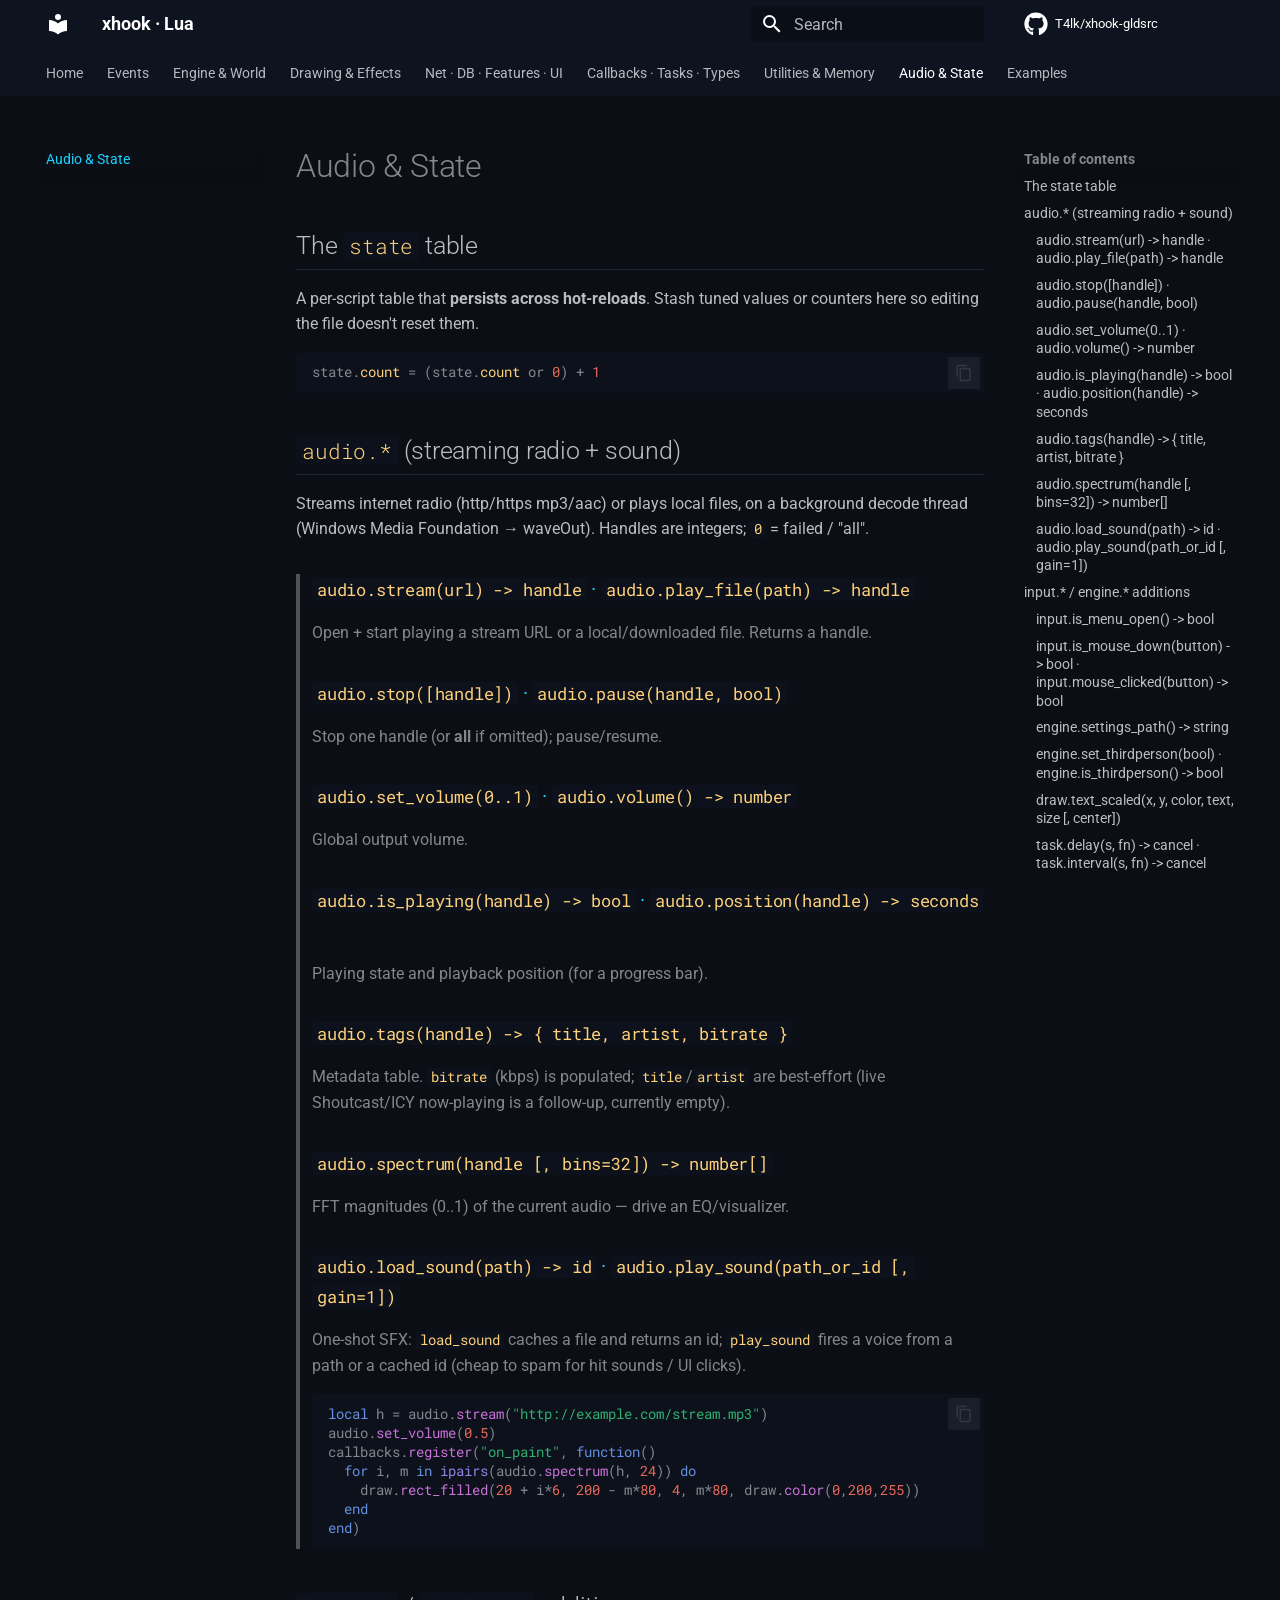
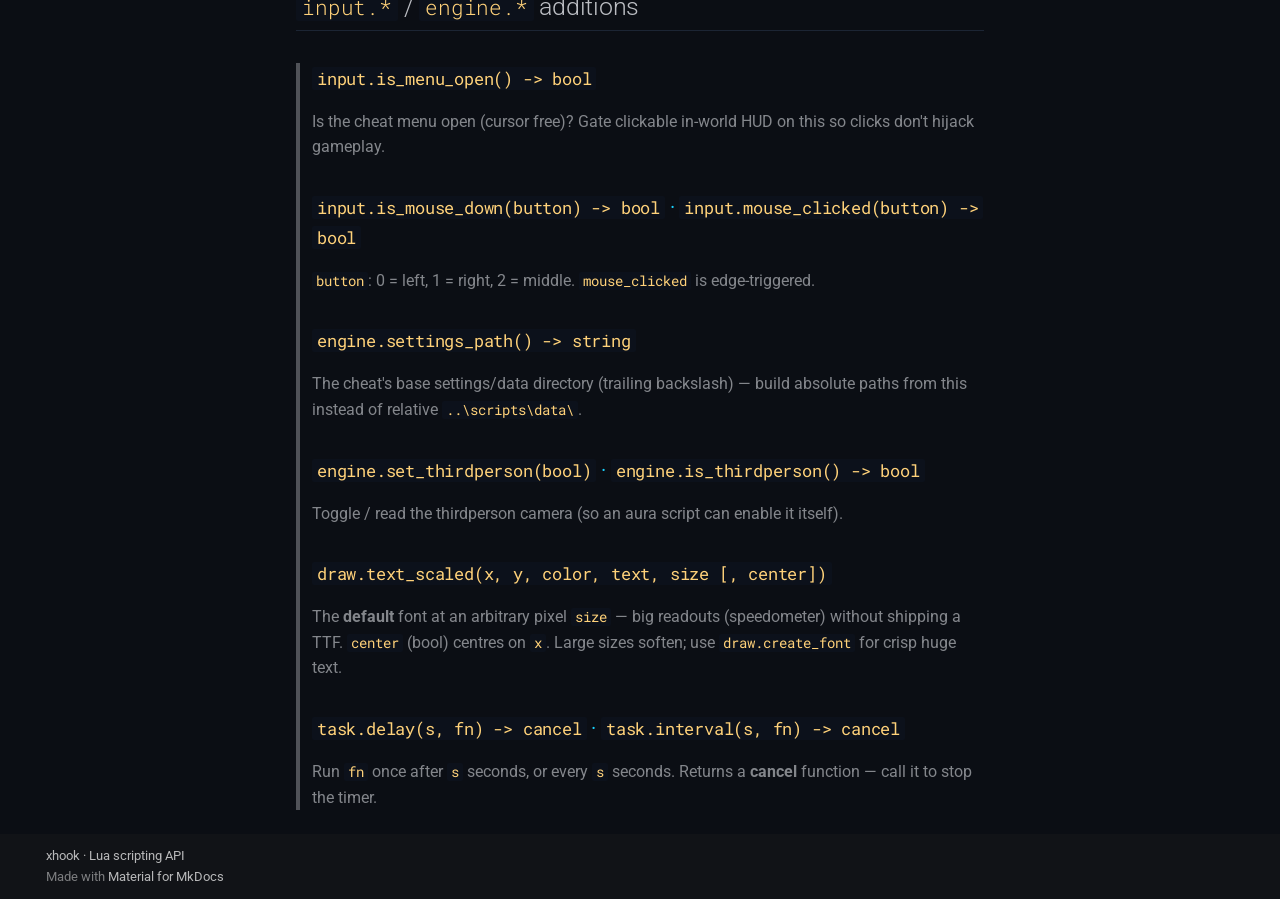
==== audio-misc/index.html @ 6427eeb4 "Deployed e8515ae with MkDocs version: 1.6.1" ====
<!doctype html>
<html lang="en" class="no-js">
  <head>
    
      <meta charset="utf-8">
      <meta name="viewport" content="width=device-width,initial-scale=1">
      
        <meta name="description" content="Lua scripting API for the xhook CS 1.6 cheat">
      
      
      
        <link rel="canonical" href="https://t4lk.github.io/xhook-lua-docs/audio-misc/">
      
      
        <link rel="prev" href="../utilities/">
      
      
        <link rel="next" href="../examples/">
      
      
        
      
      
      <link rel="icon" href="../assets/images/favicon.png">
      <meta name="generator" content="mkdocs-1.6.1, mkdocs-material-9.7.6">
    
    
      
        <title>Audio & State - xhook · Lua</title>
      
    
    
      <link rel="stylesheet" href="../assets/stylesheets/main.484c7ddc.min.css">
      
        
        <link rel="stylesheet" href="../assets/stylesheets/palette.ab4e12ef.min.css">
      
      


    
    
      
    
    
      
        
        
        <link rel="preconnect" href="https://fonts.gstatic.com" crossorigin>
        <link rel="stylesheet" href="https://fonts.googleapis.com/css?family=Roboto:300,300i,400,400i,700,700i%7CRoboto+Mono:400,400i,700,700i&display=fallback">
        <style>:root{--md-text-font:"Roboto";--md-code-font:"Roboto Mono"}</style>
      
    
    
      <link rel="stylesheet" href="../stylesheets/extra.css">
    
    <script>__md_scope=new URL("..",location),__md_hash=e=>[...e].reduce(((e,_)=>(e<<5)-e+_.charCodeAt(0)),0),__md_get=(e,_=localStorage,t=__md_scope)=>JSON.parse(_.getItem(t.pathname+"."+e)),__md_set=(e,_,t=localStorage,a=__md_scope)=>{try{t.setItem(a.pathname+"."+e,JSON.stringify(_))}catch(e){}}</script>
    
      

    
    
  </head>
  
  
    
    
    
    
    
    <body dir="ltr" data-md-color-scheme="slate" data-md-color-primary="cyan" data-md-color-accent="cyan">
  
    
    <input class="md-toggle" data-md-toggle="drawer" type="checkbox" id="__drawer" autocomplete="off">
    <input class="md-toggle" data-md-toggle="search" type="checkbox" id="__search" autocomplete="off">
    <label class="md-overlay" for="__drawer"></label>
    <div data-md-component="skip">
      
        
        <a href="#audio-state" class="md-skip">
          Skip to content
        </a>
      
    </div>
    <div data-md-component="announce">
      
    </div>
    
    
      

<header class="md-header" data-md-component="header">
  <nav class="md-header__inner md-grid" aria-label="Header">
    <a href=".." title="xhook · Lua" class="md-header__button md-logo" aria-label="xhook · Lua" data-md-component="logo">
      
  
  <svg xmlns="http://www.w3.org/2000/svg" viewBox="0 0 24 24"><path d="M12 8a3 3 0 0 0 3-3 3 3 0 0 0-3-3 3 3 0 0 0-3 3 3 3 0 0 0 3 3m0 3.54C9.64 9.35 6.5 8 3 8v11c3.5 0 6.64 1.35 9 3.54 2.36-2.19 5.5-3.54 9-3.54V8c-3.5 0-6.64 1.35-9 3.54"/></svg>

    </a>
    <label class="md-header__button md-icon" for="__drawer">
      
      <svg xmlns="http://www.w3.org/2000/svg" viewBox="0 0 24 24"><path d="M3 6h18v2H3zm0 5h18v2H3zm0 5h18v2H3z"/></svg>
    </label>
    <div class="md-header__title" data-md-component="header-title">
      <div class="md-header__ellipsis">
        <div class="md-header__topic">
          <span class="md-ellipsis">
            xhook · Lua
          </span>
        </div>
        <div class="md-header__topic" data-md-component="header-topic">
          <span class="md-ellipsis">
            
              Audio & State
            
          </span>
        </div>
      </div>
    </div>
    
      
    
    
    
    
      
      
        <label class="md-header__button md-icon" for="__search">
          
          <svg xmlns="http://www.w3.org/2000/svg" viewBox="0 0 24 24"><path d="M9.5 3A6.5 6.5 0 0 1 16 9.5c0 1.61-.59 3.09-1.56 4.23l.27.27h.79l5 5-1.5 1.5-5-5v-.79l-.27-.27A6.52 6.52 0 0 1 9.5 16 6.5 6.5 0 0 1 3 9.5 6.5 6.5 0 0 1 9.5 3m0 2C7 5 5 7 5 9.5S7 14 9.5 14 14 12 14 9.5 12 5 9.5 5"/></svg>
        </label>
        <div class="md-search" data-md-component="search" role="dialog">
  <label class="md-search__overlay" for="__search"></label>
  <div class="md-search__inner" role="search">
    <form class="md-search__form" name="search">
      <input type="text" class="md-search__input" name="query" aria-label="Search" placeholder="Search" autocapitalize="off" autocorrect="off" autocomplete="off" spellcheck="false" data-md-component="search-query" required>
      <label class="md-search__icon md-icon" for="__search">
        
        <svg xmlns="http://www.w3.org/2000/svg" viewBox="0 0 24 24"><path d="M9.5 3A6.5 6.5 0 0 1 16 9.5c0 1.61-.59 3.09-1.56 4.23l.27.27h.79l5 5-1.5 1.5-5-5v-.79l-.27-.27A6.52 6.52 0 0 1 9.5 16 6.5 6.5 0 0 1 3 9.5 6.5 6.5 0 0 1 9.5 3m0 2C7 5 5 7 5 9.5S7 14 9.5 14 14 12 14 9.5 12 5 9.5 5"/></svg>
        
        <svg xmlns="http://www.w3.org/2000/svg" viewBox="0 0 24 24"><path d="M20 11v2H8l5.5 5.5-1.42 1.42L4.16 12l7.92-7.92L13.5 5.5 8 11z"/></svg>
      </label>
      <nav class="md-search__options" aria-label="Search">
        
        <button type="reset" class="md-search__icon md-icon" title="Clear" aria-label="Clear" tabindex="-1">
          
          <svg xmlns="http://www.w3.org/2000/svg" viewBox="0 0 24 24"><path d="M19 6.41 17.59 5 12 10.59 6.41 5 5 6.41 10.59 12 5 17.59 6.41 19 12 13.41 17.59 19 19 17.59 13.41 12z"/></svg>
        </button>
      </nav>
      
        <div class="md-search__suggest" data-md-component="search-suggest"></div>
      
    </form>
    <div class="md-search__output">
      <div class="md-search__scrollwrap" tabindex="0" data-md-scrollfix>
        <div class="md-search-result" data-md-component="search-result">
          <div class="md-search-result__meta">
            Initializing search
          </div>
          <ol class="md-search-result__list" role="presentation"></ol>
        </div>
      </div>
    </div>
  </div>
</div>
      
    
    
      <div class="md-header__source">
        <a href="https://github.com/T4lk/xhook-gldsrc" title="Go to repository" class="md-source" data-md-component="source">
  <div class="md-source__icon md-icon">
    
    <svg xmlns="http://www.w3.org/2000/svg" viewBox="0 0 512 512"><!--! Font Awesome Free 7.1.0 by @fontawesome - https://fontawesome.com License - https://fontawesome.com/license/free (Icons: CC BY 4.0, Fonts: SIL OFL 1.1, Code: MIT License) Copyright 2025 Fonticons, Inc.--><path d="M173.9 397.4c0 2-2.3 3.6-5.2 3.6-3.3.3-5.6-1.3-5.6-3.6 0-2 2.3-3.6 5.2-3.6 3-.3 5.6 1.3 5.6 3.6m-31.1-4.5c-.7 2 1.3 4.3 4.3 4.9 2.6 1 5.6 0 6.2-2s-1.3-4.3-4.3-5.2c-2.6-.7-5.5.3-6.2 2.3m44.2-1.7c-2.9.7-4.9 2.6-4.6 4.9.3 2 2.9 3.3 5.9 2.6 2.9-.7 4.9-2.6 4.6-4.6-.3-1.9-3-3.2-5.9-2.9M252.8 8C114.1 8 8 113.3 8 252c0 110.9 69.8 205.8 169.5 239.2 12.8 2.3 17.3-5.6 17.3-12.1 0-6.2-.3-40.4-.3-61.4 0 0-70 15-84.7-29.8 0 0-11.4-29.1-27.8-36.6 0 0-22.9-15.7 1.6-15.4 0 0 24.9 2 38.6 25.8 21.9 38.6 58.6 27.5 72.9 20.9 2.3-16 8.8-27.1 16-33.7-55.9-6.2-112.3-14.3-112.3-110.5 0-27.5 7.6-41.3 23.6-58.9-2.6-6.5-11.1-33.3 2.6-67.9 20.9-6.5 69 27 69 27 20-5.6 41.5-8.5 62.8-8.5s42.8 2.9 62.8 8.5c0 0 48.1-33.6 69-27 13.7 34.7 5.2 61.4 2.6 67.9 16 17.7 25.8 31.5 25.8 58.9 0 96.5-58.9 104.2-114.8 110.5 9.2 7.9 17 22.9 17 46.4 0 33.7-.3 75.4-.3 83.6 0 6.5 4.6 14.4 17.3 12.1C436.2 457.8 504 362.9 504 252 504 113.3 391.5 8 252.8 8M105.2 352.9c-1.3 1-1 3.3.7 5.2 1.6 1.6 3.9 2.3 5.2 1 1.3-1 1-3.3-.7-5.2-1.6-1.6-3.9-2.3-5.2-1m-10.8-8.1c-.7 1.3.3 2.9 2.3 3.9 1.6 1 3.6.7 4.3-.7.7-1.3-.3-2.9-2.3-3.9-2-.6-3.6-.3-4.3.7m32.4 35.6c-1.6 1.3-1 4.3 1.3 6.2 2.3 2.3 5.2 2.6 6.5 1 1.3-1.3.7-4.3-1.3-6.2-2.2-2.3-5.2-2.6-6.5-1m-11.4-14.7c-1.6 1-1.6 3.6 0 5.9s4.3 3.3 5.6 2.3c1.6-1.3 1.6-3.9 0-6.2-1.4-2.3-4-3.3-5.6-2"/></svg>
  </div>
  <div class="md-source__repository">
    T4lk/xhook-gldsrc
  </div>
</a>
      </div>
    
  </nav>
  
</header>
    
    <div class="md-container" data-md-component="container">
      
      
        
          
            
<nav class="md-tabs" aria-label="Tabs" data-md-component="tabs">
  <div class="md-grid">
    <ul class="md-tabs__list">
      
        
  
  
  
  
    <li class="md-tabs__item">
      <a href=".." class="md-tabs__link">
        
  
  
    
  
  Home

      </a>
    </li>
  

      
        
  
  
  
  
    <li class="md-tabs__item">
      <a href="../events/" class="md-tabs__link">
        
  
  
    
  
  Events

      </a>
    </li>
  

      
        
  
  
  
  
    <li class="md-tabs__item">
      <a href="../engine-world/" class="md-tabs__link">
        
  
  
    
  
  Engine & World

      </a>
    </li>
  

      
        
  
  
  
  
    <li class="md-tabs__item">
      <a href="../drawing/" class="md-tabs__link">
        
  
  
    
  
  Drawing & Effects

      </a>
    </li>
  

      
        
  
  
  
  
    <li class="md-tabs__item">
      <a href="../systems/" class="md-tabs__link">
        
  
  
    
  
  Net · DB · Features · UI

      </a>
    </li>
  

      
        
  
  
  
  
    <li class="md-tabs__item">
      <a href="../types/" class="md-tabs__link">
        
  
  
    
  
  Callbacks · Tasks · Types

      </a>
    </li>
  

      
        
  
  
  
  
    <li class="md-tabs__item">
      <a href="../utilities/" class="md-tabs__link">
        
  
  
    
  
  Utilities & Memory

      </a>
    </li>
  

      
        
  
  
  
    
  
  
    <li class="md-tabs__item md-tabs__item--active">
      <a href="./" class="md-tabs__link">
        
  
  
    
  
  Audio & State

      </a>
    </li>
  

      
        
  
  
  
  
    <li class="md-tabs__item">
      <a href="../examples/" class="md-tabs__link">
        
  
  
    
  
  Examples

      </a>
    </li>
  

      
    </ul>
  </div>
</nav>
          
        
      
      <main class="md-main" data-md-component="main">
        <div class="md-main__inner md-grid">
          
            
              
              <div class="md-sidebar md-sidebar--primary" data-md-component="sidebar" data-md-type="navigation" >
                <div class="md-sidebar__scrollwrap">
                  <div class="md-sidebar__inner">
                    


  


<nav class="md-nav md-nav--primary md-nav--lifted" aria-label="Navigation" data-md-level="0">
  <label class="md-nav__title" for="__drawer">
    <a href=".." title="xhook · Lua" class="md-nav__button md-logo" aria-label="xhook · Lua" data-md-component="logo">
      
  
  <svg xmlns="http://www.w3.org/2000/svg" viewBox="0 0 24 24"><path d="M12 8a3 3 0 0 0 3-3 3 3 0 0 0-3-3 3 3 0 0 0-3 3 3 3 0 0 0 3 3m0 3.54C9.64 9.35 6.5 8 3 8v11c3.5 0 6.64 1.35 9 3.54 2.36-2.19 5.5-3.54 9-3.54V8c-3.5 0-6.64 1.35-9 3.54"/></svg>

    </a>
    xhook · Lua
  </label>
  
    <div class="md-nav__source">
      <a href="https://github.com/T4lk/xhook-gldsrc" title="Go to repository" class="md-source" data-md-component="source">
  <div class="md-source__icon md-icon">
    
    <svg xmlns="http://www.w3.org/2000/svg" viewBox="0 0 512 512"><!--! Font Awesome Free 7.1.0 by @fontawesome - https://fontawesome.com License - https://fontawesome.com/license/free (Icons: CC BY 4.0, Fonts: SIL OFL 1.1, Code: MIT License) Copyright 2025 Fonticons, Inc.--><path d="M173.9 397.4c0 2-2.3 3.6-5.2 3.6-3.3.3-5.6-1.3-5.6-3.6 0-2 2.3-3.6 5.2-3.6 3-.3 5.6 1.3 5.6 3.6m-31.1-4.5c-.7 2 1.3 4.3 4.3 4.9 2.6 1 5.6 0 6.2-2s-1.3-4.3-4.3-5.2c-2.6-.7-5.5.3-6.2 2.3m44.2-1.7c-2.9.7-4.9 2.6-4.6 4.9.3 2 2.9 3.3 5.9 2.6 2.9-.7 4.9-2.6 4.6-4.6-.3-1.9-3-3.2-5.9-2.9M252.8 8C114.1 8 8 113.3 8 252c0 110.9 69.8 205.8 169.5 239.2 12.8 2.3 17.3-5.6 17.3-12.1 0-6.2-.3-40.4-.3-61.4 0 0-70 15-84.7-29.8 0 0-11.4-29.1-27.8-36.6 0 0-22.9-15.7 1.6-15.4 0 0 24.9 2 38.6 25.8 21.9 38.6 58.6 27.5 72.9 20.9 2.3-16 8.8-27.1 16-33.7-55.9-6.2-112.3-14.3-112.3-110.5 0-27.5 7.6-41.3 23.6-58.9-2.6-6.5-11.1-33.3 2.6-67.9 20.9-6.5 69 27 69 27 20-5.6 41.5-8.5 62.8-8.5s42.8 2.9 62.8 8.5c0 0 48.1-33.6 69-27 13.7 34.7 5.2 61.4 2.6 67.9 16 17.7 25.8 31.5 25.8 58.9 0 96.5-58.9 104.2-114.8 110.5 9.2 7.9 17 22.9 17 46.4 0 33.7-.3 75.4-.3 83.6 0 6.5 4.6 14.4 17.3 12.1C436.2 457.8 504 362.9 504 252 504 113.3 391.5 8 252.8 8M105.2 352.9c-1.3 1-1 3.3.7 5.2 1.6 1.6 3.9 2.3 5.2 1 1.3-1 1-3.3-.7-5.2-1.6-1.6-3.9-2.3-5.2-1m-10.8-8.1c-.7 1.3.3 2.9 2.3 3.9 1.6 1 3.6.7 4.3-.7.7-1.3-.3-2.9-2.3-3.9-2-.6-3.6-.3-4.3.7m32.4 35.6c-1.6 1.3-1 4.3 1.3 6.2 2.3 2.3 5.2 2.6 6.5 1 1.3-1.3.7-4.3-1.3-6.2-2.2-2.3-5.2-2.6-6.5-1m-11.4-14.7c-1.6 1-1.6 3.6 0 5.9s4.3 3.3 5.6 2.3c1.6-1.3 1.6-3.9 0-6.2-1.4-2.3-4-3.3-5.6-2"/></svg>
  </div>
  <div class="md-source__repository">
    T4lk/xhook-gldsrc
  </div>
</a>
    </div>
  
  <ul class="md-nav__list" data-md-scrollfix>
    
      
      
  
  
  
  
    <li class="md-nav__item">
      <a href=".." class="md-nav__link">
        
  
  
  <span class="md-ellipsis">
    
  
    Home
  

    
  </span>
  
  

      </a>
    </li>
  

    
      
      
  
  
  
  
    <li class="md-nav__item">
      <a href="../events/" class="md-nav__link">
        
  
  
  <span class="md-ellipsis">
    
  
    Events
  

    
  </span>
  
  

      </a>
    </li>
  

    
      
      
  
  
  
  
    <li class="md-nav__item">
      <a href="../engine-world/" class="md-nav__link">
        
  
  
  <span class="md-ellipsis">
    
  
    Engine & World
  

    
  </span>
  
  

      </a>
    </li>
  

    
      
      
  
  
  
  
    <li class="md-nav__item">
      <a href="../drawing/" class="md-nav__link">
        
  
  
  <span class="md-ellipsis">
    
  
    Drawing & Effects
  

    
  </span>
  
  

      </a>
    </li>
  

    
      
      
  
  
  
  
    <li class="md-nav__item">
      <a href="../systems/" class="md-nav__link">
        
  
  
  <span class="md-ellipsis">
    
  
    Net · DB · Features · UI
  

    
  </span>
  
  

      </a>
    </li>
  

    
      
      
  
  
  
  
    <li class="md-nav__item">
      <a href="../types/" class="md-nav__link">
        
  
  
  <span class="md-ellipsis">
    
  
    Callbacks · Tasks · Types
  

    
  </span>
  
  

      </a>
    </li>
  

    
      
      
  
  
  
  
    <li class="md-nav__item">
      <a href="../utilities/" class="md-nav__link">
        
  
  
  <span class="md-ellipsis">
    
  
    Utilities & Memory
  

    
  </span>
  
  

      </a>
    </li>
  

    
      
      
  
  
    
  
  
  
    <li class="md-nav__item md-nav__item--active">
      
      <input class="md-nav__toggle md-toggle" type="checkbox" id="__toc">
      
      
        
      
      
        <label class="md-nav__link md-nav__link--active" for="__toc">
          
  
  
  <span class="md-ellipsis">
    
  
    Audio & State
  

    
  </span>
  
  

          <span class="md-nav__icon md-icon"></span>
        </label>
      
      <a href="./" class="md-nav__link md-nav__link--active">
        
  
  
  <span class="md-ellipsis">
    
  
    Audio & State
  

    
  </span>
  
  

      </a>
      
        

<nav class="md-nav md-nav--secondary" aria-label="Table of contents">
  
  
  
    
  
  
    <label class="md-nav__title" for="__toc">
      <span class="md-nav__icon md-icon"></span>
      Table of contents
    </label>
    <ul class="md-nav__list" data-md-component="toc" data-md-scrollfix>
      
        <li class="md-nav__item">
  <a href="#the-state-table" class="md-nav__link">
    <span class="md-ellipsis">
      
        The state table
      
    </span>
  </a>
  
</li>
      
        <li class="md-nav__item">
  <a href="#audio-streaming-radio-sound" class="md-nav__link">
    <span class="md-ellipsis">
      
        audio.* (streaming radio + sound)
      
    </span>
  </a>
  
    <nav class="md-nav" aria-label="audio.* (streaming radio + sound)">
      <ul class="md-nav__list">
        
          <li class="md-nav__item">
  <a href="#audiostreamurl-handle-audioplay_filepath-handle" class="md-nav__link">
    <span class="md-ellipsis">
      
        audio.stream(url) -&gt; handle · audio.play_file(path) -&gt; handle
      
    </span>
  </a>
  
</li>
        
          <li class="md-nav__item">
  <a href="#audiostophandle-audiopausehandle-bool" class="md-nav__link">
    <span class="md-ellipsis">
      
        audio.stop([handle]) · audio.pause(handle, bool)
      
    </span>
  </a>
  
</li>
        
          <li class="md-nav__item">
  <a href="#audioset_volume01-audiovolume-number" class="md-nav__link">
    <span class="md-ellipsis">
      
        audio.set_volume(0..1) · audio.volume() -&gt; number
      
    </span>
  </a>
  
</li>
        
          <li class="md-nav__item">
  <a href="#audiois_playinghandle-bool-audiopositionhandle-seconds" class="md-nav__link">
    <span class="md-ellipsis">
      
        audio.is_playing(handle) -&gt; bool · audio.position(handle) -&gt; seconds
      
    </span>
  </a>
  
</li>
        
          <li class="md-nav__item">
  <a href="#audiotagshandle-title-artist-bitrate" class="md-nav__link">
    <span class="md-ellipsis">
      
        audio.tags(handle) -&gt; { title, artist, bitrate }
      
    </span>
  </a>
  
</li>
        
          <li class="md-nav__item">
  <a href="#audiospectrumhandle-bins32-number" class="md-nav__link">
    <span class="md-ellipsis">
      
        audio.spectrum(handle [, bins=32]) -&gt; number[]
      
    </span>
  </a>
  
</li>
        
          <li class="md-nav__item">
  <a href="#audioload_soundpath-id-audioplay_soundpath_or_id-gain1" class="md-nav__link">
    <span class="md-ellipsis">
      
        audio.load_sound(path) -&gt; id · audio.play_sound(path_or_id [, gain=1])
      
    </span>
  </a>
  
</li>
        
      </ul>
    </nav>
  
</li>
      
        <li class="md-nav__item">
  <a href="#input-engine-additions" class="md-nav__link">
    <span class="md-ellipsis">
      
        input.* / engine.* additions
      
    </span>
  </a>
  
    <nav class="md-nav" aria-label="input.* / engine.* additions">
      <ul class="md-nav__list">
        
          <li class="md-nav__item">
  <a href="#inputis_menu_open-bool" class="md-nav__link">
    <span class="md-ellipsis">
      
        input.is_menu_open() -&gt; bool
      
    </span>
  </a>
  
</li>
        
          <li class="md-nav__item">
  <a href="#inputis_mouse_downbutton-bool-inputmouse_clickedbutton-bool" class="md-nav__link">
    <span class="md-ellipsis">
      
        input.is_mouse_down(button) -&gt; bool · input.mouse_clicked(button) -&gt; bool
      
    </span>
  </a>
  
</li>
        
          <li class="md-nav__item">
  <a href="#enginesettings_path-string" class="md-nav__link">
    <span class="md-ellipsis">
      
        engine.settings_path() -&gt; string
      
    </span>
  </a>
  
</li>
        
          <li class="md-nav__item">
  <a href="#engineset_thirdpersonbool-engineis_thirdperson-bool" class="md-nav__link">
    <span class="md-ellipsis">
      
        engine.set_thirdperson(bool) · engine.is_thirdperson() -&gt; bool
      
    </span>
  </a>
  
</li>
        
          <li class="md-nav__item">
  <a href="#drawtext_scaledx-y-color-text-size-center" class="md-nav__link">
    <span class="md-ellipsis">
      
        draw.text_scaled(x, y, color, text, size [, center])
      
    </span>
  </a>
  
</li>
        
          <li class="md-nav__item">
  <a href="#taskdelays-fn-cancel-taskintervals-fn-cancel" class="md-nav__link">
    <span class="md-ellipsis">
      
        task.delay(s, fn) -&gt; cancel · task.interval(s, fn) -&gt; cancel
      
    </span>
  </a>
  
</li>
        
      </ul>
    </nav>
  
</li>
      
    </ul>
  
</nav>
      
    </li>
  

    
      
      
  
  
  
  
    <li class="md-nav__item">
      <a href="../examples/" class="md-nav__link">
        
  
  
  <span class="md-ellipsis">
    
  
    Examples
  

    
  </span>
  
  

      </a>
    </li>
  

    
  </ul>
</nav>
                  </div>
                </div>
              </div>
            
            
              
              <div class="md-sidebar md-sidebar--secondary" data-md-component="sidebar" data-md-type="toc" >
                <div class="md-sidebar__scrollwrap">
                  <div class="md-sidebar__inner">
                    

<nav class="md-nav md-nav--secondary" aria-label="Table of contents">
  
  
  
    
  
  
    <label class="md-nav__title" for="__toc">
      <span class="md-nav__icon md-icon"></span>
      Table of contents
    </label>
    <ul class="md-nav__list" data-md-component="toc" data-md-scrollfix>
      
        <li class="md-nav__item">
  <a href="#the-state-table" class="md-nav__link">
    <span class="md-ellipsis">
      
        The state table
      
    </span>
  </a>
  
</li>
      
        <li class="md-nav__item">
  <a href="#audio-streaming-radio-sound" class="md-nav__link">
    <span class="md-ellipsis">
      
        audio.* (streaming radio + sound)
      
    </span>
  </a>
  
    <nav class="md-nav" aria-label="audio.* (streaming radio + sound)">
      <ul class="md-nav__list">
        
          <li class="md-nav__item">
  <a href="#audiostreamurl-handle-audioplay_filepath-handle" class="md-nav__link">
    <span class="md-ellipsis">
      
        audio.stream(url) -&gt; handle · audio.play_file(path) -&gt; handle
      
    </span>
  </a>
  
</li>
        
          <li class="md-nav__item">
  <a href="#audiostophandle-audiopausehandle-bool" class="md-nav__link">
    <span class="md-ellipsis">
      
        audio.stop([handle]) · audio.pause(handle, bool)
      
    </span>
  </a>
  
</li>
        
          <li class="md-nav__item">
  <a href="#audioset_volume01-audiovolume-number" class="md-nav__link">
    <span class="md-ellipsis">
      
        audio.set_volume(0..1) · audio.volume() -&gt; number
      
    </span>
  </a>
  
</li>
        
          <li class="md-nav__item">
  <a href="#audiois_playinghandle-bool-audiopositionhandle-seconds" class="md-nav__link">
    <span class="md-ellipsis">
      
        audio.is_playing(handle) -&gt; bool · audio.position(handle) -&gt; seconds
      
    </span>
  </a>
  
</li>
        
          <li class="md-nav__item">
  <a href="#audiotagshandle-title-artist-bitrate" class="md-nav__link">
    <span class="md-ellipsis">
      
        audio.tags(handle) -&gt; { title, artist, bitrate }
      
    </span>
  </a>
  
</li>
        
          <li class="md-nav__item">
  <a href="#audiospectrumhandle-bins32-number" class="md-nav__link">
    <span class="md-ellipsis">
      
        audio.spectrum(handle [, bins=32]) -&gt; number[]
      
    </span>
  </a>
  
</li>
        
          <li class="md-nav__item">
  <a href="#audioload_soundpath-id-audioplay_soundpath_or_id-gain1" class="md-nav__link">
    <span class="md-ellipsis">
      
        audio.load_sound(path) -&gt; id · audio.play_sound(path_or_id [, gain=1])
      
    </span>
  </a>
  
</li>
        
      </ul>
    </nav>
  
</li>
      
        <li class="md-nav__item">
  <a href="#input-engine-additions" class="md-nav__link">
    <span class="md-ellipsis">
      
        input.* / engine.* additions
      
    </span>
  </a>
  
    <nav class="md-nav" aria-label="input.* / engine.* additions">
      <ul class="md-nav__list">
        
          <li class="md-nav__item">
  <a href="#inputis_menu_open-bool" class="md-nav__link">
    <span class="md-ellipsis">
      
        input.is_menu_open() -&gt; bool
      
    </span>
  </a>
  
</li>
        
          <li class="md-nav__item">
  <a href="#inputis_mouse_downbutton-bool-inputmouse_clickedbutton-bool" class="md-nav__link">
    <span class="md-ellipsis">
      
        input.is_mouse_down(button) -&gt; bool · input.mouse_clicked(button) -&gt; bool
      
    </span>
  </a>
  
</li>
        
          <li class="md-nav__item">
  <a href="#enginesettings_path-string" class="md-nav__link">
    <span class="md-ellipsis">
      
        engine.settings_path() -&gt; string
      
    </span>
  </a>
  
</li>
        
          <li class="md-nav__item">
  <a href="#engineset_thirdpersonbool-engineis_thirdperson-bool" class="md-nav__link">
    <span class="md-ellipsis">
      
        engine.set_thirdperson(bool) · engine.is_thirdperson() -&gt; bool
      
    </span>
  </a>
  
</li>
        
          <li class="md-nav__item">
  <a href="#drawtext_scaledx-y-color-text-size-center" class="md-nav__link">
    <span class="md-ellipsis">
      
        draw.text_scaled(x, y, color, text, size [, center])
      
    </span>
  </a>
  
</li>
        
          <li class="md-nav__item">
  <a href="#taskdelays-fn-cancel-taskintervals-fn-cancel" class="md-nav__link">
    <span class="md-ellipsis">
      
        task.delay(s, fn) -&gt; cancel · task.interval(s, fn) -&gt; cancel
      
    </span>
  </a>
  
</li>
        
      </ul>
    </nav>
  
</li>
      
    </ul>
  
</nav>
                  </div>
                </div>
              </div>
            
          
          
            <div class="md-content" data-md-component="content">
              
              <article class="md-content__inner md-typeset">
                
                  


  
  


<h1 id="audio-state">Audio &amp; State<a class="headerlink" href="#audio-state" title="Permanent link">&para;</a></h1>
<h2 id="the-state-table">The <code>state</code> table<a class="headerlink" href="#the-state-table" title="Permanent link">&para;</a></h2>
<p>A per-script table that <strong>persists across hot-reloads</strong>. Stash tuned values or
counters here so editing the file doesn't reset them.
<div class="highlight"><pre><span></span><code><span id="__span-0-1"><a id="__codelineno-0-1" name="__codelineno-0-1" href="#__codelineno-0-1"></a><span class="nv">state</span><span class="p">.</span><span class="py">count</span><span class="w"> </span><span class="o">=</span><span class="w"> </span><span class="p">(</span><span class="nv">state</span><span class="p">.</span><span class="py">count</span><span class="w"> </span><span class="ow">or</span><span class="w"> </span><span class="mi">0</span><span class="p">)</span><span class="w"> </span><span class="o">+</span><span class="w"> </span><span class="mi">1</span>
</span></code></pre></div></p>
<h2 id="audio-streaming-radio-sound"><code>audio.*</code> (streaming radio + sound)<a class="headerlink" href="#audio-streaming-radio-sound" title="Permanent link">&para;</a></h2>
<p>Streams internet radio (http/https mp3/aac) or plays local files, on a background
decode thread (Windows Media Foundation → waveOut). Handles are integers; <code>0</code> =
failed / "all".</p>
<blockquote>
<h3 id="audiostreamurl-handle-audioplay_filepath-handle"><code>audio.stream(url) -&gt; handle</code> · <code>audio.play_file(path) -&gt; handle</code><a class="headerlink" href="#audiostreamurl-handle-audioplay_filepath-handle" title="Permanent link">&para;</a></h3>
<p>Open + start playing a stream URL or a local/downloaded file. Returns a handle.</p>
<h3 id="audiostophandle-audiopausehandle-bool"><code>audio.stop([handle])</code> · <code>audio.pause(handle, bool)</code><a class="headerlink" href="#audiostophandle-audiopausehandle-bool" title="Permanent link">&para;</a></h3>
<p>Stop one handle (or <strong>all</strong> if omitted); pause/resume.</p>
<h3 id="audioset_volume01-audiovolume-number"><code>audio.set_volume(0..1)</code> · <code>audio.volume() -&gt; number</code><a class="headerlink" href="#audioset_volume01-audiovolume-number" title="Permanent link">&para;</a></h3>
<p>Global output volume.</p>
<h3 id="audiois_playinghandle-bool-audiopositionhandle-seconds"><code>audio.is_playing(handle) -&gt; bool</code> · <code>audio.position(handle) -&gt; seconds</code><a class="headerlink" href="#audiois_playinghandle-bool-audiopositionhandle-seconds" title="Permanent link">&para;</a></h3>
<p>Playing state and playback position (for a progress bar).</p>
<h3 id="audiotagshandle-title-artist-bitrate"><code>audio.tags(handle) -&gt; { title, artist, bitrate }</code><a class="headerlink" href="#audiotagshandle-title-artist-bitrate" title="Permanent link">&para;</a></h3>
<p>Metadata table. <code>bitrate</code> (kbps) is populated; <code>title</code>/<code>artist</code> are best-effort
(live Shoutcast/ICY now-playing is a follow-up, currently empty).</p>
<h3 id="audiospectrumhandle-bins32-number"><code>audio.spectrum(handle [, bins=32]) -&gt; number[]</code><a class="headerlink" href="#audiospectrumhandle-bins32-number" title="Permanent link">&para;</a></h3>
<p>FFT magnitudes (0..1) of the current audio — drive an EQ/visualizer.</p>
<h3 id="audioload_soundpath-id-audioplay_soundpath_or_id-gain1"><code>audio.load_sound(path) -&gt; id</code> · <code>audio.play_sound(path_or_id [, gain=1])</code><a class="headerlink" href="#audioload_soundpath-id-audioplay_soundpath_or_id-gain1" title="Permanent link">&para;</a></h3>
<p>One-shot SFX: <code>load_sound</code> caches a file and returns an id; <code>play_sound</code> fires a
voice from a path or a cached id (cheap to spam for hit sounds / UI clicks).
<div class="highlight"><pre><span></span><code><span id="__span-1-1"><a id="__codelineno-1-1" name="__codelineno-1-1" href="#__codelineno-1-1"></a><span class="kd">local</span><span class="w"> </span><span class="nv">h</span><span class="w"> </span><span class="o">=</span><span class="w"> </span><span class="nv">audio</span><span class="p">.</span><span class="nf">stream</span><span class="p">(</span><span class="s2">&quot;http://example.com/stream.mp3&quot;</span><span class="p">)</span>
</span><span id="__span-1-2"><a id="__codelineno-1-2" name="__codelineno-1-2" href="#__codelineno-1-2"></a><span class="nv">audio</span><span class="p">.</span><span class="nf">set_volume</span><span class="p">(</span><span class="mf">0.5</span><span class="p">)</span>
</span><span id="__span-1-3"><a id="__codelineno-1-3" name="__codelineno-1-3" href="#__codelineno-1-3"></a><span class="nv">callbacks</span><span class="p">.</span><span class="nf">register</span><span class="p">(</span><span class="s2">&quot;on_paint&quot;</span><span class="p">,</span><span class="w"> </span><span class="kr">function</span><span class="p">()</span>
</span><span id="__span-1-4"><a id="__codelineno-1-4" name="__codelineno-1-4" href="#__codelineno-1-4"></a><span class="w">  </span><span class="kr">for</span><span class="w"> </span><span class="nv">i</span><span class="p">,</span><span class="w"> </span><span class="nv">m</span><span class="w"> </span><span class="kr">in</span><span class="w"> </span><span class="nb">ipairs</span><span class="p">(</span><span class="nv">audio</span><span class="p">.</span><span class="nf">spectrum</span><span class="p">(</span><span class="nv">h</span><span class="p">,</span><span class="w"> </span><span class="mi">24</span><span class="p">))</span><span class="w"> </span><span class="kr">do</span>
</span><span id="__span-1-5"><a id="__codelineno-1-5" name="__codelineno-1-5" href="#__codelineno-1-5"></a><span class="w">    </span><span class="nv">draw</span><span class="p">.</span><span class="nf">rect_filled</span><span class="p">(</span><span class="mi">20</span><span class="w"> </span><span class="o">+</span><span class="w"> </span><span class="nv">i</span><span class="o">*</span><span class="mi">6</span><span class="p">,</span><span class="w"> </span><span class="mi">200</span><span class="w"> </span><span class="o">-</span><span class="w"> </span><span class="nv">m</span><span class="o">*</span><span class="mi">80</span><span class="p">,</span><span class="w"> </span><span class="mi">4</span><span class="p">,</span><span class="w"> </span><span class="nv">m</span><span class="o">*</span><span class="mi">80</span><span class="p">,</span><span class="w"> </span><span class="nv">draw</span><span class="p">.</span><span class="nf">color</span><span class="p">(</span><span class="mi">0</span><span class="p">,</span><span class="mi">200</span><span class="p">,</span><span class="mi">255</span><span class="p">))</span>
</span><span id="__span-1-6"><a id="__codelineno-1-6" name="__codelineno-1-6" href="#__codelineno-1-6"></a><span class="w">  </span><span class="kr">end</span>
</span><span id="__span-1-7"><a id="__codelineno-1-7" name="__codelineno-1-7" href="#__codelineno-1-7"></a><span class="kr">end</span><span class="p">)</span>
</span></code></pre></div></p>
</blockquote>
<h2 id="input-engine-additions"><code>input.*</code> / <code>engine.*</code> additions<a class="headerlink" href="#input-engine-additions" title="Permanent link">&para;</a></h2>
<blockquote>
<h3 id="inputis_menu_open-bool"><code>input.is_menu_open() -&gt; bool</code><a class="headerlink" href="#inputis_menu_open-bool" title="Permanent link">&para;</a></h3>
<p>Is the cheat menu open (cursor free)? Gate clickable in-world HUD on this so
clicks don't hijack gameplay.</p>
<h3 id="inputis_mouse_downbutton-bool-inputmouse_clickedbutton-bool"><code>input.is_mouse_down(button) -&gt; bool</code> · <code>input.mouse_clicked(button) -&gt; bool</code><a class="headerlink" href="#inputis_mouse_downbutton-bool-inputmouse_clickedbutton-bool" title="Permanent link">&para;</a></h3>
<p><code>button</code>: 0 = left, 1 = right, 2 = middle. <code>mouse_clicked</code> is edge-triggered.</p>
<h3 id="enginesettings_path-string"><code>engine.settings_path() -&gt; string</code><a class="headerlink" href="#enginesettings_path-string" title="Permanent link">&para;</a></h3>
<p>The cheat's base settings/data directory (trailing backslash) — build absolute
paths from this instead of relative <code>..\scripts\data\</code>.</p>
<h3 id="engineset_thirdpersonbool-engineis_thirdperson-bool"><code>engine.set_thirdperson(bool)</code> · <code>engine.is_thirdperson() -&gt; bool</code><a class="headerlink" href="#engineset_thirdpersonbool-engineis_thirdperson-bool" title="Permanent link">&para;</a></h3>
<p>Toggle / read the thirdperson camera (so an aura script can enable it itself).</p>
<h3 id="drawtext_scaledx-y-color-text-size-center"><code>draw.text_scaled(x, y, color, text, size [, center])</code><a class="headerlink" href="#drawtext_scaledx-y-color-text-size-center" title="Permanent link">&para;</a></h3>
<p>The <strong>default</strong> font at an arbitrary pixel <code>size</code> — big readouts (speedometer)
without shipping a TTF. <code>center</code> (bool) centres on <code>x</code>. Large sizes soften; use
<code>draw.create_font</code> for crisp huge text.</p>
<h3 id="taskdelays-fn-cancel-taskintervals-fn-cancel"><code>task.delay(s, fn) -&gt; cancel</code> · <code>task.interval(s, fn) -&gt; cancel</code><a class="headerlink" href="#taskdelays-fn-cancel-taskintervals-fn-cancel" title="Permanent link">&para;</a></h3>
<p>Run <code>fn</code> once after <code>s</code> seconds, or every <code>s</code> seconds. Returns a <strong>cancel</strong>
function — call it to stop the timer.</p>
</blockquote>












                
              </article>
            </div>
          
          
<script>var target=document.getElementById(location.hash.slice(1));target&&target.name&&(target.checked=target.name.startsWith("__tabbed_"))</script>
        </div>
        
          <button type="button" class="md-top md-icon" data-md-component="top" hidden>
  
  <svg xmlns="http://www.w3.org/2000/svg" viewBox="0 0 24 24"><path d="M13 20h-2V8l-5.5 5.5-1.42-1.42L12 4.16l7.92 7.92-1.42 1.42L13 8z"/></svg>
  Back to top
</button>
        
      </main>
      
        <footer class="md-footer">
  
  <div class="md-footer-meta md-typeset">
    <div class="md-footer-meta__inner md-grid">
      <div class="md-copyright">
  
    <div class="md-copyright__highlight">
      xhook · Lua scripting API
    </div>
  
  
    Made with
    <a href="https://squidfunk.github.io/mkdocs-material/" target="_blank" rel="noopener">
      Material for MkDocs
    </a>
  
</div>
      
    </div>
  </div>
</footer>
      
    </div>
    <div class="md-dialog" data-md-component="dialog">
      <div class="md-dialog__inner md-typeset"></div>
    </div>
    
    
    
      
      
      <script id="__config" type="application/json">{"annotate": null, "base": "..", "features": ["navigation.tabs", "navigation.top", "navigation.instant", "navigation.tracking", "toc.follow", "search.suggest", "search.highlight", "content.code.copy", "content.code.annotate"], "search": "../assets/javascripts/workers/search.2c215733.min.js", "tags": null, "translations": {"clipboard.copied": "Copied to clipboard", "clipboard.copy": "Copy to clipboard", "search.result.more.one": "1 more on this page", "search.result.more.other": "# more on this page", "search.result.none": "No matching documents", "search.result.one": "1 matching document", "search.result.other": "# matching documents", "search.result.placeholder": "Type to start searching", "search.result.term.missing": "Missing", "select.version": "Select version"}, "version": null}</script>
    
    
      <script src="../assets/javascripts/bundle.79ae519e.min.js"></script>
      
    
  </body>
</html>
---- assets/stylesheets/main.484c7ddc.min.css ----
@charset "UTF-8";html{-webkit-text-size-adjust:none;-moz-text-size-adjust:none;text-size-adjust:none;box-sizing:border-box}*,:after,:before{box-sizing:inherit}@media (prefers-reduced-motion){*,:after,:before{transition:none!important}}body{margin:0}a,button,input,label{-webkit-tap-highlight-color:transparent}a{color:inherit;text-decoration:none}hr{border:0;box-sizing:initial;display:block;height:.05rem;overflow:visible;padding:0}small{font-size:80%}sub,sup{line-height:1em}img{border-style:none}table{border-collapse:initial;border-spacing:0}td,th{font-weight:400;vertical-align:top}button{background:#0000;border:0;font-family:inherit;font-size:inherit;margin:0;padding:0}input{border:0;outline:none}:root{--md-primary-fg-color:#4051b5;--md-primary-fg-color--light:#5d6cc0;--md-primary-fg-color--dark:#303fa1;--md-primary-bg-color:#fff;--md-primary-bg-color--light:#ffffffb3;--md-accent-fg-color:#526cfe;--md-accent-fg-color--transparent:#526cfe1a;--md-accent-bg-color:#fff;--md-accent-bg-color--light:#ffffffb3}[data-md-color-scheme=default]{color-scheme:light}[data-md-color-scheme=default] img[src$="#gh-dark-mode-only"],[data-md-color-scheme=default] img[src$="#only-dark"]{display:none}:root,[data-md-color-scheme=default]{--md-hue:225deg;--md-default-fg-color:#000000de;--md-default-fg-color--light:#0000008a;--md-default-fg-color--lighter:#00000052;--md-default-fg-color--lightest:#00000012;--md-default-bg-color:#fff;--md-default-bg-color--light:#ffffffb3;--md-default-bg-color--lighter:#ffffff4d;--md-default-bg-color--lightest:#ffffff1f;--md-code-fg-color:#36464e;--md-code-bg-color:#f5f5f5;--md-code-bg-color--light:#f5f5f5b3;--md-code-bg-color--lighter:#f5f5f54d;--md-code-hl-color:#4287ff;--md-code-hl-color--light:#4287ff1a;--md-code-hl-number-color:#d52a2a;--md-code-hl-special-color:#db1457;--md-code-hl-function-color:#a846b9;--md-code-hl-constant-color:#6e59d9;--md-code-hl-keyword-color:#3f6ec6;--md-code-hl-string-color:#1c7d4d;--md-code-hl-name-color:var(--md-code-fg-color);--md-code-hl-operator-color:var(--md-default-fg-color--light);--md-code-hl-punctuation-color:var(--md-default-fg-color--light);--md-code-hl-comment-color:var(--md-default-fg-color--light);--md-code-hl-generic-color:var(--md-default-fg-color--light);--md-code-hl-variable-color:var(--md-default-fg-color--light);--md-typeset-color:var(--md-default-fg-color);--md-typeset-a-color:var(--md-primary-fg-color);--md-typeset-del-color:#f5503d26;--md-typeset-ins-color:#0bd57026;--md-typeset-kbd-color:#fafafa;--md-typeset-kbd-accent-color:#fff;--md-typeset-kbd-border-color:#b8b8b8;--md-typeset-mark-color:#ffff0080;--md-typeset-table-color:#0000001f;--md-typeset-table-color--light:rgba(0,0,0,.035);--md-admonition-fg-color:var(--md-default-fg-color);--md-admonition-bg-color:var(--md-default-bg-color);--md-warning-fg-color:#000000de;--md-warning-bg-color:#ff9;--md-footer-fg-color:#fff;--md-footer-fg-color--light:#ffffffb3;--md-footer-fg-color--lighter:#ffffff73;--md-footer-bg-color:#000000de;--md-footer-bg-color--dark:#00000052;--md-shadow-z1:0 0.2rem 0.5rem #0000000d,0 0 0.05rem #0000001a;--md-shadow-z2:0 0.2rem 0.5rem #0000001a,0 0 0.05rem #00000040;--md-shadow-z3:0 0.2rem 0.5rem #0003,0 0 0.05rem #00000059}.md-icon svg{fill:currentcolor;display:block;height:1.2rem;width:1.2rem}body{-webkit-font-smoothing:antialiased;-moz-osx-font-smoothing:grayscale;--md-text-font-family:var(--md-text-font,_),-apple-system,BlinkMacSystemFont,Helvetica,Arial,sans-serif;--md-code-font-family:var(--md-code-font,_),SFMono-Regular,Consolas,Menlo,monospace}aside,body,input{font-feature-settings:"kern","liga";color:var(--md-typeset-color);font-family:var(--md-text-font-family)}code,kbd,pre{font-feature-settings:"kern";font-family:var(--md-code-font-family)}:root{--md-typeset-table-sort-icon:url('data:image/svg+xml;charset=utf-8,<svg xmlns="http://www.w3.org/2000/svg" viewBox="0 0 24 24"><path d="m18 21-4-4h3V7h-3l4-4 4 4h-3v10h3M2 19v-2h10v2M2 13v-2h7v2M2 7V5h4v2z"/></svg>');--md-typeset-table-sort-icon--asc:url('data:image/svg+xml;charset=utf-8,<svg xmlns="http://www.w3.org/2000/svg" viewBox="0 0 24 24"><path d="M19 17h3l-4 4-4-4h3V3h2M2 17h10v2H2M6 5v2H2V5m0 6h7v2H2z"/></svg>');--md-typeset-table-sort-icon--desc:url('data:image/svg+xml;charset=utf-8,<svg xmlns="http://www.w3.org/2000/svg" viewBox="0 0 24 24"><path d="M19 7h3l-4-4-4 4h3v14h2M2 17h10v2H2M6 5v2H2V5m0 6h7v2H2z"/></svg>')}.md-typeset{-webkit-print-color-adjust:exact;color-adjust:exact;font-size:.8rem;line-height:1.6;overflow-wrap:break-word}@media print{.md-typeset{font-size:.68rem}}.md-typeset blockquote,.md-typeset dl,.md-typeset figure,.md-typeset ol,.md-typeset pre,.md-typeset ul{margin-bottom:1em;margin-top:1em}.md-typeset h1{color:var(--md-default-fg-color--light);font-size:2em;line-height:1.3;margin:0 0 1.25em}.md-typeset h1,.md-typeset h2{font-weight:300;letter-spacing:-.01em}.md-typeset h2{font-size:1.5625em;line-height:1.4;margin:1.6em 0 .64em}.md-typeset h3{font-size:1.25em;font-weight:400;letter-spacing:-.01em;line-height:1.5;margin:1.6em 0 .8em}.md-typeset h2+h3{margin-top:.8em}.md-typeset h4{font-weight:700;letter-spacing:-.01em;margin:1em 0}.md-typeset h5,.md-typeset h6{color:var(--md-default-fg-color--light);font-size:.8em;font-weight:700;letter-spacing:-.01em;margin:1.25em 0}.md-typeset h5{text-transform:uppercase}.md-typeset h5 code{text-transform:none}.md-typeset hr{border-bottom:.05rem solid var(--md-default-fg-color--lightest);display:flow-root;margin:1.5em 0}.md-typeset a{color:var(--md-typeset-a-color);word-break:break-word}.md-typeset a,.md-typeset a:before{transition:color 125ms}.md-typeset a:focus,.md-typeset a:hover{color:var(--md-accent-fg-color)}.md-typeset a:focus code,.md-typeset a:hover code{background-color:var(--md-accent-fg-color--transparent);color:var(--md-accent-fg-color)}.md-typeset a code{color:var(--md-typeset-a-color)}.md-typeset a.focus-visible{outline-color:var(--md-accent-fg-color);outline-offset:.2rem}.md-typeset code,.md-typeset kbd,.md-typeset pre{color:var(--md-code-fg-color);direction:ltr;font-variant-ligatures:none;transition:background-color 125ms}@media print{.md-typeset code,.md-typeset kbd,.md-typeset pre{white-space:pre-wrap}}.md-typeset code{background-color:var(--md-code-bg-color);border-radius:.1rem;-webkit-box-decoration-break:clone;box-decoration-break:clone;font-size:.85em;padding:0 .2941176471em;transition:color 125ms,background-color 125ms;word-break:break-word}.md-typeset code:not(.focus-visible){-webkit-tap-highlight-color:transparent;outline:none}.md-typeset pre{display:flow-root;line-height:1.4;position:relative}.md-typeset pre>code{-webkit-box-decoration-break:slice;box-decoration-break:slice;box-shadow:none;display:block;margin:0;outline-color:var(--md-accent-fg-color);overflow:auto;padding:.7720588235em 1.1764705882em;scrollbar-color:var(--md-default-fg-color--lighter) #0000;scrollbar-width:thin;touch-action:auto;word-break:normal}.md-typeset pre>code:hover{scrollbar-color:var(--md-accent-fg-color) #0000}.md-typeset pre>code::-webkit-scrollbar{height:.2rem;width:.2rem}.md-typeset pre>code::-webkit-scrollbar-thumb{background-color:var(--md-default-fg-color--lighter)}.md-typeset pre>code::-webkit-scrollbar-thumb:hover{background-color:var(--md-accent-fg-color)}.md-typeset kbd{background-color:var(--md-typeset-kbd-color);border-radius:.1rem;box-shadow:0 .1rem 0 .05rem var(--md-typeset-kbd-border-color),0 .1rem 0 var(--md-typeset-kbd-border-color),0 -.1rem .2rem var(--md-typeset-kbd-accent-color) inset;color:var(--md-default-fg-color);display:inline-block;font-size:.75em;padding:0 .6666666667em;vertical-align:text-top;word-break:break-word}.md-typeset mark{background-color:var(--md-typeset-mark-color);-webkit-box-decoration-break:clone;box-decoration-break:clone;color:inherit;word-break:break-word}.md-typeset abbr{cursor:help;text-decoration:none}.md-typeset [data-preview],.md-typeset abbr{border-bottom:.05rem dotted var(--md-default-fg-color--light)}.md-typeset small{opacity:.75}[dir=ltr] .md-typeset sub,[dir=ltr] .md-typeset sup{margin-left:.078125em}[dir=rtl] .md-typeset sub,[dir=rtl] .md-typeset sup{margin-right:.078125em}[dir=ltr] .md-typeset blockquote{padding-left:.6rem}[dir=rtl] .md-typeset blockquote{padding-right:.6rem}[dir=ltr] .md-typeset blockquote{border-left:.2rem solid var(--md-default-fg-color--lighter)}[dir=rtl] .md-typeset blockquote{border-right:.2rem solid var(--md-default-fg-color--lighter)}.md-typeset blockquote{color:var(--md-default-fg-color--light);margin-left:0;margin-right:0}.md-typeset ul{list-style-type:disc}.md-typeset ul[type]{list-style-type:revert-layer}[dir=ltr] .md-typeset ol,[dir=ltr] .md-typeset ul{margin-left:.625em}[dir=rtl] .md-typeset ol,[dir=rtl] .md-typeset ul{margin-right:.625em}.md-typeset ol,.md-typeset ul{padding:0}.md-typeset ol:not([hidden]),.md-typeset ul:not([hidden]){display:flow-root}.md-typeset ol ol,.md-typeset ul ol{list-style-type:lower-alpha}.md-typeset ol ol ol,.md-typeset ul ol ol{list-style-type:lower-roman}.md-typeset ol ol ol ol,.md-typeset ul ol ol ol{list-style-type:upper-alpha}.md-typeset ol ol ol ol ol,.md-typeset ul ol ol ol ol{list-style-type:upper-roman}.md-typeset ol[type],.md-typeset ul[type]{list-style-type:revert-layer}[dir=ltr] .md-typeset ol li,[dir=ltr] .md-typeset ul li{margin-left:1.25em}[dir=rtl] .md-typeset ol li,[dir=rtl] .md-typeset ul li{margin-right:1.25em}.md-typeset ol li,.md-typeset ul li{margin-bottom:.5em}.md-typeset ol li blockquote,.md-typeset ol li p,.md-typeset ul li blockquote,.md-typeset ul li p{margin:.5em 0}.md-typeset ol li:last-child,.md-typeset ul li:last-child{margin-bottom:0}[dir=ltr] .md-typeset ol li ol,[dir=ltr] .md-typeset ol li ul,[dir=ltr] .md-typeset ul li ol,[dir=ltr] .md-typeset ul li ul{margin-left:.625em}[dir=rtl] .md-typeset ol li ol,[dir=rtl] .md-typeset ol li ul,[dir=rtl] .md-typeset ul li ol,[dir=rtl] .md-typeset ul li ul{margin-right:.625em}.md-typeset ol li ol,.md-typeset ol li ul,.md-typeset ul li ol,.md-typeset ul li ul{margin-bottom:.5em;margin-top:.5em}[dir=ltr] .md-typeset dd{margin-left:1.875em}[dir=rtl] .md-typeset dd{margin-right:1.875em}.md-typeset dd{margin-bottom:1.5em;margin-top:1em}.md-typeset img,.md-typeset svg,.md-typeset video{height:auto;max-width:100%}.md-typeset img[align=left]{margin:1em 1em 1em 0}.md-typeset img[align=right]{margin:1em 0 1em 1em}.md-typeset img[align]:only-child{margin-top:0}.md-typeset figure{display:flow-root;margin:1em auto;max-width:100%;text-align:center;width:fit-content}.md-typeset figure img{display:block;margin:0 auto}.md-typeset figcaption{font-style:italic;margin:1em auto;max-width:24rem}.md-typeset iframe{max-width:100%}.md-typeset table:not([class]){background-color:var(--md-default-bg-color);border:.05rem solid var(--md-typeset-table-color);border-radius:.1rem;display:inline-block;font-size:.64rem;max-width:100%;overflow:auto;touch-action:auto}@media print{.md-typeset table:not([class]){display:table}}.md-typeset table:not([class])+*{margin-top:1.5em}.md-typeset table:not([class]) td>:first-child,.md-typeset table:not([class]) th>:first-child{margin-top:0}.md-typeset table:not([class]) td>:last-child,.md-typeset table:not([class]) th>:last-child{margin-bottom:0}.md-typeset table:not([class]) td:not([align]),.md-typeset table:not([class]) th:not([align]){text-align:left}[dir=rtl] .md-typeset table:not([class]) td:not([align]),[dir=rtl] .md-typeset table:not([class]) th:not([align]){text-align:right}.md-typeset table:not([class]) th{font-weight:700;min-width:5rem;padding:.9375em 1.25em;vertical-align:top}.md-typeset table:not([class]) td{border-top:.05rem solid var(--md-typeset-table-color);padding:.9375em 1.25em;vertical-align:top}.md-typeset table:not([class]) tbody tr{transition:background-color 125ms}.md-typeset table:not([class]) tbody tr:hover{background-color:var(--md-typeset-table-color--light);box-shadow:0 .05rem 0 var(--md-default-bg-color) inset}.md-typeset table:not([class]) a{word-break:normal}.md-typeset table th[role=columnheader]{cursor:pointer}[dir=ltr] .md-typeset table th[role=columnheader]:after{margin-left:.5em}[dir=rtl] .md-typeset table th[role=columnheader]:after{margin-right:.5em}.md-typeset table th[role=columnheader]:after{content:"";display:inline-block;height:1.2em;-webkit-mask-image:var(--md-typeset-table-sort-icon);mask-image:var(--md-typeset-table-sort-icon);-webkit-mask-repeat:no-repeat;mask-repeat:no-repeat;-webkit-mask-size:contain;mask-size:contain;transition:background-color 125ms;vertical-align:text-bottom;width:1.2em}.md-typeset table th[role=columnheader]:hover:after{background-color:var(--md-default-fg-color--lighter)}.md-typeset table th[role=columnheader][aria-sort=ascending]:after{background-color:var(--md-default-fg-color--light);-webkit-mask-image:var(--md-typeset-table-sort-icon--asc);mask-image:var(--md-typeset-table-sort-icon--asc)}.md-typeset table th[role=columnheader][aria-sort=descending]:after{background-color:var(--md-default-fg-color--light);-webkit-mask-image:var(--md-typeset-table-sort-icon--desc);mask-image:var(--md-typeset-table-sort-icon--desc)}.md-typeset__scrollwrap{margin:1em -.8rem;overflow-x:auto;touch-action:auto}.md-typeset__table{display:inline-block;margin-bottom:.5em;padding:0 .8rem}@media print{.md-typeset__table{display:block}}html .md-typeset__table table{display:table;margin:0;overflow:hidden;width:100%}@media screen and (max-width:44.984375em){.md-content__inner>pre{margin:1em -.8rem}.md-content__inner>pre code{border-radius:0}}.md-typeset .md-author{border-radius:100%;display:block;flex-shrink:0;height:1.6rem;overflow:hidden;position:relative;transition:color 125ms,transform 125ms;width:1.6rem}.md-typeset .md-author img{display:block}.md-typeset .md-author--more{background:var(--md-default-fg-color--lightest);color:var(--md-default-fg-color--lighter);font-size:.6rem;font-weight:700;line-height:1.6rem;text-align:center}.md-typeset .md-author--long{height:2.4rem;width:2.4rem}.md-typeset a.md-author{transform:scale(1)}.md-typeset a.md-author img{border-radius:100%;filter:grayscale(100%) opacity(75%);transition:filter 125ms}.md-typeset a.md-author:focus,.md-typeset a.md-author:hover{transform:scale(1.1);z-index:1}.md-typeset a.md-author:focus img,.md-typeset a.md-author:hover img{filter:grayscale(0)}.md-banner{background-color:var(--md-footer-bg-color);color:var(--md-footer-fg-color);overflow:auto}@media print{.md-banner{display:none}}.md-banner--warning{background-color:var(--md-warning-bg-color);color:var(--md-warning-fg-color)}.md-banner__inner{font-size:.7rem;margin:.6rem auto;padding:0 .8rem}[dir=ltr] .md-banner__button{float:right}[dir=rtl] .md-banner__button{float:left}.md-banner__button{color:inherit;cursor:pointer;transition:opacity .25s}.no-js .md-banner__button{display:none}.md-banner__button:hover{opacity:.7}html{font-size:125%;height:100%;overflow-x:hidden}@media screen and (min-width:100em){html{font-size:137.5%}}@media screen and (min-width:125em){html{font-size:150%}}body{background-color:var(--md-default-bg-color);display:flex;flex-direction:column;font-size:.5rem;min-height:100%;position:relative;width:100%}@media print{body{display:block}}@media screen and (max-width:59.984375em){body[data-md-scrolllock]{position:fixed}}.md-grid{margin-left:auto;margin-right:auto;max-width:61rem}.md-container{display:flex;flex-direction:column;flex-grow:1}@media print{.md-container{display:block}}.md-main{flex-grow:1}.md-main__inner{display:flex;height:100%;margin-top:1.5rem}.md-ellipsis{overflow:hidden;text-overflow:ellipsis}.md-toggle{display:none}.md-option{height:0;opacity:0;position:absolute;width:0}.md-option:checked+label:not([hidden]){display:block}.md-option.focus-visible+label{outline-color:var(--md-accent-fg-color);outline-style:auto}.md-skip{background-color:var(--md-default-fg-color);border-radius:.1rem;color:var(--md-default-bg-color);font-size:.64rem;margin:.5rem;opacity:0;outline-color:var(--md-accent-fg-color);padding:.3rem .5rem;position:fixed;transform:translateY(.4rem);z-index:-1}.md-skip:focus{opacity:1;transform:translateY(0);transition:transform .25s cubic-bezier(.4,0,.2,1),opacity 175ms 75ms;z-index:10}@page{margin:25mm}:root{--md-clipboard-icon:url('data:image/svg+xml;charset=utf-8,<svg xmlns="http://www.w3.org/2000/svg" viewBox="0 0 24 24"><path d="M19 21H8V7h11m0-2H8a2 2 0 0 0-2 2v14a2 2 0 0 0 2 2h11a2 2 0 0 0 2-2V7a2 2 0 0 0-2-2m-3-4H4a2 2 0 0 0-2 2v14h2V3h12z"/></svg>')}.md-clipboard{border-radius:.1rem;color:var(--md-default-fg-color--lightest);cursor:pointer;height:1.5em;outline-color:var(--md-accent-fg-color);outline-offset:.1rem;transition:color .25s;width:1.5em;z-index:1}@media print{.md-clipboard{display:none}}.md-clipboard:not(.focus-visible){-webkit-tap-highlight-color:transparent;outline:none}:hover>.md-clipboard{color:var(--md-default-fg-color--light)}.md-clipboard:focus,.md-clipboard:hover{color:var(--md-accent-fg-color)}.md-clipboard:after{background-color:currentcolor;content:"";display:block;height:1.125em;margin:0 auto;-webkit-mask-image:var(--md-clipboard-icon);mask-image:var(--md-clipboard-icon);-webkit-mask-position:center;mask-position:center;-webkit-mask-repeat:no-repeat;mask-repeat:no-repeat;-webkit-mask-size:contain;mask-size:contain;width:1.125em}.md-clipboard--inline{cursor:pointer}.md-clipboard--inline code{transition:color .25s,background-color .25s}.md-clipboard--inline:focus code,.md-clipboard--inline:hover code{background-color:var(--md-accent-fg-color--transparent);color:var(--md-accent-fg-color)}:root{--md-code-select-icon:url('data:image/svg+xml;charset=utf-8,<svg xmlns="http://www.w3.org/2000/svg" viewBox="0 0 24 24"><path d="M19 19h-4v2h4c1.1 0 2-.9 2-2v-4h-2m0-12h-4v2h4v4h2V5c0-1.1-.9-2-2-2M5 5h4V3H5c-1.1 0-2 .9-2 2v4h2m0 6H3v4c0 1.1.9 2 2 2h4v-2H5zm2-4h2v2H7zm4 0h2v2h-2zm4 0h2v2h-2zM7 7h2v2H7zm4 0h2v2h-2zm4 0h2v2h-2zm-8 8h2v2H7zm4 0h2v2h-2zm4 0h2v2h-2z"/></svg>');--md-code-copy-icon:url('data:image/svg+xml;charset=utf-8,<svg xmlns="http://www.w3.org/2000/svg" viewBox="0 0 24 24"><path d="M19 21H8V7h11m0-2H8a2 2 0 0 0-2 2v14a2 2 0 0 0 2 2h11a2 2 0 0 0 2-2V7a2 2 0 0 0-2-2m-3-4H4a2 2 0 0 0-2 2v14h2V3h12z"/></svg>')}.md-typeset .md-code__content{display:grid}.md-code__nav{background-color:var(--md-code-bg-color--lighter);border-radius:.1rem;display:flex;gap:.2rem;padding:.2rem;position:absolute;right:.25em;top:.25em;transition:background-color .25s;z-index:1}:hover>.md-code__nav{background-color:var(--md-code-bg-color--light)}.md-code__button{color:var(--md-default-fg-color--lightest);cursor:pointer;display:block;height:1.5em;outline-color:var(--md-accent-fg-color);outline-offset:.1rem;transition:color .25s;width:1.5em}:hover>*>.md-code__button{color:var(--md-default-fg-color--light)}.md-code__button.focus-visible,.md-code__button:hover{color:var(--md-accent-fg-color)}.md-code__button--active{color:var(--md-default-fg-color)!important}.md-code__button:after{background-color:currentcolor;content:"";display:block;height:1.125em;margin:0 auto;-webkit-mask-position:center;mask-position:center;-webkit-mask-repeat:no-repeat;mask-repeat:no-repeat;-webkit-mask-size:contain;mask-size:contain;width:1.125em}.md-code__button[data-md-type=select]:after{-webkit-mask-image:var(--md-code-select-icon);mask-image:var(--md-code-select-icon)}.md-code__button[data-md-type=copy]:after{-webkit-mask-image:var(--md-code-copy-icon);mask-image:var(--md-code-copy-icon)}@keyframes consent{0%{opacity:0;transform:translateY(100%)}to{opacity:1;transform:translateY(0)}}@keyframes overlay{0%{opacity:0}to{opacity:1}}.md-consent__overlay{animation:overlay .25s both;-webkit-backdrop-filter:blur(.1rem);backdrop-filter:blur(.1rem);background-color:#0000008a;height:100%;opacity:1;position:fixed;top:0;width:100%;z-index:5}.md-consent__inner{animation:consent .5s cubic-bezier(.1,.7,.1,1) both;background-color:var(--md-default-bg-color);border:0;border-radius:.1rem;bottom:0;box-shadow:0 0 .2rem #0000001a,0 .2rem .4rem #0003;max-height:100%;overflow:auto;padding:0;position:fixed;width:100%;z-index:5}.md-consent__form{padding:.8rem}.md-consent__settings{display:none;margin:1em 0}input:checked+.md-consent__settings{display:block}.md-consent__controls{margin-bottom:.8rem}.md-typeset .md-consent__controls .md-button{display:inline}@media screen and (max-width:44.984375em){.md-typeset .md-consent__controls .md-button{display:block;margin-top:.4rem;text-align:center;width:100%}}.md-consent label{cursor:pointer}.md-content{flex-grow:1;min-width:0}.md-content__inner{margin:0 .8rem 1.2rem;padding-top:.6rem}@media screen and (min-width:76.25em){[dir=ltr] .md-sidebar--primary:not([hidden])~.md-content>.md-content__inner{margin-left:1.2rem}[dir=ltr] .md-sidebar--secondary:not([hidden])~.md-content>.md-content__inner,[dir=rtl] .md-sidebar--primary:not([hidden])~.md-content>.md-content__inner{margin-right:1.2rem}[dir=rtl] .md-sidebar--secondary:not([hidden])~.md-content>.md-content__inner{margin-left:1.2rem}}.md-content__inner:before{content:"";display:block;height:.4rem}.md-content__inner>:last-child{margin-bottom:0}[dir=ltr] .md-content__button{float:right}[dir=rtl] .md-content__button{float:left}[dir=ltr] .md-content__button{margin-left:.4rem}[dir=rtl] .md-content__button{margin-right:.4rem}.md-content__button{margin:.4rem 0;padding:0}@media print{.md-content__button{display:none}}.md-typeset .md-content__button{color:var(--md-default-fg-color--lighter)}.md-content__button svg{display:inline;vertical-align:top}[dir=rtl] .md-content__button svg{transform:scaleX(-1)}[dir=ltr] .md-dialog{right:.8rem}[dir=rtl] .md-dialog{left:.8rem}.md-dialog{background-color:var(--md-default-fg-color);border-radius:.1rem;bottom:.8rem;box-shadow:var(--md-shadow-z3);min-width:11.1rem;opacity:0;padding:.4rem .6rem;pointer-events:none;position:fixed;transform:translateY(100%);transition:transform 0ms .4s,opacity .4s;z-index:4}@media print{.md-dialog{display:none}}.md-dialog--active{opacity:1;pointer-events:auto;transform:translateY(0);transition:transform .4s cubic-bezier(.075,.85,.175,1),opacity .4s}.md-dialog__inner{color:var(--md-default-bg-color);font-size:.7rem}.md-feedback{margin:2em 0 1em;text-align:center}.md-feedback fieldset{border:none;margin:0;padding:0}.md-feedback__title{font-weight:700;margin:1em auto}.md-feedback__inner{position:relative}.md-feedback__list{display:flex;flex-wrap:wrap;place-content:baseline center;position:relative}.md-feedback__list:hover .md-icon:not(:disabled){color:var(--md-default-fg-color--lighter)}:disabled .md-feedback__list{min-height:1.8rem}.md-feedback__icon{color:var(--md-default-fg-color--light);cursor:pointer;flex-shrink:0;margin:0 .1rem;transition:color 125ms}.md-feedback__icon:not(:disabled).md-icon:hover{color:var(--md-accent-fg-color)}.md-feedback__icon:disabled{color:var(--md-default-fg-color--lightest);pointer-events:none}.md-feedback__note{opacity:0;position:relative;transform:translateY(.4rem);transition:transform .4s cubic-bezier(.1,.7,.1,1),opacity .15s}.md-feedback__note>*{margin:0 auto;max-width:16rem}:disabled .md-feedback__note{opacity:1;transform:translateY(0)}@media print{.md-feedback{display:none}}.md-footer{background-color:var(--md-footer-bg-color);color:var(--md-footer-fg-color)}@media print{.md-footer{display:none}}.md-footer__inner{justify-content:space-between;overflow:auto;padding:.2rem}.md-footer__inner:not([hidden]){display:flex}.md-footer__link{align-items:end;display:flex;flex-grow:0.01;margin-bottom:.4rem;margin-top:1rem;max-width:100%;outline-color:var(--md-accent-fg-color);overflow:hidden;transition:opacity .25s}.md-footer__link:focus,.md-footer__link:hover{opacity:.7}[dir=rtl] .md-footer__link svg{transform:scaleX(-1)}@media screen and (max-width:44.984375em){.md-footer__link--prev{flex-shrink:0}.md-footer__link--prev .md-footer__title{display:none}}[dir=ltr] .md-footer__link--next{margin-left:auto}[dir=rtl] .md-footer__link--next{margin-right:auto}.md-footer__link--next{text-align:right}[dir=rtl] .md-footer__link--next{text-align:left}.md-footer__title{flex-grow:1;font-size:.9rem;margin-bottom:.7rem;max-width:calc(100% - 2.4rem);padding:0 1rem;white-space:nowrap}.md-footer__button{margin:.2rem;padding:.4rem}.md-footer__direction{font-size:.64rem;opacity:.7}.md-footer-meta{background-color:var(--md-footer-bg-color--dark)}.md-footer-meta__inner{display:flex;flex-wrap:wrap;justify-content:space-between;padding:.2rem}html .md-footer-meta.md-typeset a{color:var(--md-footer-fg-color--light)}html .md-footer-meta.md-typeset a:focus,html .md-footer-meta.md-typeset a:hover{color:var(--md-footer-fg-color)}.md-copyright{color:var(--md-footer-fg-color--lighter);font-size:.64rem;margin:auto .6rem;padding:.4rem 0;width:100%}@media screen and (min-width:45em){.md-copyright{width:auto}}.md-copyright__highlight{color:var(--md-footer-fg-color--light)}.md-social{display:inline-flex;gap:.2rem;margin:0 .4rem;padding:.2rem 0 .6rem}@media screen and (min-width:45em){.md-social{padding:.6rem 0}}.md-social__link{display:inline-block;height:1.6rem;text-align:center;width:1.6rem}.md-social__link:before{line-height:1.9}.md-social__link svg{fill:currentcolor;max-height:.8rem;vertical-align:-25%}.md-typeset .md-button{border:.1rem solid;border-radius:.1rem;color:var(--md-primary-fg-color);cursor:pointer;display:inline-block;font-weight:700;padding:.625em 2em;transition:color 125ms,background-color 125ms,border-color 125ms}.md-typeset .md-button--primary{background-color:var(--md-primary-fg-color);border-color:var(--md-primary-fg-color);color:var(--md-primary-bg-color)}.md-typeset .md-button:focus,.md-typeset .md-button:hover{background-color:var(--md-accent-fg-color);border-color:var(--md-accent-fg-color);color:var(--md-accent-bg-color)}[dir=ltr] .md-typeset .md-input{border-top-left-radius:.1rem}[dir=ltr] .md-typeset .md-input,[dir=rtl] .md-typeset .md-input{border-top-right-radius:.1rem}[dir=rtl] .md-typeset .md-input{border-top-left-radius:.1rem}.md-typeset .md-input{border-bottom:.1rem solid var(--md-default-fg-color--lighter);box-shadow:var(--md-shadow-z1);font-size:.8rem;height:1.8rem;padding:0 .6rem;transition:border .25s,box-shadow .25s}.md-typeset .md-input:focus,.md-typeset .md-input:hover{border-bottom-color:var(--md-accent-fg-color);box-shadow:var(--md-shadow-z2)}.md-typeset .md-input--stretch{width:100%}.md-header{background-color:var(--md-primary-fg-color);box-shadow:0 0 .2rem #0000,0 .2rem .4rem #0000;color:var(--md-primary-bg-color);display:block;left:0;position:sticky;right:0;top:0;z-index:4}@media print{.md-header{display:none}}.md-header[hidden]{transform:translateY(-100%);transition:transform .25s cubic-bezier(.8,0,.6,1),box-shadow .25s}.md-header--shadow{box-shadow:0 0 .2rem #0000001a,0 .2rem .4rem #0003;transition:transform .25s cubic-bezier(.1,.7,.1,1),box-shadow .25s}.md-header__inner{align-items:center;display:flex;padding:0 .2rem}.md-header__button{color:currentcolor;cursor:pointer;margin:.2rem;outline-color:var(--md-accent-fg-color);padding:.4rem;position:relative;transition:opacity .25s;vertical-align:middle;z-index:1}.md-header__button:hover{opacity:.7}.md-header__button:not([hidden]){display:inline-block}.md-header__button:not(.focus-visible){-webkit-tap-highlight-color:transparent;outline:none}.md-header__button.md-logo{margin:.2rem;padding:.4rem}@media screen and (max-width:76.234375em){.md-header__button.md-logo{display:none}}.md-header__button.md-logo img,.md-header__button.md-logo svg{fill:currentcolor;display:block;height:1.2rem;width:auto}@media screen and (min-width:60em){.md-header__button[for=__search]{display:none}}.no-js .md-header__button[for=__search]{display:none}[dir=rtl] .md-header__button[for=__search] svg{transform:scaleX(-1)}@media screen and (min-width:76.25em){.md-header__button[for=__drawer]{display:none}}.md-header__topic{display:flex;max-width:100%;position:absolute;transition:transform .4s cubic-bezier(.1,.7,.1,1),opacity .15s;white-space:nowrap}.md-header__topic+.md-header__topic{opacity:0;pointer-events:none;transform:translateX(1.25rem);transition:transform .4s cubic-bezier(1,.7,.1,.1),opacity .15s;z-index:-1}[dir=rtl] .md-header__topic+.md-header__topic{transform:translateX(-1.25rem)}.md-header__topic:first-child{font-weight:700}[dir=ltr] .md-header__title{margin-left:1rem;margin-right:.4rem}[dir=rtl] .md-header__title{margin-left:.4rem;margin-right:1rem}.md-header__title{flex-grow:1;font-size:.9rem;height:2.4rem;line-height:2.4rem}.md-header__title--active .md-header__topic{opacity:0;pointer-events:none;transform:translateX(-1.25rem);transition:transform .4s cubic-bezier(1,.7,.1,.1),opacity .15s;z-index:-1}[dir=rtl] .md-header__title--active .md-header__topic{transform:translateX(1.25rem)}.md-header__title--active .md-header__topic+.md-header__topic{opacity:1;pointer-events:auto;transform:translateX(0);transition:transform .4s cubic-bezier(.1,.7,.1,1),opacity .15s;z-index:0}.md-header__title>.md-header__ellipsis{height:100%;position:relative;width:100%}.md-header__option{display:flex;flex-shrink:0;max-width:100%;transition:max-width 0ms .25s,opacity .25s .25s;white-space:nowrap}[data-md-toggle=search]:checked~.md-header .md-header__option{max-width:0;opacity:0;transition:max-width 0ms,opacity 0ms}.md-header__option>input{bottom:0}.md-header__source{display:none}@media screen and (min-width:60em){[dir=ltr] .md-header__source{margin-left:1rem}[dir=rtl] .md-header__source{margin-right:1rem}.md-header__source{display:block;max-width:11.7rem;width:11.7rem}}@media screen and (min-width:76.25em){[dir=ltr] .md-header__source{margin-left:1.4rem}[dir=rtl] .md-header__source{margin-right:1.4rem}}.md-meta{color:var(--md-default-fg-color--light);font-size:.7rem;line-height:1.3}.md-meta__list{display:inline-flex;flex-wrap:wrap;list-style:none;margin:0;padding:0}.md-meta__item:not(:last-child):after{content:"·";margin-left:.2rem;margin-right:.2rem}.md-meta__link{color:var(--md-typeset-a-color)}.md-meta__link:focus,.md-meta__link:hover{color:var(--md-accent-fg-color)}.md-draft{background-color:#ff1744;border-radius:.125em;color:#fff;display:inline-block;font-weight:700;padding-left:.5714285714em;padding-right:.5714285714em}:root{--md-nav-icon--prev:url('data:image/svg+xml;charset=utf-8,<svg xmlns="http://www.w3.org/2000/svg" viewBox="0 0 24 24"><path d="M20 11v2H8l5.5 5.5-1.42 1.42L4.16 12l7.92-7.92L13.5 5.5 8 11z"/></svg>');--md-nav-icon--next:url('data:image/svg+xml;charset=utf-8,<svg xmlns="http://www.w3.org/2000/svg" viewBox="0 0 24 24"><path d="M8.59 16.58 13.17 12 8.59 7.41 10 6l6 6-6 6z"/></svg>');--md-toc-icon:url('data:image/svg+xml;charset=utf-8,<svg xmlns="http://www.w3.org/2000/svg" viewBox="0 0 24 24"><path d="M3 9h14V7H3zm0 4h14v-2H3zm0 4h14v-2H3zm16 0h2v-2h-2zm0-10v2h2V7zm0 6h2v-2h-2z"/></svg>')}.md-nav{font-size:.7rem;line-height:1.3}.md-nav__title{color:var(--md-default-fg-color--light);display:block;font-weight:700;overflow:hidden;padding:0 .6rem;text-overflow:ellipsis}.md-nav__title .md-nav__button{display:none}.md-nav__title .md-nav__button img{height:100%;width:auto}.md-nav__title .md-nav__button.md-logo img,.md-nav__title .md-nav__button.md-logo svg{fill:currentcolor;display:block;height:2.4rem;max-width:100%;object-fit:contain;width:auto}.md-nav__list{list-style:none;margin:0;padding:0}.md-nav__link{align-items:flex-start;display:flex;gap:.4rem;margin-top:.625em;scroll-snap-align:start;transition:color 125ms}.md-nav__link--passed,.md-nav__link--passed code{color:var(--md-default-fg-color--light)}.md-nav__item .md-nav__link--active,.md-nav__item .md-nav__link--active code{color:var(--md-typeset-a-color)}.md-nav__link .md-ellipsis{position:relative}.md-nav__link .md-ellipsis code{word-break:normal}[dir=ltr] .md-nav__link .md-icon:last-child{margin-left:auto}[dir=rtl] .md-nav__link .md-icon:last-child{margin-right:auto}.md-nav__link .md-typeset{font-size:.7rem;line-height:1.3}.md-nav__link svg{fill:currentcolor;flex-shrink:0;height:1.3em;position:relative}.md-nav__link[for]:focus,.md-nav__link[for]:hover,.md-nav__link[href]:focus,.md-nav__link[href]:hover{color:var(--md-accent-fg-color);cursor:pointer}.md-nav__link[for]:focus code,.md-nav__link[for]:hover code,.md-nav__link[href]:focus code,.md-nav__link[href]:hover code{background-color:var(--md-accent-fg-color--transparent);color:var(--md-accent-fg-color)}.md-nav__link.focus-visible{outline-color:var(--md-accent-fg-color);outline-offset:.2rem}.md-nav--primary .md-nav__link[for=__toc]{display:none}.md-nav--primary .md-nav__link[for=__toc] .md-icon:after{background-color:currentcolor;display:block;height:100%;-webkit-mask-image:var(--md-toc-icon);mask-image:var(--md-toc-icon);width:100%}.md-nav--primary .md-nav__link[for=__toc]~.md-nav{display:none}.md-nav__container>.md-nav__link{margin-top:0}.md-nav__container>.md-nav__link:first-child{flex-grow:1;min-width:0}.md-nav__icon{flex-shrink:0}.md-nav__source{display:none}@media screen and (max-width:76.234375em){.md-nav--primary,.md-nav--primary .md-nav{background-color:var(--md-default-bg-color);display:flex;flex-direction:column;height:100%;left:0;position:absolute;right:0;top:0;z-index:1}.md-nav--primary .md-nav__item,.md-nav--primary .md-nav__title{font-size:.8rem;line-height:1.5}.md-nav--primary .md-nav__title{background-color:var(--md-default-fg-color--lightest);color:var(--md-default-fg-color--light);cursor:pointer;height:5.6rem;line-height:2.4rem;padding:3rem .8rem .2rem;position:relative;white-space:nowrap}[dir=ltr] .md-nav--primary .md-nav__title .md-nav__icon{left:.4rem}[dir=rtl] .md-nav--primary .md-nav__title .md-nav__icon{right:.4rem}.md-nav--primary .md-nav__title .md-nav__icon{display:block;height:1.2rem;margin:.2rem;position:absolute;top:.4rem;width:1.2rem}.md-nav--primary .md-nav__title .md-nav__icon:after{background-color:currentcolor;content:"";display:block;height:100%;-webkit-mask-image:var(--md-nav-icon--prev);mask-image:var(--md-nav-icon--prev);-webkit-mask-position:center;mask-position:center;-webkit-mask-repeat:no-repeat;mask-repeat:no-repeat;-webkit-mask-size:contain;mask-size:contain;width:100%}.md-nav--primary .md-nav__title~.md-nav__list{background-color:var(--md-default-bg-color);box-shadow:0 .05rem 0 var(--md-default-fg-color--lightest) inset;overflow-y:auto;scroll-snap-type:y mandatory;touch-action:pan-y}.md-nav--primary .md-nav__title~.md-nav__list>:first-child{border-top:0}.md-nav--primary .md-nav__title[for=__drawer]{background-color:var(--md-primary-fg-color);color:var(--md-primary-bg-color);font-weight:700}.md-nav--primary .md-nav__title .md-logo{display:block;left:.2rem;margin:.2rem;padding:.4rem;position:absolute;right:.2rem;top:.2rem}.md-nav--primary .md-nav__list{flex:1}.md-nav--primary .md-nav__item{border-top:.05rem solid var(--md-default-fg-color--lightest)}.md-nav--primary .md-nav__item--active>.md-nav__link{color:var(--md-typeset-a-color)}.md-nav--primary .md-nav__item--active>.md-nav__link:focus,.md-nav--primary .md-nav__item--active>.md-nav__link:hover{color:var(--md-accent-fg-color)}.md-nav--primary .md-nav__link{margin-top:0;padding:.6rem .8rem}.md-nav--primary .md-nav__link svg{margin-top:.1em}.md-nav--primary .md-nav__link>.md-nav__link{padding:0}[dir=ltr] .md-nav--primary .md-nav__link .md-nav__icon{margin-right:-.2rem}[dir=rtl] .md-nav--primary .md-nav__link .md-nav__icon{margin-left:-.2rem}.md-nav--primary .md-nav__link .md-nav__icon{font-size:1.2rem;height:1.2rem;width:1.2rem}.md-nav--primary .md-nav__link .md-nav__icon:after{background-color:currentcolor;content:"";display:block;height:100%;-webkit-mask-image:var(--md-nav-icon--next);mask-image:var(--md-nav-icon--next);-webkit-mask-position:center;mask-position:center;-webkit-mask-repeat:no-repeat;mask-repeat:no-repeat;-webkit-mask-size:contain;mask-size:contain;width:100%}[dir=rtl] .md-nav--primary .md-nav__icon:after{transform:scale(-1)}.md-nav--primary .md-nav--secondary .md-nav{background-color:initial;position:static}[dir=ltr] .md-nav--primary .md-nav--secondary .md-nav .md-nav__link{padding-left:1.4rem}[dir=rtl] .md-nav--primary .md-nav--secondary .md-nav .md-nav__link{padding-right:1.4rem}[dir=ltr] .md-nav--primary .md-nav--secondary .md-nav .md-nav .md-nav__link{padding-left:2rem}[dir=rtl] .md-nav--primary .md-nav--secondary .md-nav .md-nav .md-nav__link{padding-right:2rem}[dir=ltr] .md-nav--primary .md-nav--secondary .md-nav .md-nav .md-nav .md-nav__link{padding-left:2.6rem}[dir=rtl] .md-nav--primary .md-nav--secondary .md-nav .md-nav .md-nav .md-nav__link{padding-right:2.6rem}[dir=ltr] .md-nav--primary .md-nav--secondary .md-nav .md-nav .md-nav .md-nav .md-nav__link{padding-left:3.2rem}[dir=rtl] .md-nav--primary .md-nav--secondary .md-nav .md-nav .md-nav .md-nav .md-nav__link{padding-right:3.2rem}.md-nav--secondary{background-color:initial}.md-nav__toggle~.md-nav{display:flex;opacity:0;transform:translateX(100%);transition:transform .25s cubic-bezier(.8,0,.6,1),opacity 125ms 50ms}[dir=rtl] .md-nav__toggle~.md-nav{transform:translateX(-100%)}.md-nav__toggle:checked~.md-nav{opacity:1;transform:translateX(0);transition:transform .25s cubic-bezier(.4,0,.2,1),opacity 125ms 125ms}.md-nav__toggle:checked~.md-nav>.md-nav__list{backface-visibility:hidden}}@media screen and (max-width:59.984375em){.md-nav--primary .md-nav__link[for=__toc]{display:flex}.md-nav--primary .md-nav__link[for=__toc] .md-icon:after{content:""}.md-nav--primary .md-nav__link[for=__toc]+.md-nav__link{display:none}.md-nav--primary .md-nav__link[for=__toc]~.md-nav{display:flex}.md-nav__source{background-color:var(--md-primary-fg-color--dark);color:var(--md-primary-bg-color);display:block;padding:0 .2rem}}@media screen and (min-width:60em) and (max-width:76.234375em){.md-nav--integrated .md-nav__link[for=__toc]{display:flex}.md-nav--integrated .md-nav__link[for=__toc] .md-icon:after{content:""}.md-nav--integrated .md-nav__link[for=__toc]+.md-nav__link{display:none}.md-nav--integrated .md-nav__link[for=__toc]~.md-nav{display:flex}}@media screen and (min-width:60em){.md-nav{margin-bottom:-.4rem}.md-nav--secondary .md-nav__title{background:var(--md-default-bg-color);box-shadow:0 0 .4rem .4rem var(--md-default-bg-color);position:sticky;top:0;z-index:1}.md-nav--secondary .md-nav__title[for=__toc]{scroll-snap-align:start}.md-nav--secondary .md-nav__title .md-nav__icon{display:none}[dir=ltr] .md-nav--secondary .md-nav__list{padding-left:.6rem}[dir=rtl] .md-nav--secondary .md-nav__list{padding-right:.6rem}.md-nav--secondary .md-nav__list{padding-bottom:.4rem}[dir=ltr] .md-nav--secondary .md-nav__item>.md-nav__link{margin-right:.4rem}[dir=rtl] .md-nav--secondary .md-nav__item>.md-nav__link{margin-left:.4rem}}@media screen and (min-width:76.25em){.md-nav{margin-bottom:-.4rem;transition:max-height .25s cubic-bezier(.86,0,.07,1)}.md-nav--primary .md-nav__title{background:var(--md-default-bg-color);box-shadow:0 0 .4rem .4rem var(--md-default-bg-color);position:sticky;top:0;z-index:1}.md-nav--primary .md-nav__title[for=__drawer]{scroll-snap-align:start}.md-nav--primary .md-nav__title .md-nav__icon{display:none}[dir=ltr] .md-nav--primary .md-nav__list{padding-left:.6rem}[dir=rtl] .md-nav--primary .md-nav__list{padding-right:.6rem}.md-nav--primary .md-nav__list{padding-bottom:.4rem}[dir=ltr] .md-nav--primary .md-nav__item>.md-nav__link{margin-right:.4rem}[dir=rtl] .md-nav--primary .md-nav__item>.md-nav__link{margin-left:.4rem}.md-nav__toggle~.md-nav{display:grid;grid-template-rows:minmax(.4rem,0fr);opacity:0;transition:grid-template-rows .25s cubic-bezier(.86,0,.07,1),opacity .25s,visibility 0ms .25s;visibility:collapse}.md-nav__toggle~.md-nav>.md-nav__list{overflow:hidden}.md-nav__toggle.md-toggle--indeterminate~.md-nav,.md-nav__toggle:checked~.md-nav{grid-template-rows:minmax(.4rem,1fr);opacity:1;transition:grid-template-rows .25s cubic-bezier(.86,0,.07,1),opacity .15s .1s,visibility 0ms;visibility:visible}.md-nav__toggle.md-toggle--indeterminate~.md-nav{transition:none}.md-nav__item--nested>.md-nav>.md-nav__title{display:none}.md-nav__item--section{display:block;margin:1.25em 0}.md-nav__item--section:last-child{margin-bottom:0}.md-nav__item--section>.md-nav__link{font-weight:700}.md-nav__item--section>.md-nav__link[for]{color:var(--md-default-fg-color--light)}.md-nav__item--section>.md-nav__link:not(.md-nav__container){pointer-events:none}.md-nav__item--section>.md-nav__link .md-icon,.md-nav__item--section>.md-nav__link>[for]{display:none}[dir=ltr] .md-nav__item--section>.md-nav{margin-left:-.6rem}[dir=rtl] .md-nav__item--section>.md-nav{margin-right:-.6rem}.md-nav__item--section>.md-nav{display:block;opacity:1;visibility:visible}.md-nav__item--section>.md-nav>.md-nav__list>.md-nav__item{padding:0}.md-nav__icon{border-radius:100%;height:.9rem;transition:background-color .25s;width:.9rem}.md-nav__icon:hover{background-color:var(--md-accent-fg-color--transparent)}.md-nav__icon:after{background-color:currentcolor;border-radius:100%;content:"";display:inline-block;height:100%;-webkit-mask-image:var(--md-nav-icon--next);mask-image:var(--md-nav-icon--next);-webkit-mask-position:center;mask-position:center;-webkit-mask-repeat:no-repeat;mask-repeat:no-repeat;-webkit-mask-size:contain;mask-size:contain;transition:transform .25s;vertical-align:-.1rem;width:100%}[dir=rtl] .md-nav__icon:after{transform:rotate(180deg)}.md-nav__item--nested .md-nav__toggle:checked~.md-nav__link .md-nav__icon:after,.md-nav__item--nested .md-toggle--indeterminate~.md-nav__link .md-nav__icon:after{transform:rotate(90deg)}.md-nav--lifted>.md-nav__list>.md-nav__item,.md-nav--lifted>.md-nav__title{display:none}.md-nav--lifted>.md-nav__list>.md-nav__item--active{display:block}.md-nav--lifted>.md-nav__list>.md-nav__item--active>.md-nav__link{background:var(--md-default-bg-color);box-shadow:0 0 .4rem .4rem var(--md-default-bg-color);margin-top:0;position:sticky;top:0;z-index:1}.md-nav--lifted>.md-nav__list>.md-nav__item--active>.md-nav__link:not(.md-nav__container){pointer-events:none}.md-nav--lifted>.md-nav__list>.md-nav__item--active.md-nav__item--section{margin:0}[dir=ltr] .md-nav--lifted>.md-nav__list>.md-nav__item>.md-nav:not(.md-nav--secondary){margin-left:-.6rem}[dir=rtl] .md-nav--lifted>.md-nav__list>.md-nav__item>.md-nav:not(.md-nav--secondary){margin-right:-.6rem}.md-nav--lifted>.md-nav__list>.md-nav__item>[for]{color:var(--md-default-fg-color--light)}.md-nav--lifted .md-nav[data-md-level="1"]{grid-template-rows:minmax(.4rem,1fr);opacity:1;visibility:visible}[dir=ltr] .md-nav--integrated>.md-nav__list>.md-nav__item--active .md-nav--secondary{border-left:.05rem solid var(--md-primary-fg-color)}[dir=rtl] .md-nav--integrated>.md-nav__list>.md-nav__item--active .md-nav--secondary{border-right:.05rem solid var(--md-primary-fg-color)}.md-nav--integrated>.md-nav__list>.md-nav__item--active .md-nav--secondary{display:block;margin-bottom:1.25em;opacity:1;visibility:visible}.md-nav--integrated>.md-nav__list>.md-nav__item--active .md-nav--secondary>.md-nav__list{overflow:visible;padding-bottom:0}.md-nav--integrated>.md-nav__list>.md-nav__item--active .md-nav--secondary>.md-nav__title{display:none}}.md-pagination{font-size:.8rem;font-weight:700;gap:.4rem}.md-pagination,.md-pagination>*{align-items:center;display:flex;justify-content:center}.md-pagination>*{border-radius:.2rem;height:1.8rem;min-width:1.8rem;text-align:center}.md-pagination__current{background-color:var(--md-default-fg-color--lightest);color:var(--md-default-fg-color--light)}.md-pagination__link{transition:color 125ms,background-color 125ms}.md-pagination__link:focus,.md-pagination__link:hover{background-color:var(--md-accent-fg-color--transparent);color:var(--md-accent-fg-color)}.md-pagination__link:focus svg,.md-pagination__link:hover svg{color:var(--md-accent-fg-color)}.md-pagination__link.focus-visible{outline-color:var(--md-accent-fg-color);outline-offset:.2rem}.md-pagination__link svg{fill:currentcolor;color:var(--md-default-fg-color--lighter);display:block;max-height:100%;width:1.2rem}:root{--md-path-icon:url('data:image/svg+xml;charset=utf-8,<svg xmlns="http://www.w3.org/2000/svg" viewBox="0 0 24 24"><path d="M8.59 16.58 13.17 12 8.59 7.41 10 6l6 6-6 6z"/></svg>')}.md-path{font-size:.7rem;margin:0 .8rem;overflow:auto;padding-top:1.2rem}.md-path:not([hidden]){display:block}@media screen and (min-width:76.25em){.md-path{margin:0 1.2rem}}.md-path__list{align-items:center;display:flex;gap:.2rem;list-style:none;margin:0;padding:0}.md-path__item:not(:first-child){display:inline-flex;gap:.2rem;white-space:nowrap}.md-path__item:not(:first-child):before{background-color:var(--md-default-fg-color--lighter);content:"";display:inline;height:.8rem;-webkit-mask-image:var(--md-path-icon);mask-image:var(--md-path-icon);width:.8rem}.md-path__link{align-items:center;color:var(--md-default-fg-color--light);display:flex}.md-path__link:focus,.md-path__link:hover{color:var(--md-accent-fg-color)}:root{--md-post-pin-icon:url('data:image/svg+xml;charset=utf-8,<svg xmlns="http://www.w3.org/2000/svg" viewBox="0 0 24 24"><path d="M16 12V4h1V2H7v2h1v8l-2 2v2h5.2v6h1.6v-6H18v-2z"/></svg>')}.md-post__back{border-bottom:.05rem solid var(--md-default-fg-color--lightest);margin-bottom:1.2rem;padding-bottom:1.2rem}@media screen and (max-width:76.234375em){.md-post__back{display:none}}[dir=rtl] .md-post__back svg{transform:scaleX(-1)}.md-post__authors{display:flex;flex-direction:column;gap:.6rem;margin:0 .6rem 1.2rem}.md-post .md-post__meta a{transition:color 125ms}.md-post .md-post__meta a:focus,.md-post .md-post__meta a:hover{color:var(--md-accent-fg-color)}.md-post__title{color:var(--md-default-fg-color--light);font-weight:700}.md-post--excerpt{margin-bottom:3.2rem}.md-post--excerpt .md-post__header{align-items:center;display:flex;gap:.6rem;min-height:1.6rem}.md-post--excerpt .md-post__authors{align-items:center;display:inline-flex;flex-direction:row;gap:.2rem;margin:0;min-height:2.4rem}[dir=ltr] .md-post--excerpt .md-post__meta .md-meta__list{margin-right:.4rem}[dir=rtl] .md-post--excerpt .md-post__meta .md-meta__list{margin-left:.4rem}.md-post--excerpt .md-post__content>:first-child{--md-scroll-margin:6rem;margin-top:0}.md-post>.md-nav--secondary{margin:1em 0}.md-pin{background:var(--md-default-fg-color--lightest);border-radius:1rem;margin-top:-.05rem;padding:.2rem}.md-pin:after{background-color:currentcolor;content:"";display:block;height:.6rem;margin:0 auto;-webkit-mask-image:var(--md-post-pin-icon);mask-image:var(--md-post-pin-icon);-webkit-mask-position:center;mask-position:center;-webkit-mask-repeat:no-repeat;mask-repeat:no-repeat;-webkit-mask-size:contain;mask-size:contain;width:.6rem}.md-profile{align-items:center;display:flex;font-size:.7rem;gap:.6rem;line-height:1.4;width:100%}.md-profile__description{flex-grow:1}.md-content--post{display:flex}@media screen and (max-width:76.234375em){.md-content--post{flex-flow:column-reverse}}.md-content--post>.md-content__inner{flex-grow:1;min-width:0}@media screen and (min-width:76.25em){[dir=ltr] .md-content--post>.md-content__inner{margin-left:1.2rem}[dir=rtl] .md-content--post>.md-content__inner{margin-right:1.2rem}}@media screen and (max-width:76.234375em){.md-sidebar.md-sidebar--post{padding:0;position:static;width:100%}.md-sidebar.md-sidebar--post .md-sidebar__scrollwrap{overflow:visible}.md-sidebar.md-sidebar--post .md-sidebar__inner{padding:0}.md-sidebar.md-sidebar--post .md-post__meta{margin-left:.6rem;margin-right:.6rem}.md-sidebar.md-sidebar--post .md-nav__item{border:none;display:inline}.md-sidebar.md-sidebar--post .md-nav__list{display:inline-flex;flex-wrap:wrap;gap:.6rem;padding-bottom:.6rem;padding-top:.6rem}.md-sidebar.md-sidebar--post .md-nav__link{padding:0}.md-sidebar.md-sidebar--post .md-nav{height:auto;margin-bottom:0;position:static}}:root{--md-progress-value:0;--md-progress-delay:400ms}.md-progress{background:var(--md-primary-bg-color);height:.075rem;opacity:min(clamp(0,var(--md-progress-value),1),clamp(0,100 - var(--md-progress-value),1));position:fixed;top:0;transform:scaleX(calc(var(--md-progress-value)*1%));transform-origin:left;transition:transform .5s cubic-bezier(.19,1,.22,1),opacity .25s var(--md-progress-delay);width:100%;z-index:4}:root{--md-search-result-icon:url('data:image/svg+xml;charset=utf-8,<svg xmlns="http://www.w3.org/2000/svg" viewBox="0 0 24 24"><path d="M14 2H6a2 2 0 0 0-2 2v16a2 2 0 0 0 2 2h7c-.41-.25-.8-.56-1.14-.9-.33-.33-.61-.7-.86-1.1H6V4h7v5h5v1.18c.71.16 1.39.43 2 .82V8zm6.31 16.9c1.33-2.11.69-4.9-1.4-6.22-2.11-1.33-4.91-.68-6.22 1.4-1.34 2.11-.69 4.89 1.4 6.22 1.46.93 3.32.93 4.79.02L22 23.39 23.39 22zm-3.81.1a2.5 2.5 0 0 1-2.5-2.5 2.5 2.5 0 0 1 2.5-2.5 2.5 2.5 0 0 1 2.5 2.5 2.5 2.5 0 0 1-2.5 2.5"/></svg>')}.md-search{position:relative}@media screen and (min-width:60em){.md-search{padding:.2rem 0}}.no-js .md-search{display:none}.md-search__overlay{opacity:0;z-index:1}@media screen and (max-width:59.984375em){[dir=ltr] .md-search__overlay{left:-2.2rem}[dir=rtl] .md-search__overlay{right:-2.2rem}.md-search__overlay{background-color:var(--md-default-bg-color);border-radius:1rem;height:2rem;overflow:hidden;pointer-events:none;position:absolute;top:-1rem;transform-origin:center;transition:transform .3s .1s,opacity .2s .2s;width:2rem}[data-md-toggle=search]:checked~.md-header .md-search__overlay{opacity:1;transition:transform .4s,opacity .1s}}@media screen and (min-width:60em){[dir=ltr] .md-search__overlay{left:0}[dir=rtl] .md-search__overlay{right:0}.md-search__overlay{background-color:#0000008a;cursor:pointer;height:0;position:fixed;top:0;transition:width 0ms .25s,height 0ms .25s,opacity .25s;width:0}[data-md-toggle=search]:checked~.md-header .md-search__overlay{height:200vh;opacity:1;transition:width 0ms,height 0ms,opacity .25s;width:100%}}@media screen and (max-width:29.984375em){[data-md-toggle=search]:checked~.md-header .md-search__overlay{transform:scale(45)}}@media screen and (min-width:30em) and (max-width:44.984375em){[data-md-toggle=search]:checked~.md-header .md-search__overlay{transform:scale(60)}}@media screen and (min-width:45em) and (max-width:59.984375em){[data-md-toggle=search]:checked~.md-header .md-search__overlay{transform:scale(75)}}.md-search__inner{backface-visibility:hidden}@media screen and (max-width:59.984375em){[dir=ltr] .md-search__inner{left:0}[dir=rtl] .md-search__inner{right:0}.md-search__inner{height:0;opacity:0;overflow:hidden;position:fixed;top:0;transform:translateX(5%);transition:width 0ms .3s,height 0ms .3s,transform .15s cubic-bezier(.4,0,.2,1) .15s,opacity .15s .15s;width:0;z-index:2}[dir=rtl] .md-search__inner{transform:translateX(-5%)}[data-md-toggle=search]:checked~.md-header .md-search__inner{height:100%;opacity:1;transform:translateX(0);transition:width 0ms 0ms,height 0ms 0ms,transform .15s cubic-bezier(.1,.7,.1,1) .15s,opacity .15s .15s;width:100%}}@media screen and (min-width:60em){[dir=ltr] .md-search__inner{float:right}[dir=rtl] .md-search__inner{float:left}.md-search__inner{padding:.1rem 0;position:relative;transition:width .25s cubic-bezier(.1,.7,.1,1);width:11.7rem}}@media screen and (min-width:60em) and (max-width:76.234375em){[data-md-toggle=search]:checked~.md-header .md-search__inner{width:23.4rem}}@media screen and (min-width:76.25em){[data-md-toggle=search]:checked~.md-header .md-search__inner{width:34.4rem}}.md-search__form{background-color:var(--md-default-bg-color);box-shadow:0 0 .6rem #0000;height:2.4rem;position:relative;transition:color .25s,background-color .25s;z-index:2}@media screen and (min-width:60em){.md-search__form{background-color:#00000042;border-radius:.1rem;height:1.8rem}.md-search__form:hover{background-color:#ffffff1f}}[data-md-toggle=search]:checked~.md-header .md-search__form{background-color:var(--md-default-bg-color);border-radius:.1rem .1rem 0 0;box-shadow:0 0 .6rem #00000012;color:var(--md-default-fg-color)}[dir=ltr] .md-search__input{padding-left:3.6rem;padding-right:2.2rem}[dir=rtl] .md-search__input{padding-left:2.2rem;padding-right:3.6rem}.md-search__input{background:#0000;font-size:.9rem;height:100%;position:relative;text-overflow:ellipsis;width:100%;z-index:2}.md-search__input::placeholder{transition:color .25s}.md-search__input::placeholder,.md-search__input~.md-search__icon{color:var(--md-default-fg-color--light)}.md-search__input::-ms-clear{display:none}@media screen and (max-width:59.984375em){.md-search__input{font-size:.9rem;height:2.4rem;width:100%}}@media screen and (min-width:60em){[dir=ltr] .md-search__input{padding-left:2.2rem}[dir=rtl] .md-search__input{padding-right:2.2rem}.md-search__input{color:inherit;font-size:.8rem}.md-search__input::placeholder{color:var(--md-primary-bg-color--light)}.md-search__input+.md-search__icon{color:var(--md-primary-bg-color)}[data-md-toggle=search]:checked~.md-header .md-search__input{text-overflow:clip}[data-md-toggle=search]:checked~.md-header .md-search__input+.md-search__icon{color:var(--md-default-fg-color--light)}[data-md-toggle=search]:checked~.md-header .md-search__input::placeholder{color:#0000}}.md-search__icon{cursor:pointer;display:inline-block;height:1.2rem;transition:color .25s,opacity .25s;width:1.2rem}.md-search__icon:hover{opacity:.7}[dir=ltr] .md-search__icon[for=__search]{left:.5rem}[dir=rtl] .md-search__icon[for=__search]{right:.5rem}.md-search__icon[for=__search]{position:absolute;top:.3rem;z-index:2}[dir=rtl] .md-search__icon[for=__search] svg{transform:scaleX(-1)}@media screen and (max-width:59.984375em){[dir=ltr] .md-search__icon[for=__search]{left:.8rem}[dir=rtl] .md-search__icon[for=__search]{right:.8rem}.md-search__icon[for=__search]{top:.6rem}.md-search__icon[for=__search] svg:first-child{display:none}}@media screen and (min-width:60em){.md-search__icon[for=__search]{pointer-events:none}.md-search__icon[for=__search] svg:last-child{display:none}}[dir=ltr] .md-search__options{right:.5rem}[dir=rtl] .md-search__options{left:.5rem}.md-search__options{pointer-events:none;position:absolute;top:.3rem;z-index:2}@media screen and (max-width:59.984375em){[dir=ltr] .md-search__options{right:.8rem}[dir=rtl] .md-search__options{left:.8rem}.md-search__options{top:.6rem}}[dir=ltr] .md-search__options>.md-icon{margin-left:.2rem}[dir=rtl] .md-search__options>.md-icon{margin-right:.2rem}.md-search__options>.md-icon{color:var(--md-default-fg-color--light);opacity:0;transform:scale(.75);transition:transform .15s cubic-bezier(.1,.7,.1,1),opacity .15s}.md-search__options>.md-icon:not(.focus-visible){-webkit-tap-highlight-color:transparent;outline:none}[data-md-toggle=search]:checked~.md-header .md-search__input:valid~.md-search__options>.md-icon{opacity:1;pointer-events:auto;transform:scale(1)}[data-md-toggle=search]:checked~.md-header .md-search__input:valid~.md-search__options>.md-icon:hover{opacity:.7}[dir=ltr] .md-search__suggest{padding-left:3.6rem;padding-right:2.2rem}[dir=rtl] .md-search__suggest{padding-left:2.2rem;padding-right:3.6rem}.md-search__suggest{align-items:center;color:var(--md-default-fg-color--lighter);display:flex;font-size:.9rem;height:100%;opacity:0;position:absolute;top:0;transition:opacity 50ms;white-space:nowrap;width:100%}@media screen and (min-width:60em){[dir=ltr] .md-search__suggest{padding-left:2.2rem}[dir=rtl] .md-search__suggest{padding-right:2.2rem}.md-search__suggest{font-size:.8rem}}[data-md-toggle=search]:checked~.md-header .md-search__suggest{opacity:1;transition:opacity .3s .1s}[dir=ltr] .md-search__output{border-bottom-left-radius:.1rem}[dir=ltr] .md-search__output,[dir=rtl] .md-search__output{border-bottom-right-radius:.1rem}[dir=rtl] .md-search__output{border-bottom-left-radius:.1rem}.md-search__output{overflow:hidden;position:absolute;width:100%;z-index:1}@media screen and (max-width:59.984375em){.md-search__output{bottom:0;top:2.4rem}}@media screen and (min-width:60em){.md-search__output{opacity:0;top:1.9rem;transition:opacity .4s}[data-md-toggle=search]:checked~.md-header .md-search__output{box-shadow:var(--md-shadow-z3);opacity:1}}.md-search__scrollwrap{backface-visibility:hidden;background-color:var(--md-default-bg-color);height:100%;overflow-y:auto;touch-action:pan-y}@media (-webkit-max-device-pixel-ratio:1),(max-resolution:1dppx){.md-search__scrollwrap{transform:translateZ(0)}}@media screen and (min-width:60em) and (max-width:76.234375em){.md-search__scrollwrap{width:23.4rem}}@media screen and (min-width:76.25em){.md-search__scrollwrap{width:34.4rem}}@media screen and (min-width:60em){.md-search__scrollwrap{max-height:0;scrollbar-color:var(--md-default-fg-color--lighter) #0000;scrollbar-width:thin}[data-md-toggle=search]:checked~.md-header .md-search__scrollwrap{max-height:75vh}.md-search__scrollwrap:hover{scrollbar-color:var(--md-accent-fg-color) #0000}.md-search__scrollwrap::-webkit-scrollbar{height:.2rem;width:.2rem}.md-search__scrollwrap::-webkit-scrollbar-thumb{background-color:var(--md-default-fg-color--lighter)}.md-search__scrollwrap::-webkit-scrollbar-thumb:hover{background-color:var(--md-accent-fg-color)}}.md-search-result{color:var(--md-default-fg-color);word-break:break-word}.md-search-result__meta{background-color:var(--md-default-fg-color--lightest);color:var(--md-default-fg-color--light);font-size:.64rem;line-height:1.8rem;padding:0 .8rem;scroll-snap-align:start}@media screen and (min-width:60em){[dir=ltr] .md-search-result__meta{padding-left:2.2rem}[dir=rtl] .md-search-result__meta{padding-right:2.2rem}}.md-search-result__list{list-style:none;margin:0;padding:0;-webkit-user-select:none;user-select:none}.md-search-result__item{box-shadow:0 -.05rem var(--md-default-fg-color--lightest)}.md-search-result__item:first-child{box-shadow:none}.md-search-result__link{display:block;outline:none;scroll-snap-align:start;transition:background-color .25s}.md-search-result__link:focus,.md-search-result__link:hover{background-color:var(--md-accent-fg-color--transparent)}.md-search-result__link:last-child p:last-child{margin-bottom:.6rem}.md-search-result__more>summary{cursor:pointer;display:block;outline:none;position:sticky;scroll-snap-align:start;top:0;z-index:1}.md-search-result__more>summary::marker{display:none}.md-search-result__more>summary::-webkit-details-marker{display:none}.md-search-result__more>summary>div{color:var(--md-typeset-a-color);font-size:.64rem;padding:.75em .8rem;transition:color .25s,background-color .25s}@media screen and (min-width:60em){[dir=ltr] .md-search-result__more>summary>div{padding-left:2.2rem}[dir=rtl] .md-search-result__more>summary>div{padding-right:2.2rem}}.md-search-result__more>summary:focus>div,.md-search-result__more>summary:hover>div{background-color:var(--md-accent-fg-color--transparent);color:var(--md-accent-fg-color)}.md-search-result__more[open]>summary{background-color:var(--md-default-bg-color)}.md-search-result__article{overflow:hidden;padding:0 .8rem;position:relative}@media screen and (min-width:60em){[dir=ltr] .md-search-result__article{padding-left:2.2rem}[dir=rtl] .md-search-result__article{padding-right:2.2rem}}[dir=ltr] .md-search-result__icon{left:0}[dir=rtl] .md-search-result__icon{right:0}.md-search-result__icon{color:var(--md-default-fg-color--light);height:1.2rem;margin:.5rem;position:absolute;width:1.2rem}@media screen and (max-width:59.984375em){.md-search-result__icon{display:none}}.md-search-result__icon:after{background-color:currentcolor;content:"";display:inline-block;height:100%;-webkit-mask-image:var(--md-search-result-icon);mask-image:var(--md-search-result-icon);-webkit-mask-position:center;mask-position:center;-webkit-mask-repeat:no-repeat;mask-repeat:no-repeat;-webkit-mask-size:contain;mask-size:contain;width:100%}[dir=rtl] .md-search-result__icon:after{transform:scaleX(-1)}.md-search-result .md-typeset{color:var(--md-default-fg-color--light);font-size:.64rem;line-height:1.6}.md-search-result .md-typeset h1{color:var(--md-default-fg-color);font-size:.8rem;font-weight:400;line-height:1.4;margin:.55rem 0}.md-search-result .md-typeset h1 mark{text-decoration:none}.md-search-result .md-typeset h2{color:var(--md-default-fg-color);font-size:.64rem;font-weight:700;line-height:1.6;margin:.5em 0}.md-search-result .md-typeset h2 mark{text-decoration:none}.md-search-result__terms{color:var(--md-default-fg-color);display:block;font-size:.64rem;font-style:italic;margin:.5em 0}.md-search-result mark{background-color:initial;color:var(--md-accent-fg-color);text-decoration:underline}.md-select{position:relative;z-index:1}.md-select__inner{background-color:var(--md-default-bg-color);border-radius:.1rem;box-shadow:var(--md-shadow-z2);color:var(--md-default-fg-color);left:50%;margin-top:.2rem;max-height:0;opacity:0;position:absolute;top:calc(100% - .2rem);transform:translate3d(-50%,.3rem,0);transition:transform .25s 375ms,opacity .25s .25s,max-height 0ms .5s}.md-select:focus-within .md-select__inner,.md-select:hover .md-select__inner{max-height:10rem;opacity:1;transform:translate3d(-50%,0,0);transition:transform .25s cubic-bezier(.1,.7,.1,1),opacity .25s,max-height 0ms}.md-select__inner:after{border-bottom:.2rem solid #0000;border-bottom-color:var(--md-default-bg-color);border-left:.2rem solid #0000;border-right:.2rem solid #0000;border-top:0;content:"";height:0;left:50%;margin-left:-.2rem;margin-top:-.2rem;position:absolute;top:0;width:0}.md-select__list{border-radius:.1rem;font-size:.8rem;list-style-type:none;margin:0;max-height:inherit;overflow:auto;padding:0}.md-select__item{line-height:1.8rem}[dir=ltr] .md-select__link{padding-left:.6rem;padding-right:1.2rem}[dir=rtl] .md-select__link{padding-left:1.2rem;padding-right:.6rem}.md-select__link{cursor:pointer;display:block;outline:none;scroll-snap-align:start;transition:background-color .25s,color .25s;width:100%}.md-select__link:focus,.md-select__link:hover{color:var(--md-accent-fg-color)}.md-select__link:focus{background-color:var(--md-default-fg-color--lightest)}.md-sidebar{align-self:flex-start;flex-shrink:0;padding:1.2rem 0;position:sticky;top:2.4rem;width:12.1rem}@media print{.md-sidebar{display:none}}@media screen and (max-width:76.234375em){[dir=ltr] .md-sidebar--primary{left:-12.1rem}[dir=rtl] .md-sidebar--primary{right:-12.1rem}.md-sidebar--primary{background-color:var(--md-default-bg-color);display:block;height:100%;position:fixed;top:0;transform:translateX(0);transition:transform .25s cubic-bezier(.4,0,.2,1),box-shadow .25s;width:12.1rem;z-index:5}[data-md-toggle=drawer]:checked~.md-container .md-sidebar--primary{box-shadow:var(--md-shadow-z3);transform:translateX(12.1rem)}[dir=rtl] [data-md-toggle=drawer]:checked~.md-container .md-sidebar--primary{transform:translateX(-12.1rem)}.md-sidebar--primary .md-sidebar__scrollwrap{bottom:0;left:0;margin:0;overflow:hidden;position:absolute;right:0;scroll-snap-type:none;top:0}}@media screen and (min-width:76.25em){.md-sidebar{height:0}.no-js .md-sidebar{height:auto}.md-header--lifted~.md-container .md-sidebar{top:4.8rem}}.md-sidebar--secondary{display:none;order:2}@media screen and (min-width:60em){.md-sidebar--secondary{height:0}.no-js .md-sidebar--secondary{height:auto}.md-sidebar--secondary:not([hidden]){display:block}.md-sidebar--secondary .md-sidebar__scrollwrap{touch-action:pan-y}}.md-sidebar__scrollwrap{backface-visibility:hidden;margin:0 .2rem;overflow-y:auto;scrollbar-color:var(--md-default-fg-color--lighter) #0000}@media screen and (min-width:60em){.md-sidebar__scrollwrap{scrollbar-gutter:stable;scrollbar-width:thin}}.md-sidebar__scrollwrap::-webkit-scrollbar{height:.2rem;width:.2rem}.md-sidebar__scrollwrap:focus-within,.md-sidebar__scrollwrap:hover{scrollbar-color:var(--md-accent-fg-color) #0000}.md-sidebar__scrollwrap:focus-within::-webkit-scrollbar-thumb,.md-sidebar__scrollwrap:hover::-webkit-scrollbar-thumb{background-color:var(--md-default-fg-color--lighter)}.md-sidebar__scrollwrap:focus-within::-webkit-scrollbar-thumb:hover,.md-sidebar__scrollwrap:hover::-webkit-scrollbar-thumb:hover{background-color:var(--md-accent-fg-color)}@supports selector(::-webkit-scrollbar){.md-sidebar__scrollwrap{scrollbar-gutter:auto}[dir=ltr] .md-sidebar__inner{padding-right:calc(100% - 11.5rem)}[dir=rtl] .md-sidebar__inner{padding-left:calc(100% - 11.5rem)}}@media screen and (max-width:76.234375em){.md-overlay{background-color:#0000008a;height:0;opacity:0;position:fixed;top:0;transition:width 0ms .25s,height 0ms .25s,opacity .25s;width:0;z-index:5}[data-md-toggle=drawer]:checked~.md-overlay{height:100%;opacity:1;transition:width 0ms,height 0ms,opacity .25s;width:100%}}@keyframes facts{0%{height:0}to{height:.65rem}}@keyframes fact{0%{opacity:0;transform:translateY(100%)}50%{opacity:0}to{opacity:1;transform:translateY(0)}}:root{--md-source-forks-icon:url('data:image/svg+xml;charset=utf-8,<svg xmlns="http://www.w3.org/2000/svg" viewBox="0 0 16 16"><path d="M5 5.372v.878c0 .414.336.75.75.75h4.5a.75.75 0 0 0 .75-.75v-.878a2.25 2.25 0 1 1 1.5 0v.878a2.25 2.25 0 0 1-2.25 2.25h-1.5v2.128a2.251 2.251 0 1 1-1.5 0V8.5h-1.5A2.25 2.25 0 0 1 3.5 6.25v-.878a2.25 2.25 0 1 1 1.5 0M5 3.25a.75.75 0 1 0-1.5 0 .75.75 0 0 0 1.5 0m6.75.75a.75.75 0 1 0 0-1.5.75.75 0 0 0 0 1.5m-3 8.75a.75.75 0 1 0-1.5 0 .75.75 0 0 0 1.5 0"/></svg>');--md-source-repositories-icon:url('data:image/svg+xml;charset=utf-8,<svg xmlns="http://www.w3.org/2000/svg" viewBox="0 0 16 16"><path d="M2 2.5A2.5 2.5 0 0 1 4.5 0h8.75a.75.75 0 0 1 .75.75v12.5a.75.75 0 0 1-.75.75h-2.5a.75.75 0 0 1 0-1.5h1.75v-2h-8a1 1 0 0 0-.714 1.7.75.75 0 1 1-1.072 1.05A2.5 2.5 0 0 1 2 11.5Zm10.5-1h-8a1 1 0 0 0-1 1v6.708A2.5 2.5 0 0 1 4.5 9h8ZM5 12.25a.25.25 0 0 1 .25-.25h3.5a.25.25 0 0 1 .25.25v3.25a.25.25 0 0 1-.4.2l-1.45-1.087a.25.25 0 0 0-.3 0L5.4 15.7a.25.25 0 0 1-.4-.2Z"/></svg>');--md-source-stars-icon:url('data:image/svg+xml;charset=utf-8,<svg xmlns="http://www.w3.org/2000/svg" viewBox="0 0 16 16"><path d="M8 .25a.75.75 0 0 1 .673.418l1.882 3.815 4.21.612a.75.75 0 0 1 .416 1.279l-3.046 2.97.719 4.192a.751.751 0 0 1-1.088.791L8 12.347l-3.766 1.98a.75.75 0 0 1-1.088-.79l.72-4.194L.818 6.374a.75.75 0 0 1 .416-1.28l4.21-.611L7.327.668A.75.75 0 0 1 8 .25m0 2.445L6.615 5.5a.75.75 0 0 1-.564.41l-3.097.45 2.24 2.184a.75.75 0 0 1 .216.664l-.528 3.084 2.769-1.456a.75.75 0 0 1 .698 0l2.77 1.456-.53-3.084a.75.75 0 0 1 .216-.664l2.24-2.183-3.096-.45a.75.75 0 0 1-.564-.41z"/></svg>');--md-source-version-icon:url('data:image/svg+xml;charset=utf-8,<svg xmlns="http://www.w3.org/2000/svg" viewBox="0 0 16 16"><path d="M1 7.775V2.75C1 1.784 1.784 1 2.75 1h5.025c.464 0 .91.184 1.238.513l6.25 6.25a1.75 1.75 0 0 1 0 2.474l-5.026 5.026a1.75 1.75 0 0 1-2.474 0l-6.25-6.25A1.75 1.75 0 0 1 1 7.775m1.5 0c0 .066.026.13.073.177l6.25 6.25a.25.25 0 0 0 .354 0l5.025-5.025a.25.25 0 0 0 0-.354l-6.25-6.25a.25.25 0 0 0-.177-.073H2.75a.25.25 0 0 0-.25.25ZM6 5a1 1 0 1 1 0 2 1 1 0 0 1 0-2"/></svg>')}.md-source{backface-visibility:hidden;display:block;font-size:.65rem;line-height:1.2;outline-color:var(--md-accent-fg-color);transition:opacity .25s;white-space:nowrap}.md-source:hover{opacity:.7}.md-source__icon{display:inline-block;height:2.4rem;vertical-align:middle;width:2rem}[dir=ltr] .md-source__icon svg{margin-left:.6rem}[dir=rtl] .md-source__icon svg{margin-right:.6rem}.md-source__icon svg{margin-top:.6rem}[dir=ltr] .md-source__icon+.md-source__repository{padding-left:2rem}[dir=rtl] .md-source__icon+.md-source__repository{padding-right:2rem}[dir=ltr] .md-source__icon+.md-source__repository{margin-left:-2rem}[dir=rtl] .md-source__icon+.md-source__repository{margin-right:-2rem}[dir=ltr] .md-source__repository{margin-left:.6rem}[dir=rtl] .md-source__repository{margin-right:.6rem}.md-source__repository{display:inline-block;max-width:calc(100% - 1.2rem);overflow:hidden;text-overflow:ellipsis;vertical-align:middle}.md-source__facts{display:flex;font-size:.55rem;gap:.4rem;list-style-type:none;margin:.1rem 0 0;opacity:.75;overflow:hidden;padding:0;width:100%}.md-source__repository--active .md-source__facts{animation:facts .25s ease-in}.md-source__fact{overflow:hidden;text-overflow:ellipsis}.md-source__repository--active .md-source__fact{animation:fact .4s ease-out}[dir=ltr] .md-source__fact:before{margin-right:.1rem}[dir=rtl] .md-source__fact:before{margin-left:.1rem}.md-source__fact:before{background-color:currentcolor;content:"";display:inline-block;height:.6rem;-webkit-mask-position:center;mask-position:center;-webkit-mask-repeat:no-repeat;mask-repeat:no-repeat;-webkit-mask-size:contain;mask-size:contain;vertical-align:text-top;width:.6rem}.md-source__fact:nth-child(1n+2){flex-shrink:0}.md-source__fact--version:before{-webkit-mask-image:var(--md-source-version-icon);mask-image:var(--md-source-version-icon)}.md-source__fact--stars:before{-webkit-mask-image:var(--md-source-stars-icon);mask-image:var(--md-source-stars-icon)}.md-source__fact--forks:before{-webkit-mask-image:var(--md-source-forks-icon);mask-image:var(--md-source-forks-icon)}.md-source__fact--repositories:before{-webkit-mask-image:var(--md-source-repositories-icon);mask-image:var(--md-source-repositories-icon)}.md-source-file{margin:1em 0}[dir=ltr] .md-source-file__fact{margin-right:.6rem}[dir=rtl] .md-source-file__fact{margin-left:.6rem}.md-source-file__fact{align-items:center;color:var(--md-default-fg-color--light);display:inline-flex;font-size:.68rem;gap:.3rem}.md-source-file__fact .md-icon{flex-shrink:0;margin-bottom:.05rem}[dir=ltr] .md-source-file__fact .md-author{float:left}[dir=rtl] .md-source-file__fact .md-author{float:right}.md-source-file__fact .md-author{margin-right:.2rem}.md-source-file__fact svg{width:.9rem}:root{--md-status:url('data:image/svg+xml;charset=utf-8,<svg xmlns="http://www.w3.org/2000/svg" viewBox="0 0 24 24"><path d="M11 9h2V7h-2m1 13c-4.41 0-8-3.59-8-8s3.59-8 8-8 8 3.59 8 8-3.59 8-8 8m0-18A10 10 0 0 0 2 12a10 10 0 0 0 10 10 10 10 0 0 0 10-10A10 10 0 0 0 12 2m-1 15h2v-6h-2z"/></svg>');--md-status--new:url('data:image/svg+xml;charset=utf-8,<svg xmlns="http://www.w3.org/2000/svg" viewBox="0 0 24 24"><path d="m23 12-2.44-2.78.34-3.68-3.61-.82-1.89-3.18L12 3 8.6 1.54 6.71 4.72l-3.61.81.34 3.68L1 12l2.44 2.78-.34 3.69 3.61.82 1.89 3.18L12 21l3.4 1.46 1.89-3.18 3.61-.82-.34-3.68zm-10 5h-2v-2h2zm0-4h-2V7h2z"/></svg>');--md-status--deprecated:url('data:image/svg+xml;charset=utf-8,<svg xmlns="http://www.w3.org/2000/svg" viewBox="0 0 24 24"><path d="M9 3v1H4v2h1v13a2 2 0 0 0 2 2h10a2 2 0 0 0 2-2V6h1V4h-5V3zm0 5h2v9H9zm4 0h2v9h-2z"/></svg>');--md-status--encrypted:url('data:image/svg+xml;charset=utf-8,<svg xmlns="http://www.w3.org/2000/svg" viewBox="0 0 24 24"><path d="M12 1 3 5v6c0 5.55 3.84 10.74 9 12 5.16-1.26 9-6.45 9-12V5zm0 6c1.4 0 2.8 1.1 2.8 2.5V11c.6 0 1.2.6 1.2 1.3v3.5c0 .6-.6 1.2-1.3 1.2H9.2c-.6 0-1.2-.6-1.2-1.3v-3.5c0-.6.6-1.2 1.2-1.2V9.5C9.2 8.1 10.6 7 12 7m0 1.2c-.8 0-1.5.5-1.5 1.3V11h3V9.5c0-.8-.7-1.3-1.5-1.3"/></svg>')}.md-status:after{background-color:var(--md-default-fg-color--light);content:"";display:inline-block;height:1.125em;-webkit-mask-image:var(--md-status);mask-image:var(--md-status);-webkit-mask-position:center;mask-position:center;-webkit-mask-repeat:no-repeat;mask-repeat:no-repeat;-webkit-mask-size:contain;mask-size:contain;vertical-align:text-bottom;width:1.125em}.md-status:hover:after{background-color:currentcolor}.md-status--new:after{-webkit-mask-image:var(--md-status--new);mask-image:var(--md-status--new)}.md-status--deprecated:after{-webkit-mask-image:var(--md-status--deprecated);mask-image:var(--md-status--deprecated)}.md-status--encrypted:after{-webkit-mask-image:var(--md-status--encrypted);mask-image:var(--md-status--encrypted)}.md-tabs{background-color:var(--md-primary-fg-color);color:var(--md-primary-bg-color);display:block;line-height:1.3;overflow:auto;width:100%;z-index:3}@media print{.md-tabs{display:none}}@media screen and (max-width:76.234375em){.md-tabs{display:none}}.md-tabs[hidden]{pointer-events:none}[dir=ltr] .md-tabs__list{margin-left:.2rem}[dir=rtl] .md-tabs__list{margin-right:.2rem}.md-tabs__list{contain:content;display:flex;list-style:none;margin:0;overflow:auto;padding:0;scrollbar-width:none;white-space:nowrap}.md-tabs__list::-webkit-scrollbar{display:none}.md-tabs__item{height:2.4rem;padding-left:.6rem;padding-right:.6rem}.md-tabs__item--active .md-tabs__link{color:inherit;opacity:1}.md-tabs__link{backface-visibility:hidden;display:flex;font-size:.7rem;margin-top:.8rem;opacity:.7;outline-color:var(--md-accent-fg-color);outline-offset:.2rem;transition:transform .4s cubic-bezier(.1,.7,.1,1),opacity .25s}.md-tabs__link:focus,.md-tabs__link:hover{color:inherit;opacity:1}[dir=ltr] .md-tabs__link svg{margin-right:.4rem}[dir=rtl] .md-tabs__link svg{margin-left:.4rem}.md-tabs__link svg{fill:currentcolor;height:1.3em}.md-tabs__item:nth-child(2) .md-tabs__link{transition-delay:20ms}.md-tabs__item:nth-child(3) .md-tabs__link{transition-delay:40ms}.md-tabs__item:nth-child(4) .md-tabs__link{transition-delay:60ms}.md-tabs__item:nth-child(5) .md-tabs__link{transition-delay:80ms}.md-tabs__item:nth-child(6) .md-tabs__link{transition-delay:.1s}.md-tabs__item:nth-child(7) .md-tabs__link{transition-delay:.12s}.md-tabs__item:nth-child(8) .md-tabs__link{transition-delay:.14s}.md-tabs__item:nth-child(9) .md-tabs__link{transition-delay:.16s}.md-tabs__item:nth-child(10) .md-tabs__link{transition-delay:.18s}.md-tabs__item:nth-child(11) .md-tabs__link{transition-delay:.2s}.md-tabs__item:nth-child(12) .md-tabs__link{transition-delay:.22s}.md-tabs__item:nth-child(13) .md-tabs__link{transition-delay:.24s}.md-tabs__item:nth-child(14) .md-tabs__link{transition-delay:.26s}.md-tabs__item:nth-child(15) .md-tabs__link{transition-delay:.28s}.md-tabs__item:nth-child(16) .md-tabs__link{transition-delay:.3s}.md-tabs[hidden] .md-tabs__link{opacity:0;transform:translateY(50%);transition:transform 0ms .1s,opacity .1s}:root{--md-tag-icon:url('data:image/svg+xml;charset=utf-8,<svg xmlns="http://www.w3.org/2000/svg" viewBox="0 0 24 24"><path d="m5.41 21 .71-4h-4l.35-2h4l1.06-6h-4l.35-2h4l.71-4h2l-.71 4h6l.71-4h2l-.71 4h4l-.35 2h-4l-1.06 6h4l-.35 2h-4l-.71 4h-2l.71-4h-6l-.71 4zM9.53 9l-1.06 6h6l1.06-6z"/></svg>')}.md-typeset .md-tags:not([hidden]){display:inline-flex;flex-wrap:wrap;gap:.5em;margin-bottom:.75em;margin-top:-.125em}.md-typeset .md-tag{align-items:center;background:var(--md-default-fg-color--lightest);border-radius:2.4rem;display:inline-flex;font-size:.64rem;font-size:min(.8em,.64rem);font-weight:700;gap:.5em;letter-spacing:normal;line-height:1.6;padding:.3125em .78125em}.md-typeset .md-tag[href]{-webkit-tap-highlight-color:transparent;color:inherit;outline:none;transition:color 125ms,background-color 125ms}.md-typeset .md-tag[href]:focus,.md-typeset .md-tag[href]:hover{background-color:var(--md-accent-fg-color);color:var(--md-accent-bg-color)}[id]>.md-typeset .md-tag{vertical-align:text-top}.md-typeset .md-tag-shadow{opacity:.5}.md-typeset .md-tag-icon:before{background-color:var(--md-default-fg-color--lighter);content:"";display:inline-block;height:1.2em;-webkit-mask-image:var(--md-tag-icon);mask-image:var(--md-tag-icon);-webkit-mask-position:center;mask-position:center;-webkit-mask-repeat:no-repeat;mask-repeat:no-repeat;-webkit-mask-size:contain;mask-size:contain;transition:background-color 125ms;vertical-align:text-bottom;width:1.2em}.md-typeset .md-tag-icon[href]:focus:before,.md-typeset .md-tag-icon[href]:hover:before{background-color:var(--md-accent-bg-color)}@keyframes pulse{0%{transform:scale(.95)}75%{transform:scale(1)}to{transform:scale(.95)}}:root{--md-annotation-bg-icon:url('data:image/svg+xml;charset=utf-8,<svg xmlns="http://www.w3.org/2000/svg" viewBox="0 0 24 24"><path d="M12 2A10 10 0 0 0 2 12a10 10 0 0 0 10 10 10 10 0 0 0 10-10A10 10 0 0 0 12 2"/></svg>');--md-annotation-icon:url('data:image/svg+xml;charset=utf-8,<svg xmlns="http://www.w3.org/2000/svg" viewBox="0 0 24 24"><path d="M17 13h-4v4h-2v-4H7v-2h4V7h2v4h4m-5-9A10 10 0 0 0 2 12a10 10 0 0 0 10 10 10 10 0 0 0 10-10A10 10 0 0 0 12 2"/></svg>')}.md-tooltip{backface-visibility:hidden;background-color:var(--md-default-bg-color);border-radius:.1rem;box-shadow:var(--md-shadow-z2);color:var(--md-default-fg-color);font-family:var(--md-text-font-family);left:clamp(var(--md-tooltip-0,0rem) + .8rem,var(--md-tooltip-x),100vw + var(--md-tooltip-0,0rem) + .8rem - var(--md-tooltip-width) - 2 * .8rem);max-width:calc(100vw - 1.6rem);opacity:0;position:absolute;top:var(--md-tooltip-y);transform:translateY(-.4rem);transition:transform 0ms .25s,opacity .25s,z-index .25s;width:var(--md-tooltip-width);z-index:0}.md-tooltip--active{opacity:1;transform:translateY(0);transition:transform .25s cubic-bezier(.1,.7,.1,1),opacity .25s,z-index 0ms;z-index:2}.md-tooltip--inline{font-weight:700;-webkit-user-select:none;user-select:none;width:auto}.md-tooltip--inline:not(.md-tooltip--active){transform:translateY(.2rem) scale(.9)}.md-tooltip--inline .md-tooltip__inner{font-size:.5rem;padding:.2rem .4rem}[hidden]+.md-tooltip--inline{display:none}.focus-visible>.md-tooltip,.md-tooltip:target{outline:var(--md-accent-fg-color) auto}.md-tooltip__inner{font-size:.64rem;padding:.8rem}.md-tooltip__inner.md-typeset>:first-child{margin-top:0}.md-tooltip__inner.md-typeset>:last-child{margin-bottom:0}.md-annotation{font-style:normal;font-weight:400;outline:none;text-align:initial;vertical-align:text-bottom;white-space:normal}[dir=rtl] .md-annotation{direction:rtl}code .md-annotation{font-family:var(--md-code-font-family);font-size:inherit}.md-annotation:not([hidden]){display:inline-block;line-height:1.25}.md-annotation__index{border-radius:.01px;cursor:pointer;display:inline-block;margin-left:.4ch;margin-right:.4ch;outline:none;overflow:hidden;position:relative;-webkit-user-select:none;user-select:none;vertical-align:text-top;z-index:0}.md-annotation .md-annotation__index{transition:z-index .25s}@media screen{.md-annotation__index{width:2.2ch}[data-md-visible]>.md-annotation__index{animation:pulse 2s infinite}.md-annotation__index:before{background:var(--md-default-bg-color);-webkit-mask-image:var(--md-annotation-bg-icon);mask-image:var(--md-annotation-bg-icon)}.md-annotation__index:after,.md-annotation__index:before{content:"";height:2.2ch;-webkit-mask-position:center;mask-position:center;-webkit-mask-repeat:no-repeat;mask-repeat:no-repeat;-webkit-mask-size:contain;mask-size:contain;position:absolute;top:-.1ch;width:2.2ch;z-index:-1}.md-annotation__index:after{background-color:var(--md-default-fg-color--lighter);-webkit-mask-image:var(--md-annotation-icon);mask-image:var(--md-annotation-icon);transform:scale(1.0001);transition:background-color .25s,transform .25s}.md-tooltip--active+.md-annotation__index:after{transform:rotate(45deg)}.md-tooltip--active+.md-annotation__index:after,:hover>.md-annotation__index:after{background-color:var(--md-accent-fg-color)}}.md-tooltip--active+.md-annotation__index{animation-play-state:paused;transition-duration:0ms;z-index:2}.md-annotation__index [data-md-annotation-id]{display:inline-block}@media print{.md-annotation__index [data-md-annotation-id]{background:var(--md-default-fg-color--lighter);border-radius:2ch;color:var(--md-default-bg-color);font-weight:700;padding:0 .6ch;white-space:nowrap}.md-annotation__index [data-md-annotation-id]:after{content:attr(data-md-annotation-id)}}.md-typeset .md-annotation-list{counter-reset:annotation;list-style:none!important}.md-typeset .md-annotation-list li{position:relative}[dir=ltr] .md-typeset .md-annotation-list li:before{left:-2.125em}[dir=rtl] .md-typeset .md-annotation-list li:before{right:-2.125em}.md-typeset .md-annotation-list li:before{background:var(--md-default-fg-color--lighter);border-radius:2ch;color:var(--md-default-bg-color);content:counter(annotation);counter-increment:annotation;font-size:.8875em;font-weight:700;height:2ch;line-height:1.25;min-width:2ch;padding:0 .6ch;position:absolute;text-align:center;top:.25em}:root{--md-tooltip-width:20rem;--md-tooltip-tail:0.3rem}.md-tooltip2{backface-visibility:hidden;color:var(--md-default-fg-color);font-family:var(--md-text-font-family);opacity:0;pointer-events:none;position:absolute;top:calc(var(--md-tooltip-host-y) + var(--md-tooltip-y));transform:translateY(-.4rem);transform-origin:calc(var(--md-tooltip-host-x) + var(--md-tooltip-x)) 0;transition:transform 0ms .25s,opacity .25s,z-index .25s;width:100%;z-index:0}.md-tooltip2:before{border-left:var(--md-tooltip-tail) solid #0000;border-right:var(--md-tooltip-tail) solid #0000;content:"";display:block;left:clamp(1.5 * .8rem,var(--md-tooltip-host-x) + var(--md-tooltip-x) - var(--md-tooltip-tail),100vw - 2 * var(--md-tooltip-tail) - 1.5 * .8rem);position:absolute;z-index:1}.md-tooltip2--top:before{border-top:var(--md-tooltip-tail) solid var(--md-default-bg-color);bottom:calc(var(--md-tooltip-tail)*-1 + .025rem);filter:drop-shadow(0 1px 0 hsla(0,0%,0%,.05))}.md-tooltip2--bottom:before{border-bottom:var(--md-tooltip-tail) solid var(--md-default-bg-color);filter:drop-shadow(0 -1px 0 hsla(0,0%,0%,.05));top:calc(var(--md-tooltip-tail)*-1 + .025rem)}.md-tooltip2--active{opacity:1;transform:translateY(0);transition:transform .4s cubic-bezier(0,1,.5,1),opacity .25s,z-index 0ms;z-index:2}.md-tooltip2__inner{scrollbar-gutter:stable;background-color:var(--md-default-bg-color);border-radius:.1rem;box-shadow:var(--md-shadow-z2);left:clamp(.8rem,var(--md-tooltip-host-x) - .8rem,100vw - var(--md-tooltip-width) - .8rem);max-height:40vh;max-width:calc(100vw - 1.6rem);position:relative;scrollbar-width:thin}.md-tooltip2__inner::-webkit-scrollbar{height:.2rem;width:.2rem}.md-tooltip2__inner::-webkit-scrollbar-thumb{background-color:var(--md-default-fg-color--lighter)}.md-tooltip2__inner::-webkit-scrollbar-thumb:hover{background-color:var(--md-accent-fg-color)}[role=dialog]>.md-tooltip2__inner{font-size:.64rem;overflow:auto;padding:0 .8rem;pointer-events:auto;width:var(--md-tooltip-width)}[role=dialog]>.md-tooltip2__inner:after,[role=dialog]>.md-tooltip2__inner:before{content:"";display:block;height:.8rem;position:sticky;width:100%;z-index:10}[role=dialog]>.md-tooltip2__inner:before{background:linear-gradient(var(--md-default-bg-color),#0000 75%);top:0}[role=dialog]>.md-tooltip2__inner:after{background:linear-gradient(#0000,var(--md-default-bg-color) 75%);bottom:0}[role=tooltip]>.md-tooltip2__inner{font-size:.5rem;font-weight:700;left:clamp(.8rem,var(--md-tooltip-host-x) + var(--md-tooltip-x) - var(--md-tooltip-width)/2,100vw - var(--md-tooltip-width) - .8rem);max-width:min(100vw - 2 * .8rem,400px);padding:.2rem .4rem;-webkit-user-select:none;user-select:none;width:fit-content}.md-tooltip2__inner.md-typeset>:first-child{margin-top:0}.md-tooltip2__inner.md-typeset>:last-child{margin-bottom:0}[dir=ltr] .md-top{margin-left:50%}[dir=rtl] .md-top{margin-right:50%}.md-top{background-color:var(--md-default-bg-color);border-radius:1.6rem;box-shadow:var(--md-shadow-z2);color:var(--md-default-fg-color--light);cursor:pointer;display:block;font-size:.7rem;outline:none;padding:.4rem .8rem;position:fixed;top:3.2rem;transform:translate(-50%);transition:color 125ms,background-color 125ms,transform 125ms cubic-bezier(.4,0,.2,1),opacity 125ms;z-index:2}@media print{.md-top{display:none}}[dir=rtl] .md-top{transform:translate(50%)}.md-top[hidden]{opacity:0;pointer-events:none;transform:translate(-50%,.2rem);transition-duration:0ms}[dir=rtl] .md-top[hidden]{transform:translate(50%,.2rem)}.md-top:focus,.md-top:hover{background-color:var(--md-accent-fg-color);color:var(--md-accent-bg-color)}.md-top svg{display:inline-block;vertical-align:-.5em}@keyframes hoverfix{0%{pointer-events:none}}:root{--md-version-icon:url('data:image/svg+xml;charset=utf-8,<svg xmlns="http://www.w3.org/2000/svg" viewBox="0 0 320 512"><!--! Font Awesome Free 7.1.0 by @fontawesome - https://fontawesome.com License - https://fontawesome.com/license/free (Icons: CC BY 4.0, Fonts: SIL OFL 1.1, Code: MIT License) Copyright 2025 Fonticons, Inc.--><path d="M140.3 376.8c12.6 10.2 31.1 9.5 42.8-2.2l128-128c9.2-9.2 11.9-22.9 6.9-34.9S301.4 192 288.5 192h-256c-12.9 0-24.6 7.8-29.6 19.8s-2.2 25.7 7 34.8l128 128z"/></svg>')}.md-version{flex-shrink:0;font-size:.8rem;height:2.4rem}[dir=ltr] .md-version__current{margin-left:1.4rem;margin-right:.4rem}[dir=rtl] .md-version__current{margin-left:.4rem;margin-right:1.4rem}.md-version__current{color:inherit;cursor:pointer;outline:none;position:relative;top:.05rem}[dir=ltr] .md-version__current:after{margin-left:.4rem}[dir=rtl] .md-version__current:after{margin-right:.4rem}.md-version__current:after{background-color:currentcolor;content:"";display:inline-block;height:.6rem;-webkit-mask-image:var(--md-version-icon);mask-image:var(--md-version-icon);-webkit-mask-position:center;mask-position:center;-webkit-mask-repeat:no-repeat;mask-repeat:no-repeat;-webkit-mask-size:contain;mask-size:contain;width:.4rem}.md-version__alias{margin-left:.3rem;opacity:.7}.md-version__list{background-color:var(--md-default-bg-color);border-radius:.1rem;box-shadow:var(--md-shadow-z2);color:var(--md-default-fg-color);list-style-type:none;margin:.2rem .8rem;max-height:0;opacity:0;overflow:auto;padding:0;position:absolute;scroll-snap-type:y mandatory;top:.15rem;transition:max-height 0ms .5s,opacity .25s .25s;z-index:3}.md-version:focus-within .md-version__list,.md-version:hover .md-version__list{max-height:10rem;opacity:1;transition:max-height 0ms,opacity .25s}@media (hover:none),(pointer:coarse){.md-version:hover .md-version__list{animation:hoverfix .25s forwards}.md-version:focus-within .md-version__list{animation:none}}.md-version__item{line-height:1.8rem}[dir=ltr] .md-version__link{padding-left:.6rem;padding-right:1.2rem}[dir=rtl] .md-version__link{padding-left:1.2rem;padding-right:.6rem}.md-version__link{cursor:pointer;display:block;outline:none;scroll-snap-align:start;transition:color .25s,background-color .25s;white-space:nowrap;width:100%}.md-version__link:focus,.md-version__link:hover{color:var(--md-accent-fg-color)}.md-version__link:focus{background-color:var(--md-default-fg-color--lightest)}:root{--md-admonition-icon--note:url('data:image/svg+xml;charset=utf-8,<svg xmlns="http://www.w3.org/2000/svg" viewBox="0 0 24 24"><path d="M12 2C6.47 2 2 6.47 2 12s4.47 10 10 10 10-4.47 10-10S17.53 2 12 2m3.1 5.07c.14 0 .28.05.4.16l1.27 1.27c.23.22.23.57 0 .78l-1 1-2.05-2.05 1-1c.1-.11.24-.16.38-.16m-1.97 1.74 2.06 2.06-6.06 6.06H7.07v-2.06z"/></svg>');--md-admonition-icon--abstract:url('data:image/svg+xml;charset=utf-8,<svg xmlns="http://www.w3.org/2000/svg" viewBox="0 0 24 24"><path d="M17 9H7V7h10m0 6H7v-2h10m-3 6H7v-2h7M12 3a1 1 0 0 1 1 1 1 1 0 0 1-1 1 1 1 0 0 1-1-1 1 1 0 0 1 1-1m7 0h-4.18C14.4 1.84 13.3 1 12 1s-2.4.84-2.82 2H5a2 2 0 0 0-2 2v14a2 2 0 0 0 2 2h14a2 2 0 0 0 2-2V5a2 2 0 0 0-2-2"/></svg>');--md-admonition-icon--info:url('data:image/svg+xml;charset=utf-8,<svg xmlns="http://www.w3.org/2000/svg" viewBox="0 0 24 24"><path d="M13 9h-2V7h2m0 10h-2v-6h2m-1-9A10 10 0 0 0 2 12a10 10 0 0 0 10 10 10 10 0 0 0 10-10A10 10 0 0 0 12 2"/></svg>');--md-admonition-icon--tip:url('data:image/svg+xml;charset=utf-8,<svg xmlns="http://www.w3.org/2000/svg" viewBox="0 0 24 24"><path d="M17.66 11.2c-.23-.3-.51-.56-.77-.82-.67-.6-1.43-1.03-2.07-1.66C13.33 7.26 13 4.85 13.95 3c-.95.23-1.78.75-2.49 1.32-2.59 2.08-3.61 5.75-2.39 8.9.04.1.08.2.08.33 0 .22-.15.42-.35.5-.23.1-.47.04-.66-.12a.6.6 0 0 1-.14-.17c-1.13-1.43-1.31-3.48-.55-5.12C5.78 10 4.87 12.3 5 14.47c.06.5.12 1 .29 1.5.14.6.41 1.2.71 1.73 1.08 1.73 2.95 2.97 4.96 3.22 2.14.27 4.43-.12 6.07-1.6 1.83-1.66 2.47-4.32 1.53-6.6l-.13-.26c-.21-.46-.77-1.26-.77-1.26m-3.16 6.3c-.28.24-.74.5-1.1.6-1.12.4-2.24-.16-2.9-.82 1.19-.28 1.9-1.16 2.11-2.05.17-.8-.15-1.46-.28-2.23-.12-.74-.1-1.37.17-2.06.19.38.39.76.63 1.06.77 1 1.98 1.44 2.24 2.8.04.14.06.28.06.43.03.82-.33 1.72-.93 2.27"/></svg>');--md-admonition-icon--success:url('data:image/svg+xml;charset=utf-8,<svg xmlns="http://www.w3.org/2000/svg" viewBox="0 0 24 24"><path d="M21 7 9 19l-5.5-5.5 1.41-1.41L9 16.17 19.59 5.59z"/></svg>');--md-admonition-icon--question:url('data:image/svg+xml;charset=utf-8,<svg xmlns="http://www.w3.org/2000/svg" viewBox="0 0 24 24"><path d="m15.07 11.25-.9.92C13.45 12.89 13 13.5 13 15h-2v-.5c0-1.11.45-2.11 1.17-2.83l1.24-1.26c.37-.36.59-.86.59-1.41a2 2 0 0 0-2-2 2 2 0 0 0-2 2H8a4 4 0 0 1 4-4 4 4 0 0 1 4 4 3.2 3.2 0 0 1-.93 2.25M13 19h-2v-2h2M12 2A10 10 0 0 0 2 12a10 10 0 0 0 10 10 10 10 0 0 0 10-10c0-5.53-4.5-10-10-10"/></svg>');--md-admonition-icon--warning:url('data:image/svg+xml;charset=utf-8,<svg xmlns="http://www.w3.org/2000/svg" viewBox="0 0 24 24"><path d="M13 14h-2V9h2m0 9h-2v-2h2M1 21h22L12 2z"/></svg>');--md-admonition-icon--failure:url('data:image/svg+xml;charset=utf-8,<svg xmlns="http://www.w3.org/2000/svg" viewBox="0 0 24 24"><path d="M19 6.41 17.59 5 12 10.59 6.41 5 5 6.41 10.59 12 5 17.59 6.41 19 12 13.41 17.59 19 19 17.59 13.41 12z"/></svg>');--md-admonition-icon--danger:url('data:image/svg+xml;charset=utf-8,<svg xmlns="http://www.w3.org/2000/svg" viewBox="0 0 24 24"><path d="m11.5 20 4.86-9.73H13V4l-5 9.73h3.5zM12 2c2.75 0 5.1 1 7.05 2.95S22 9.25 22 12s-1 5.1-2.95 7.05S14.75 22 12 22s-5.1-1-7.05-2.95S2 14.75 2 12s1-5.1 2.95-7.05S9.25 2 12 2"/></svg>');--md-admonition-icon--bug:url('data:image/svg+xml;charset=utf-8,<svg xmlns="http://www.w3.org/2000/svg" viewBox="0 0 24 24"><path d="M11 13h2v1h-2zm10-8v6c0 5.5-3.8 10.7-9 12-5.2-1.3-9-6.5-9-12V5l9-4zm-4 5h-2.2c-.2-.6-.6-1.1-1.1-1.5l1.2-1.2-.7-.7L12.8 8H12c-.2 0-.5 0-.7.1L9.9 6.6l-.8.8 1.2 1.2c-.5.3-.9.8-1.1 1.4H7v1h2v1H7v1h2v1H7v1h2.2c.4 1.2 1.5 2 2.8 2s2.4-.8 2.8-2H17v-1h-2v-1h2v-1h-2v-1h2zm-6 2h2v-1h-2z"/></svg>');--md-admonition-icon--example:url('data:image/svg+xml;charset=utf-8,<svg xmlns="http://www.w3.org/2000/svg" viewBox="0 0 24 24"><path d="M7 2v2h1v14a4 4 0 0 0 4 4 4 4 0 0 0 4-4V4h1V2zm4 14c-.6 0-1-.4-1-1s.4-1 1-1 1 .4 1 1-.4 1-1 1m2-4c-.6 0-1-.4-1-1s.4-1 1-1 1 .4 1 1-.4 1-1 1m1-5h-4V4h4z"/></svg>');--md-admonition-icon--quote:url('data:image/svg+xml;charset=utf-8,<svg xmlns="http://www.w3.org/2000/svg" viewBox="0 0 24 24"><path d="M14 17h3l2-4V7h-6v6h3M6 17h3l2-4V7H5v6h3z"/></svg>')}.md-typeset .admonition,.md-typeset details{background-color:var(--md-admonition-bg-color);border:.075rem solid #448aff;border-radius:.2rem;box-shadow:var(--md-shadow-z1);color:var(--md-admonition-fg-color);display:flow-root;font-size:.64rem;margin:1.5625em 0;padding:0 .6rem;page-break-inside:avoid;transition:box-shadow 125ms}@media print{.md-typeset .admonition,.md-typeset details{box-shadow:none}}.md-typeset .admonition:focus-within,.md-typeset details:focus-within{box-shadow:0 0 0 .2rem #448aff1a}.md-typeset .admonition>*,.md-typeset details>*{box-sizing:border-box}.md-typeset .admonition .admonition,.md-typeset .admonition details,.md-typeset details .admonition,.md-typeset details details{margin-bottom:1em;margin-top:1em}.md-typeset .admonition .md-typeset__scrollwrap,.md-typeset details .md-typeset__scrollwrap{margin:1em -.6rem}.md-typeset .admonition .md-typeset__table,.md-typeset details .md-typeset__table{padding:0 .6rem}.md-typeset .admonition>.tabbed-set:only-child,.md-typeset details>.tabbed-set:only-child{margin-top:0}html .md-typeset .admonition>:last-child,html .md-typeset details>:last-child{margin-bottom:.6rem}[dir=ltr] .md-typeset .admonition-title,[dir=ltr] .md-typeset summary{padding-left:2rem;padding-right:.6rem}[dir=rtl] .md-typeset .admonition-title,[dir=rtl] .md-typeset summary{padding-left:.6rem;padding-right:2rem}[dir=ltr] .md-typeset .admonition-title,[dir=ltr] .md-typeset summary{border-left-width:.2rem}[dir=rtl] .md-typeset .admonition-title,[dir=rtl] .md-typeset summary{border-right-width:.2rem}[dir=ltr] .md-typeset .admonition-title,[dir=ltr] .md-typeset summary{border-top-left-radius:.1rem}[dir=ltr] .md-typeset .admonition-title,[dir=ltr] .md-typeset summary,[dir=rtl] .md-typeset .admonition-title,[dir=rtl] .md-typeset summary{border-top-right-radius:.1rem}[dir=rtl] .md-typeset .admonition-title,[dir=rtl] .md-typeset summary{border-top-left-radius:.1rem}.md-typeset .admonition-title,.md-typeset summary{background-color:#448aff1a;border:none;font-weight:700;margin:0 -.6rem;padding-bottom:.4rem;padding-top:.4rem;position:relative}html .md-typeset .admonition-title:last-child,html .md-typeset summary:last-child{margin-bottom:0}[dir=ltr] .md-typeset .admonition-title:before,[dir=ltr] .md-typeset summary:before{left:.6rem}[dir=rtl] .md-typeset .admonition-title:before,[dir=rtl] .md-typeset summary:before{right:.6rem}.md-typeset .admonition-title:before,.md-typeset summary:before{background-color:#448aff;content:"";height:1rem;-webkit-mask-image:var(--md-admonition-icon--note);mask-image:var(--md-admonition-icon--note);-webkit-mask-position:center;mask-position:center;-webkit-mask-repeat:no-repeat;mask-repeat:no-repeat;-webkit-mask-size:contain;mask-size:contain;position:absolute;top:.625em;width:1rem}.md-typeset .admonition-title code,.md-typeset summary code{box-shadow:0 0 0 .05rem var(--md-default-fg-color--lightest)}.md-typeset .admonition.note,.md-typeset details.note{border-color:#448aff}.md-typeset .admonition.note:focus-within,.md-typeset details.note:focus-within{box-shadow:0 0 0 .2rem #448aff1a}.md-typeset .note>.admonition-title,.md-typeset .note>summary{background-color:#448aff1a}.md-typeset .note>.admonition-title:before,.md-typeset .note>summary:before{background-color:#448aff;-webkit-mask-image:var(--md-admonition-icon--note);mask-image:var(--md-admonition-icon--note)}.md-typeset .note>.admonition-title:after,.md-typeset .note>summary:after{color:#448aff}.md-typeset .admonition.abstract,.md-typeset details.abstract{border-color:#00b0ff}.md-typeset .admonition.abstract:focus-within,.md-typeset details.abstract:focus-within{box-shadow:0 0 0 .2rem #00b0ff1a}.md-typeset .abstract>.admonition-title,.md-typeset .abstract>summary{background-color:#00b0ff1a}.md-typeset .abstract>.admonition-title:before,.md-typeset .abstract>summary:before{background-color:#00b0ff;-webkit-mask-image:var(--md-admonition-icon--abstract);mask-image:var(--md-admonition-icon--abstract)}.md-typeset .abstract>.admonition-title:after,.md-typeset .abstract>summary:after{color:#00b0ff}.md-typeset .admonition.info,.md-typeset details.info{border-color:#00b8d4}.md-typeset .admonition.info:focus-within,.md-typeset details.info:focus-within{box-shadow:0 0 0 .2rem #00b8d41a}.md-typeset .info>.admonition-title,.md-typeset .info>summary{background-color:#00b8d41a}.md-typeset .info>.admonition-title:before,.md-typeset .info>summary:before{background-color:#00b8d4;-webkit-mask-image:var(--md-admonition-icon--info);mask-image:var(--md-admonition-icon--info)}.md-typeset .info>.admonition-title:after,.md-typeset .info>summary:after{color:#00b8d4}.md-typeset .admonition.tip,.md-typeset details.tip{border-color:#00bfa5}.md-typeset .admonition.tip:focus-within,.md-typeset details.tip:focus-within{box-shadow:0 0 0 .2rem #00bfa51a}.md-typeset .tip>.admonition-title,.md-typeset .tip>summary{background-color:#00bfa51a}.md-typeset .tip>.admonition-title:before,.md-typeset .tip>summary:before{background-color:#00bfa5;-webkit-mask-image:var(--md-admonition-icon--tip);mask-image:var(--md-admonition-icon--tip)}.md-typeset .tip>.admonition-title:after,.md-typeset .tip>summary:after{color:#00bfa5}.md-typeset .admonition.success,.md-typeset details.success{border-color:#00c853}.md-typeset .admonition.success:focus-within,.md-typeset details.success:focus-within{box-shadow:0 0 0 .2rem #00c8531a}.md-typeset .success>.admonition-title,.md-typeset .success>summary{background-color:#00c8531a}.md-typeset .success>.admonition-title:before,.md-typeset .success>summary:before{background-color:#00c853;-webkit-mask-image:var(--md-admonition-icon--success);mask-image:var(--md-admonition-icon--success)}.md-typeset .success>.admonition-title:after,.md-typeset .success>summary:after{color:#00c853}.md-typeset .admonition.question,.md-typeset details.question{border-color:#64dd17}.md-typeset .admonition.question:focus-within,.md-typeset details.question:focus-within{box-shadow:0 0 0 .2rem #64dd171a}.md-typeset .question>.admonition-title,.md-typeset .question>summary{background-color:#64dd171a}.md-typeset .question>.admonition-title:before,.md-typeset .question>summary:before{background-color:#64dd17;-webkit-mask-image:var(--md-admonition-icon--question);mask-image:var(--md-admonition-icon--question)}.md-typeset .question>.admonition-title:after,.md-typeset .question>summary:after{color:#64dd17}.md-typeset .admonition.warning,.md-typeset details.warning{border-color:#ff9100}.md-typeset .admonition.warning:focus-within,.md-typeset details.warning:focus-within{box-shadow:0 0 0 .2rem #ff91001a}.md-typeset .warning>.admonition-title,.md-typeset .warning>summary{background-color:#ff91001a}.md-typeset .warning>.admonition-title:before,.md-typeset .warning>summary:before{background-color:#ff9100;-webkit-mask-image:var(--md-admonition-icon--warning);mask-image:var(--md-admonition-icon--warning)}.md-typeset .warning>.admonition-title:after,.md-typeset .warning>summary:after{color:#ff9100}.md-typeset .admonition.failure,.md-typeset details.failure{border-color:#ff5252}.md-typeset .admonition.failure:focus-within,.md-typeset details.failure:focus-within{box-shadow:0 0 0 .2rem #ff52521a}.md-typeset .failure>.admonition-title,.md-typeset .failure>summary{background-color:#ff52521a}.md-typeset .failure>.admonition-title:before,.md-typeset .failure>summary:before{background-color:#ff5252;-webkit-mask-image:var(--md-admonition-icon--failure);mask-image:var(--md-admonition-icon--failure)}.md-typeset .failure>.admonition-title:after,.md-typeset .failure>summary:after{color:#ff5252}.md-typeset .admonition.danger,.md-typeset details.danger{border-color:#ff1744}.md-typeset .admonition.danger:focus-within,.md-typeset details.danger:focus-within{box-shadow:0 0 0 .2rem #ff17441a}.md-typeset .danger>.admonition-title,.md-typeset .danger>summary{background-color:#ff17441a}.md-typeset .danger>.admonition-title:before,.md-typeset .danger>summary:before{background-color:#ff1744;-webkit-mask-image:var(--md-admonition-icon--danger);mask-image:var(--md-admonition-icon--danger)}.md-typeset .danger>.admonition-title:after,.md-typeset .danger>summary:after{color:#ff1744}.md-typeset .admonition.bug,.md-typeset details.bug{border-color:#f50057}.md-typeset .admonition.bug:focus-within,.md-typeset details.bug:focus-within{box-shadow:0 0 0 .2rem #f500571a}.md-typeset .bug>.admonition-title,.md-typeset .bug>summary{background-color:#f500571a}.md-typeset .bug>.admonition-title:before,.md-typeset .bug>summary:before{background-color:#f50057;-webkit-mask-image:var(--md-admonition-icon--bug);mask-image:var(--md-admonition-icon--bug)}.md-typeset .bug>.admonition-title:after,.md-typeset .bug>summary:after{color:#f50057}.md-typeset .admonition.example,.md-typeset details.example{border-color:#7c4dff}.md-typeset .admonition.example:focus-within,.md-typeset details.example:focus-within{box-shadow:0 0 0 .2rem #7c4dff1a}.md-typeset .example>.admonition-title,.md-typeset .example>summary{background-color:#7c4dff1a}.md-typeset .example>.admonition-title:before,.md-typeset .example>summary:before{background-color:#7c4dff;-webkit-mask-image:var(--md-admonition-icon--example);mask-image:var(--md-admonition-icon--example)}.md-typeset .example>.admonition-title:after,.md-typeset .example>summary:after{color:#7c4dff}.md-typeset .admonition.quote,.md-typeset details.quote{border-color:#9e9e9e}.md-typeset .admonition.quote:focus-within,.md-typeset details.quote:focus-within{box-shadow:0 0 0 .2rem #9e9e9e1a}.md-typeset .quote>.admonition-title,.md-typeset .quote>summary{background-color:#9e9e9e1a}.md-typeset .quote>.admonition-title:before,.md-typeset .quote>summary:before{background-color:#9e9e9e;-webkit-mask-image:var(--md-admonition-icon--quote);mask-image:var(--md-admonition-icon--quote)}.md-typeset .quote>.admonition-title:after,.md-typeset .quote>summary:after{color:#9e9e9e}:root{--md-footnotes-icon:url('data:image/svg+xml;charset=utf-8,<svg xmlns="http://www.w3.org/2000/svg" viewBox="0 0 24 24"><path d="M19 7v4H5.83l3.58-3.59L8 6l-6 6 6 6 1.41-1.42L5.83 13H21V7z"/></svg>')}.md-typeset .footnote{color:var(--md-default-fg-color--light);font-size:.64rem}[dir=ltr] .md-typeset .footnote>ol{margin-left:0}[dir=rtl] .md-typeset .footnote>ol{margin-right:0}.md-typeset .footnote>ol>li{transition:color 125ms}.md-typeset .footnote>ol>li:target{color:var(--md-default-fg-color)}.md-typeset .footnote>ol>li:focus-within .footnote-backref{opacity:1;transform:translateX(0);transition:none}.md-typeset .footnote>ol>li:hover .footnote-backref,.md-typeset .footnote>ol>li:target .footnote-backref{opacity:1;transform:translateX(0)}.md-typeset .footnote>ol>li>:first-child{margin-top:0}.md-typeset .footnote-ref{font-size:.75em;font-weight:700}html .md-typeset .footnote-ref{outline-offset:.1rem}.md-typeset [id^="fnref:"]:target>.footnote-ref{outline:auto}.md-typeset .footnote-backref{color:var(--md-typeset-a-color);display:inline-block;font-size:0;opacity:0;transform:translateX(.25rem);transition:color .25s,transform .25s .25s,opacity 125ms .25s;vertical-align:text-bottom}@media print{.md-typeset .footnote-backref{color:var(--md-typeset-a-color);opacity:1;transform:translateX(0)}}[dir=rtl] .md-typeset .footnote-backref{transform:translateX(-.25rem)}.md-typeset .footnote-backref:hover{color:var(--md-accent-fg-color)}.md-typeset .footnote-backref:before{background-color:currentcolor;content:"";display:inline-block;height:.8rem;-webkit-mask-image:var(--md-footnotes-icon);mask-image:var(--md-footnotes-icon);-webkit-mask-position:center;mask-position:center;-webkit-mask-repeat:no-repeat;mask-repeat:no-repeat;-webkit-mask-size:contain;mask-size:contain;width:.8rem}[dir=rtl] .md-typeset .footnote-backref:before{transform:scaleX(-1)}[dir=ltr] .md-typeset .headerlink{margin-left:.5rem}[dir=rtl] .md-typeset .headerlink{margin-right:.5rem}.md-typeset .headerlink{color:var(--md-default-fg-color--lighter);display:inline-block;opacity:0;transition:color .25s,opacity 125ms}@media print{.md-typeset .headerlink{display:none}}.md-typeset .headerlink:focus,.md-typeset :hover>.headerlink,.md-typeset :target>.headerlink{opacity:1;transition:color .25s,opacity 125ms}.md-typeset .headerlink:focus,.md-typeset .headerlink:hover,.md-typeset :target>.headerlink{color:var(--md-accent-fg-color)}.md-typeset :target{--md-scroll-margin:3.6rem;--md-scroll-offset:0rem;scroll-margin-top:calc(var(--md-scroll-margin) - var(--md-scroll-offset))}@media screen and (min-width:76.25em){.md-header--lifted~.md-container .md-typeset :target{--md-scroll-margin:6rem}}.md-typeset h1:target,.md-typeset h2:target,.md-typeset h3:target{--md-scroll-offset:0.2rem}.md-typeset h4:target{--md-scroll-offset:0.15rem}.md-typeset div.arithmatex{overflow:auto}@media screen and (max-width:44.984375em){.md-typeset div.arithmatex{margin:0 -.8rem}.md-typeset div.arithmatex>*{width:min-content}}.md-typeset div.arithmatex>*{margin-left:auto!important;margin-right:auto!important;padding:0 .8rem;touch-action:auto}.md-typeset div.arithmatex>* mjx-container{margin:0!important}.md-typeset div.arithmatex mjx-assistive-mml{height:0}.md-typeset .katex-html svg{max-width:revert}.md-typeset del.critic{background-color:var(--md-typeset-del-color)}.md-typeset del.critic,.md-typeset ins.critic{-webkit-box-decoration-break:clone;box-decoration-break:clone}.md-typeset ins.critic{background-color:var(--md-typeset-ins-color)}.md-typeset .critic.comment{-webkit-box-decoration-break:clone;box-decoration-break:clone;color:var(--md-code-hl-comment-color)}.md-typeset .critic.comment:before{content:"/* "}.md-typeset .critic.comment:after{content:" */"}.md-typeset .critic.block{box-shadow:none;display:block;margin:1em 0;overflow:auto;padding-left:.8rem;padding-right:.8rem}.md-typeset .critic.block>:first-child{margin-top:.5em}.md-typeset .critic.block>:last-child{margin-bottom:.5em}:root{--md-details-icon:url('data:image/svg+xml;charset=utf-8,<svg xmlns="http://www.w3.org/2000/svg" viewBox="0 0 24 24"><path d="M8.59 16.58 13.17 12 8.59 7.41 10 6l6 6-6 6z"/></svg>')}.md-typeset details{display:flow-root;overflow:visible;padding-top:0}.md-typeset details[open]>summary:after{transform:rotate(90deg)}.md-typeset details:not([open]){box-shadow:none;padding-bottom:0}.md-typeset details:not([open])>summary{border-radius:.1rem}[dir=ltr] .md-typeset summary{padding-right:1.8rem}[dir=rtl] .md-typeset summary{padding-left:1.8rem}[dir=ltr] .md-typeset summary{border-top-left-radius:.1rem}[dir=ltr] .md-typeset summary,[dir=rtl] .md-typeset summary{border-top-right-radius:.1rem}[dir=rtl] .md-typeset summary{border-top-left-radius:.1rem}.md-typeset summary{cursor:pointer;display:block;min-height:1rem;overflow:hidden}.md-typeset summary.focus-visible{outline-color:var(--md-accent-fg-color);outline-offset:.2rem}.md-typeset summary:not(.focus-visible){-webkit-tap-highlight-color:transparent;outline:none}[dir=ltr] .md-typeset summary:after{right:.4rem}[dir=rtl] .md-typeset summary:after{left:.4rem}.md-typeset summary:after{background-color:currentcolor;content:"";height:1rem;-webkit-mask-image:var(--md-details-icon);mask-image:var(--md-details-icon);-webkit-mask-position:center;mask-position:center;-webkit-mask-repeat:no-repeat;mask-repeat:no-repeat;-webkit-mask-size:contain;mask-size:contain;position:absolute;top:.625em;transform:rotate(0deg);transition:transform .25s;width:1rem}[dir=rtl] .md-typeset summary:after{transform:rotate(180deg)}.md-typeset summary::marker{display:none}.md-typeset summary::-webkit-details-marker{display:none}.md-typeset .emojione,.md-typeset .gemoji,.md-typeset .twemoji{--md-icon-size:1.125em;display:inline-flex;height:var(--md-icon-size);vertical-align:text-top}.md-typeset .emojione svg,.md-typeset .gemoji svg,.md-typeset .twemoji svg{fill:currentcolor;max-height:100%;width:var(--md-icon-size)}.md-typeset .lg,.md-typeset .xl,.md-typeset .xxl,.md-typeset .xxxl{vertical-align:text-bottom}.md-typeset .middle{vertical-align:middle}.md-typeset .lg{--md-icon-size:1.5em}.md-typeset .xl{--md-icon-size:2.25em}.md-typeset .xxl{--md-icon-size:3em}.md-typeset .xxxl{--md-icon-size:4em}.highlight .o,.highlight .ow{color:var(--md-code-hl-operator-color)}.highlight .p{color:var(--md-code-hl-punctuation-color)}.highlight .cpf,.highlight .l,.highlight .s,.highlight .s1,.highlight .s2,.highlight .sb,.highlight .sc,.highlight .si,.highlight .ss{color:var(--md-code-hl-string-color)}.highlight .cp,.highlight .se,.highlight .sh,.highlight .sr,.highlight .sx{color:var(--md-code-hl-special-color)}.highlight .il,.highlight .m,.highlight .mb,.highlight .mf,.highlight .mh,.highlight .mi,.highlight .mo{color:var(--md-code-hl-number-color)}.highlight .k,.highlight .kd,.highlight .kn,.highlight .kp,.highlight .kr,.highlight .kt{color:var(--md-code-hl-keyword-color)}.highlight .kc,.highlight .n{color:var(--md-code-hl-name-color)}.highlight .bp,.highlight .nb,.highlight .no{color:var(--md-code-hl-constant-color)}.highlight .nc,.highlight .ne,.highlight .nf,.highlight .nn{color:var(--md-code-hl-function-color)}.highlight .nd,.highlight .ni,.highlight .nl,.highlight .nt{color:var(--md-code-hl-keyword-color)}.highlight .c,.highlight .c1,.highlight .ch,.highlight .cm,.highlight .cs,.highlight .sd{color:var(--md-code-hl-comment-color)}.highlight .na,.highlight .nv,.highlight .vc,.highlight .vg,.highlight .vi{color:var(--md-code-hl-variable-color)}.highlight .ge,.highlight .gh,.highlight .go,.highlight .gp,.highlight .gr,.highlight .gs,.highlight .gt,.highlight .gu{color:var(--md-code-hl-generic-color)}.highlight .gd,.highlight .gi{border-radius:.1rem;margin:0 -.125em;padding:0 .125em}.highlight .gd{background-color:var(--md-typeset-del-color)}.highlight .gi{background-color:var(--md-typeset-ins-color)}.highlight .hll{background-color:var(--md-code-hl-color--light);box-shadow:2px 0 0 0 var(--md-code-hl-color) inset;display:block;margin:0 -1.1764705882em;padding:0 1.1764705882em}.highlight span.filename{background-color:var(--md-code-bg-color);border-bottom:.05rem solid var(--md-default-fg-color--lightest);border-top-left-radius:.1rem;border-top-right-radius:.1rem;display:flow-root;font-size:.85em;font-weight:700;margin-top:1em;padding:.6617647059em 1.1764705882em;position:relative}.highlight span.filename+pre{margin-top:0}.highlight span.filename+pre>code{border-top-left-radius:0;border-top-right-radius:0}.highlight [data-linenos]:before{background-color:var(--md-code-bg-color);box-shadow:-.05rem 0 var(--md-default-fg-color--lightest) inset;color:var(--md-default-fg-color--light);content:attr(data-linenos);float:left;left:-1.1764705882em;margin-left:-1.1764705882em;margin-right:1.1764705882em;padding-left:1.1764705882em;position:sticky;-webkit-user-select:none;user-select:none;z-index:3}.highlight code a[id]{position:absolute;visibility:hidden}.highlight code[data-md-copying]{display:initial}.highlight code[data-md-copying] .hll{display:contents}.highlight code[data-md-copying] .md-annotation{display:none}.highlighttable{display:flow-root}.highlighttable tbody,.highlighttable td{display:block;padding:0}.highlighttable tr{display:flex}.highlighttable pre{margin:0}.highlighttable th.filename{flex-grow:1;padding:0;text-align:left}.highlighttable th.filename span.filename{margin-top:0}.highlighttable .linenos{background-color:var(--md-code-bg-color);border-bottom-left-radius:.1rem;border-top-left-radius:.1rem;font-size:.85em;padding:.7720588235em 0 .7720588235em 1.1764705882em;-webkit-user-select:none;user-select:none}.highlighttable .linenodiv{box-shadow:-.05rem 0 var(--md-default-fg-color--lightest) inset}.highlighttable .linenodiv pre{color:var(--md-default-fg-color--light);text-align:right}.highlighttable .linenodiv span[class]{padding-right:.5882352941em}.highlighttable .code{flex:1;min-width:0}.linenodiv a{color:inherit}.md-typeset .highlighttable{direction:ltr;margin:1em 0}.md-typeset .highlighttable>tbody>tr>.code>div>pre>code{border-bottom-left-radius:0;border-top-left-radius:0}.md-typeset .highlight+.result{border:.05rem solid var(--md-code-bg-color);border-bottom-left-radius:.1rem;border-bottom-right-radius:.1rem;border-top-width:.1rem;margin-top:-1.125em;overflow:visible;padding:0 1em}.md-typeset .highlight+.result:after{clear:both;content:"";display:block}@media screen and (max-width:44.984375em){.md-content__inner>.highlight{margin:1em -.8rem}.md-content__inner>.highlight>.filename,.md-content__inner>.highlight>.highlighttable>tbody>tr>.code>div>pre>code,.md-content__inner>.highlight>.highlighttable>tbody>tr>.filename span.filename,.md-content__inner>.highlight>.highlighttable>tbody>tr>.linenos,.md-content__inner>.highlight>pre>code{border-radius:0}.md-content__inner>.highlight+.result{border-left-width:0;border-radius:0;border-right-width:0;margin-left:-.8rem;margin-right:-.8rem}}.md-typeset .keys kbd:after,.md-typeset .keys kbd:before{-moz-osx-font-smoothing:initial;-webkit-font-smoothing:initial;color:inherit;margin:0;position:relative}.md-typeset .keys span{color:var(--md-default-fg-color--light);padding:0 .2em}.md-typeset .keys .key-alt:before,.md-typeset .keys .key-left-alt:before,.md-typeset .keys .key-right-alt:before{content:"⎇";padding-right:.4em}.md-typeset .keys .key-command:before,.md-typeset .keys .key-left-command:before,.md-typeset .keys .key-right-command:before{content:"⌘";padding-right:.4em}.md-typeset .keys .key-control:before,.md-typeset .keys .key-left-control:before,.md-typeset .keys .key-right-control:before{content:"⌃";padding-right:.4em}.md-typeset .keys .key-left-meta:before,.md-typeset .keys .key-meta:before,.md-typeset .keys .key-right-meta:before{content:"◆";padding-right:.4em}.md-typeset .keys .key-left-option:before,.md-typeset .keys .key-option:before,.md-typeset .keys .key-right-option:before{content:"⌥";padding-right:.4em}.md-typeset .keys .key-left-shift:before,.md-typeset .keys .key-right-shift:before,.md-typeset .keys .key-shift:before{content:"⇧";padding-right:.4em}.md-typeset .keys .key-left-super:before,.md-typeset .keys .key-right-super:before,.md-typeset .keys .key-super:before{content:"❖";padding-right:.4em}.md-typeset .keys .key-left-windows:before,.md-typeset .keys .key-right-windows:before,.md-typeset .keys .key-windows:before{content:"⊞";padding-right:.4em}.md-typeset .keys .key-arrow-down:before{content:"↓";padding-right:.4em}.md-typeset .keys .key-arrow-left:before{content:"←";padding-right:.4em}.md-typeset .keys .key-arrow-right:before{content:"→";padding-right:.4em}.md-typeset .keys .key-arrow-up:before{content:"↑";padding-right:.4em}.md-typeset .keys .key-backspace:before{content:"⌫";padding-right:.4em}.md-typeset .keys .key-backtab:before{content:"⇤";padding-right:.4em}.md-typeset .keys .key-caps-lock:before{content:"⇪";padding-right:.4em}.md-typeset .keys .key-clear:before{content:"⌧";padding-right:.4em}.md-typeset .keys .key-context-menu:before{content:"☰";padding-right:.4em}.md-typeset .keys .key-delete:before{content:"⌦";padding-right:.4em}.md-typeset .keys .key-eject:before{content:"⏏";padding-right:.4em}.md-typeset .keys .key-end:before{content:"⤓";padding-right:.4em}.md-typeset .keys .key-escape:before{content:"⎋";padding-right:.4em}.md-typeset .keys .key-home:before{content:"⤒";padding-right:.4em}.md-typeset .keys .key-insert:before{content:"⎀";padding-right:.4em}.md-typeset .keys .key-page-down:before{content:"⇟";padding-right:.4em}.md-typeset .keys .key-page-up:before{content:"⇞";padding-right:.4em}.md-typeset .keys .key-print-screen:before{content:"⎙";padding-right:.4em}.md-typeset .keys .key-tab:after{content:"⇥";padding-left:.4em}.md-typeset .keys .key-num-enter:after{content:"⌤";padding-left:.4em}.md-typeset .keys .key-enter:after{content:"⏎";padding-left:.4em}:root{--md-tabbed-icon--prev:url('data:image/svg+xml;charset=utf-8,<svg xmlns="http://www.w3.org/2000/svg" viewBox="0 0 24 24"><path d="M15.41 16.58 10.83 12l4.58-4.59L14 6l-6 6 6 6z"/></svg>');--md-tabbed-icon--next:url('data:image/svg+xml;charset=utf-8,<svg xmlns="http://www.w3.org/2000/svg" viewBox="0 0 24 24"><path d="M8.59 16.58 13.17 12 8.59 7.41 10 6l6 6-6 6z"/></svg>')}.md-typeset .tabbed-set{border-radius:.1rem;display:flex;flex-flow:column wrap;margin:1em 0;position:relative}.md-typeset .tabbed-set>input{height:0;opacity:0;position:absolute;width:0}.md-typeset .tabbed-set>input:target{--md-scroll-offset:0.625em}.md-typeset .tabbed-set>input.focus-visible~.tabbed-labels:before{background-color:var(--md-accent-fg-color)}.md-typeset .tabbed-labels{-ms-overflow-style:none;box-shadow:0 -.05rem var(--md-default-fg-color--lightest) inset;display:flex;max-width:100%;overflow:auto;scrollbar-width:none}@media print{.md-typeset .tabbed-labels{display:contents}}@media screen{.js .md-typeset .tabbed-labels{position:relative}.js .md-typeset .tabbed-labels:before{background:var(--md-default-fg-color);bottom:0;content:"";display:block;height:2px;left:0;position:absolute;transform:translateX(var(--md-indicator-x));transition:width 225ms,background-color .25s,transform .25s;transition-timing-function:cubic-bezier(.4,0,.2,1);width:var(--md-indicator-width)}}.md-typeset .tabbed-labels::-webkit-scrollbar{display:none}.md-typeset .tabbed-labels>label{border-bottom:.1rem solid #0000;border-radius:.1rem .1rem 0 0;color:var(--md-default-fg-color--light);cursor:pointer;flex-shrink:0;font-size:.64rem;font-weight:700;padding:.78125em 1.25em .625em;scroll-margin-inline-start:1rem;transition:background-color .25s,color .25s;white-space:nowrap;width:auto}@media print{.md-typeset .tabbed-labels>label:first-child{order:1}.md-typeset .tabbed-labels>label:nth-child(2){order:2}.md-typeset .tabbed-labels>label:nth-child(3){order:3}.md-typeset .tabbed-labels>label:nth-child(4){order:4}.md-typeset .tabbed-labels>label:nth-child(5){order:5}.md-typeset .tabbed-labels>label:nth-child(6){order:6}.md-typeset .tabbed-labels>label:nth-child(7){order:7}.md-typeset .tabbed-labels>label:nth-child(8){order:8}.md-typeset .tabbed-labels>label:nth-child(9){order:9}.md-typeset .tabbed-labels>label:nth-child(10){order:10}.md-typeset .tabbed-labels>label:nth-child(11){order:11}.md-typeset .tabbed-labels>label:nth-child(12){order:12}.md-typeset .tabbed-labels>label:nth-child(13){order:13}.md-typeset .tabbed-labels>label:nth-child(14){order:14}.md-typeset .tabbed-labels>label:nth-child(15){order:15}.md-typeset .tabbed-labels>label:nth-child(16){order:16}.md-typeset .tabbed-labels>label:nth-child(17){order:17}.md-typeset .tabbed-labels>label:nth-child(18){order:18}.md-typeset .tabbed-labels>label:nth-child(19){order:19}.md-typeset .tabbed-labels>label:nth-child(20){order:20}}.md-typeset .tabbed-labels>label:hover{color:var(--md-default-fg-color)}.md-typeset .tabbed-labels>label>[href]:first-child{color:inherit}.md-typeset .tabbed-labels--linked>label{padding:0}.md-typeset .tabbed-labels--linked>label>a{display:block;padding:.78125em 1.25em .625em}.md-typeset .tabbed-content{width:100%}@media print{.md-typeset .tabbed-content{display:contents}}.md-typeset .tabbed-block{display:none}@media print{.md-typeset .tabbed-block{display:block}.md-typeset .tabbed-block:first-child{order:1}.md-typeset .tabbed-block:nth-child(2){order:2}.md-typeset .tabbed-block:nth-child(3){order:3}.md-typeset .tabbed-block:nth-child(4){order:4}.md-typeset .tabbed-block:nth-child(5){order:5}.md-typeset .tabbed-block:nth-child(6){order:6}.md-typeset .tabbed-block:nth-child(7){order:7}.md-typeset .tabbed-block:nth-child(8){order:8}.md-typeset .tabbed-block:nth-child(9){order:9}.md-typeset .tabbed-block:nth-child(10){order:10}.md-typeset .tabbed-block:nth-child(11){order:11}.md-typeset .tabbed-block:nth-child(12){order:12}.md-typeset .tabbed-block:nth-child(13){order:13}.md-typeset .tabbed-block:nth-child(14){order:14}.md-typeset .tabbed-block:nth-child(15){order:15}.md-typeset .tabbed-block:nth-child(16){order:16}.md-typeset .tabbed-block:nth-child(17){order:17}.md-typeset .tabbed-block:nth-child(18){order:18}.md-typeset .tabbed-block:nth-child(19){order:19}.md-typeset .tabbed-block:nth-child(20){order:20}}.md-typeset .tabbed-block>.highlight:first-child>pre,.md-typeset .tabbed-block>pre:first-child{margin:0}.md-typeset .tabbed-block>.highlight:first-child>pre>code,.md-typeset .tabbed-block>pre:first-child>code{border-top-left-radius:0;border-top-right-radius:0}.md-typeset .tabbed-block>.highlight:first-child>.filename{border-top-left-radius:0;border-top-right-radius:0;margin:0}.md-typeset .tabbed-block>.highlight:first-child>.highlighttable{margin:0}.md-typeset .tabbed-block>.highlight:first-child>.highlighttable>tbody>tr>.filename span.filename,.md-typeset .tabbed-block>.highlight:first-child>.highlighttable>tbody>tr>.linenos{border-top-left-radius:0;border-top-right-radius:0;margin:0}.md-typeset .tabbed-block>.highlight:first-child>.highlighttable>tbody>tr>.code>div>pre>code{border-top-left-radius:0;border-top-right-radius:0}.md-typeset .tabbed-block>.highlight:first-child+.result{margin-top:-.125em}.md-typeset .tabbed-block>.tabbed-set{margin:0}.md-typeset .tabbed-button{align-self:center;border-radius:100%;color:var(--md-default-fg-color--light);cursor:pointer;display:block;height:.9rem;margin-top:.1rem;pointer-events:auto;transition:background-color .25s;width:.9rem}.md-typeset .tabbed-button:hover{background-color:var(--md-accent-fg-color--transparent);color:var(--md-accent-fg-color)}.md-typeset .tabbed-button:after{background-color:currentcolor;content:"";display:block;height:100%;-webkit-mask-image:var(--md-tabbed-icon--prev);mask-image:var(--md-tabbed-icon--prev);-webkit-mask-position:center;mask-position:center;-webkit-mask-repeat:no-repeat;mask-repeat:no-repeat;-webkit-mask-size:contain;mask-size:contain;transition:background-color .25s,transform .25s;width:100%}.md-typeset .tabbed-control{background:linear-gradient(to right,var(--md-default-bg-color) 60%,#0000);display:flex;height:1.9rem;justify-content:start;pointer-events:none;position:absolute;transition:opacity 125ms;width:1.2rem}[dir=rtl] .md-typeset .tabbed-control{transform:rotate(180deg)}.md-typeset .tabbed-control[hidden]{opacity:0}.md-typeset .tabbed-control--next{background:linear-gradient(to left,var(--md-default-bg-color) 60%,#0000);justify-content:end;right:0}.md-typeset .tabbed-control--next .tabbed-button:after{-webkit-mask-image:var(--md-tabbed-icon--next);mask-image:var(--md-tabbed-icon--next)}@media screen and (max-width:44.984375em){[dir=ltr] .md-content__inner>.tabbed-set .tabbed-labels{padding-left:.8rem}[dir=rtl] .md-content__inner>.tabbed-set .tabbed-labels{padding-right:.8rem}.md-content__inner>.tabbed-set .tabbed-labels{margin:0 -.8rem;max-width:100vw;scroll-padding-inline-start:.8rem}[dir=ltr] .md-content__inner>.tabbed-set .tabbed-labels:after{padding-right:.8rem}[dir=rtl] .md-content__inner>.tabbed-set .tabbed-labels:after{padding-left:.8rem}.md-content__inner>.tabbed-set .tabbed-labels:after{content:""}[dir=ltr] .md-content__inner>.tabbed-set .tabbed-labels~.tabbed-control--prev{padding-left:.8rem}[dir=rtl] .md-content__inner>.tabbed-set .tabbed-labels~.tabbed-control--prev{padding-right:.8rem}[dir=ltr] .md-content__inner>.tabbed-set .tabbed-labels~.tabbed-control--prev{margin-left:-.8rem}[dir=rtl] .md-content__inner>.tabbed-set .tabbed-labels~.tabbed-control--prev{margin-right:-.8rem}.md-content__inner>.tabbed-set .tabbed-labels~.tabbed-control--prev{width:2rem}[dir=ltr] .md-content__inner>.tabbed-set .tabbed-labels~.tabbed-control--next{padding-right:.8rem}[dir=rtl] .md-content__inner>.tabbed-set .tabbed-labels~.tabbed-control--next{padding-left:.8rem}[dir=ltr] .md-content__inner>.tabbed-set .tabbed-labels~.tabbed-control--next{margin-right:-.8rem}[dir=rtl] .md-content__inner>.tabbed-set .tabbed-labels~.tabbed-control--next{margin-left:-.8rem}.md-content__inner>.tabbed-set .tabbed-labels~.tabbed-control--next{width:2rem}}@media screen{.md-typeset .tabbed-set>input:first-child:checked~.tabbed-labels>:first-child,.md-typeset .tabbed-set>input:nth-child(10):checked~.tabbed-labels>:nth-child(10),.md-typeset .tabbed-set>input:nth-child(11):checked~.tabbed-labels>:nth-child(11),.md-typeset .tabbed-set>input:nth-child(12):checked~.tabbed-labels>:nth-child(12),.md-typeset .tabbed-set>input:nth-child(13):checked~.tabbed-labels>:nth-child(13),.md-typeset .tabbed-set>input:nth-child(14):checked~.tabbed-labels>:nth-child(14),.md-typeset .tabbed-set>input:nth-child(15):checked~.tabbed-labels>:nth-child(15),.md-typeset .tabbed-set>input:nth-child(16):checked~.tabbed-labels>:nth-child(16),.md-typeset .tabbed-set>input:nth-child(17):checked~.tabbed-labels>:nth-child(17),.md-typeset .tabbed-set>input:nth-child(18):checked~.tabbed-labels>:nth-child(18),.md-typeset .tabbed-set>input:nth-child(19):checked~.tabbed-labels>:nth-child(19),.md-typeset .tabbed-set>input:nth-child(2):checked~.tabbed-labels>:nth-child(2),.md-typeset .tabbed-set>input:nth-child(20):checked~.tabbed-labels>:nth-child(20),.md-typeset .tabbed-set>input:nth-child(3):checked~.tabbed-labels>:nth-child(3),.md-typeset .tabbed-set>input:nth-child(4):checked~.tabbed-labels>:nth-child(4),.md-typeset .tabbed-set>input:nth-child(5):checked~.tabbed-labels>:nth-child(5),.md-typeset .tabbed-set>input:nth-child(6):checked~.tabbed-labels>:nth-child(6),.md-typeset .tabbed-set>input:nth-child(7):checked~.tabbed-labels>:nth-child(7),.md-typeset .tabbed-set>input:nth-child(8):checked~.tabbed-labels>:nth-child(8),.md-typeset .tabbed-set>input:nth-child(9):checked~.tabbed-labels>:nth-child(9){color:var(--md-default-fg-color)}.md-typeset .no-js .tabbed-set>input:first-child:checked~.tabbed-labels>:first-child,.md-typeset .no-js .tabbed-set>input:nth-child(10):checked~.tabbed-labels>:nth-child(10),.md-typeset .no-js .tabbed-set>input:nth-child(11):checked~.tabbed-labels>:nth-child(11),.md-typeset .no-js .tabbed-set>input:nth-child(12):checked~.tabbed-labels>:nth-child(12),.md-typeset .no-js .tabbed-set>input:nth-child(13):checked~.tabbed-labels>:nth-child(13),.md-typeset .no-js .tabbed-set>input:nth-child(14):checked~.tabbed-labels>:nth-child(14),.md-typeset .no-js .tabbed-set>input:nth-child(15):checked~.tabbed-labels>:nth-child(15),.md-typeset .no-js .tabbed-set>input:nth-child(16):checked~.tabbed-labels>:nth-child(16),.md-typeset .no-js .tabbed-set>input:nth-child(17):checked~.tabbed-labels>:nth-child(17),.md-typeset .no-js .tabbed-set>input:nth-child(18):checked~.tabbed-labels>:nth-child(18),.md-typeset .no-js .tabbed-set>input:nth-child(19):checked~.tabbed-labels>:nth-child(19),.md-typeset .no-js .tabbed-set>input:nth-child(2):checked~.tabbed-labels>:nth-child(2),.md-typeset .no-js .tabbed-set>input:nth-child(20):checked~.tabbed-labels>:nth-child(20),.md-typeset .no-js .tabbed-set>input:nth-child(3):checked~.tabbed-labels>:nth-child(3),.md-typeset .no-js .tabbed-set>input:nth-child(4):checked~.tabbed-labels>:nth-child(4),.md-typeset .no-js .tabbed-set>input:nth-child(5):checked~.tabbed-labels>:nth-child(5),.md-typeset .no-js .tabbed-set>input:nth-child(6):checked~.tabbed-labels>:nth-child(6),.md-typeset .no-js .tabbed-set>input:nth-child(7):checked~.tabbed-labels>:nth-child(7),.md-typeset .no-js .tabbed-set>input:nth-child(8):checked~.tabbed-labels>:nth-child(8),.md-typeset .no-js .tabbed-set>input:nth-child(9):checked~.tabbed-labels>:nth-child(9),.md-typeset [role=dialog] .tabbed-set>input:first-child:checked~.tabbed-labels>:first-child,.md-typeset [role=dialog] .tabbed-set>input:nth-child(10):checked~.tabbed-labels>:nth-child(10),.md-typeset [role=dialog] .tabbed-set>input:nth-child(11):checked~.tabbed-labels>:nth-child(11),.md-typeset [role=dialog] .tabbed-set>input:nth-child(12):checked~.tabbed-labels>:nth-child(12),.md-typeset [role=dialog] .tabbed-set>input:nth-child(13):checked~.tabbed-labels>:nth-child(13),.md-typeset [role=dialog] .tabbed-set>input:nth-child(14):checked~.tabbed-labels>:nth-child(14),.md-typeset [role=dialog] .tabbed-set>input:nth-child(15):checked~.tabbed-labels>:nth-child(15),.md-typeset [role=dialog] .tabbed-set>input:nth-child(16):checked~.tabbed-labels>:nth-child(16),.md-typeset [role=dialog] .tabbed-set>input:nth-child(17):checked~.tabbed-labels>:nth-child(17),.md-typeset [role=dialog] .tabbed-set>input:nth-child(18):checked~.tabbed-labels>:nth-child(18),.md-typeset [role=dialog] .tabbed-set>input:nth-child(19):checked~.tabbed-labels>:nth-child(19),.md-typeset [role=dialog] .tabbed-set>input:nth-child(2):checked~.tabbed-labels>:nth-child(2),.md-typeset [role=dialog] .tabbed-set>input:nth-child(20):checked~.tabbed-labels>:nth-child(20),.md-typeset [role=dialog] .tabbed-set>input:nth-child(3):checked~.tabbed-labels>:nth-child(3),.md-typeset [role=dialog] .tabbed-set>input:nth-child(4):checked~.tabbed-labels>:nth-child(4),.md-typeset [role=dialog] .tabbed-set>input:nth-child(5):checked~.tabbed-labels>:nth-child(5),.md-typeset [role=dialog] .tabbed-set>input:nth-child(6):checked~.tabbed-labels>:nth-child(6),.md-typeset [role=dialog] .tabbed-set>input:nth-child(7):checked~.tabbed-labels>:nth-child(7),.md-typeset [role=dialog] .tabbed-set>input:nth-child(8):checked~.tabbed-labels>:nth-child(8),.md-typeset [role=dialog] .tabbed-set>input:nth-child(9):checked~.tabbed-labels>:nth-child(9),.no-js .md-typeset .tabbed-set>input:first-child:checked~.tabbed-labels>:first-child,.no-js .md-typeset .tabbed-set>input:nth-child(10):checked~.tabbed-labels>:nth-child(10),.no-js .md-typeset .tabbed-set>input:nth-child(11):checked~.tabbed-labels>:nth-child(11),.no-js .md-typeset .tabbed-set>input:nth-child(12):checked~.tabbed-labels>:nth-child(12),.no-js .md-typeset .tabbed-set>input:nth-child(13):checked~.tabbed-labels>:nth-child(13),.no-js .md-typeset .tabbed-set>input:nth-child(14):checked~.tabbed-labels>:nth-child(14),.no-js .md-typeset .tabbed-set>input:nth-child(15):checked~.tabbed-labels>:nth-child(15),.no-js .md-typeset .tabbed-set>input:nth-child(16):checked~.tabbed-labels>:nth-child(16),.no-js .md-typeset .tabbed-set>input:nth-child(17):checked~.tabbed-labels>:nth-child(17),.no-js .md-typeset .tabbed-set>input:nth-child(18):checked~.tabbed-labels>:nth-child(18),.no-js .md-typeset .tabbed-set>input:nth-child(19):checked~.tabbed-labels>:nth-child(19),.no-js .md-typeset .tabbed-set>input:nth-child(2):checked~.tabbed-labels>:nth-child(2),.no-js .md-typeset .tabbed-set>input:nth-child(20):checked~.tabbed-labels>:nth-child(20),.no-js .md-typeset .tabbed-set>input:nth-child(3):checked~.tabbed-labels>:nth-child(3),.no-js .md-typeset .tabbed-set>input:nth-child(4):checked~.tabbed-labels>:nth-child(4),.no-js .md-typeset .tabbed-set>input:nth-child(5):checked~.tabbed-labels>:nth-child(5),.no-js .md-typeset .tabbed-set>input:nth-child(6):checked~.tabbed-labels>:nth-child(6),.no-js .md-typeset .tabbed-set>input:nth-child(7):checked~.tabbed-labels>:nth-child(7),.no-js .md-typeset .tabbed-set>input:nth-child(8):checked~.tabbed-labels>:nth-child(8),.no-js .md-typeset .tabbed-set>input:nth-child(9):checked~.tabbed-labels>:nth-child(9),[role=dialog] .md-typeset .tabbed-set>input:first-child:checked~.tabbed-labels>:first-child,[role=dialog] .md-typeset .tabbed-set>input:nth-child(10):checked~.tabbed-labels>:nth-child(10),[role=dialog] .md-typeset .tabbed-set>input:nth-child(11):checked~.tabbed-labels>:nth-child(11),[role=dialog] .md-typeset .tabbed-set>input:nth-child(12):checked~.tabbed-labels>:nth-child(12),[role=dialog] .md-typeset .tabbed-set>input:nth-child(13):checked~.tabbed-labels>:nth-child(13),[role=dialog] .md-typeset .tabbed-set>input:nth-child(14):checked~.tabbed-labels>:nth-child(14),[role=dialog] .md-typeset .tabbed-set>input:nth-child(15):checked~.tabbed-labels>:nth-child(15),[role=dialog] .md-typeset .tabbed-set>input:nth-child(16):checked~.tabbed-labels>:nth-child(16),[role=dialog] .md-typeset .tabbed-set>input:nth-child(17):checked~.tabbed-labels>:nth-child(17),[role=dialog] .md-typeset .tabbed-set>input:nth-child(18):checked~.tabbed-labels>:nth-child(18),[role=dialog] .md-typeset .tabbed-set>input:nth-child(19):checked~.tabbed-labels>:nth-child(19),[role=dialog] .md-typeset .tabbed-set>input:nth-child(2):checked~.tabbed-labels>:nth-child(2),[role=dialog] .md-typeset .tabbed-set>input:nth-child(20):checked~.tabbed-labels>:nth-child(20),[role=dialog] .md-typeset .tabbed-set>input:nth-child(3):checked~.tabbed-labels>:nth-child(3),[role=dialog] .md-typeset .tabbed-set>input:nth-child(4):checked~.tabbed-labels>:nth-child(4),[role=dialog] .md-typeset .tabbed-set>input:nth-child(5):checked~.tabbed-labels>:nth-child(5),[role=dialog] .md-typeset .tabbed-set>input:nth-child(6):checked~.tabbed-labels>:nth-child(6),[role=dialog] .md-typeset .tabbed-set>input:nth-child(7):checked~.tabbed-labels>:nth-child(7),[role=dialog] .md-typeset .tabbed-set>input:nth-child(8):checked~.tabbed-labels>:nth-child(8),[role=dialog] .md-typeset .tabbed-set>input:nth-child(9):checked~.tabbed-labels>:nth-child(9){border-color:var(--md-default-fg-color)}}.md-typeset .tabbed-set>input:first-child.focus-visible~.tabbed-labels>:first-child,.md-typeset .tabbed-set>input:nth-child(10).focus-visible~.tabbed-labels>:nth-child(10),.md-typeset .tabbed-set>input:nth-child(11).focus-visible~.tabbed-labels>:nth-child(11),.md-typeset .tabbed-set>input:nth-child(12).focus-visible~.tabbed-labels>:nth-child(12),.md-typeset .tabbed-set>input:nth-child(13).focus-visible~.tabbed-labels>:nth-child(13),.md-typeset .tabbed-set>input:nth-child(14).focus-visible~.tabbed-labels>:nth-child(14),.md-typeset .tabbed-set>input:nth-child(15).focus-visible~.tabbed-labels>:nth-child(15),.md-typeset .tabbed-set>input:nth-child(16).focus-visible~.tabbed-labels>:nth-child(16),.md-typeset .tabbed-set>input:nth-child(17).focus-visible~.tabbed-labels>:nth-child(17),.md-typeset .tabbed-set>input:nth-child(18).focus-visible~.tabbed-labels>:nth-child(18),.md-typeset .tabbed-set>input:nth-child(19).focus-visible~.tabbed-labels>:nth-child(19),.md-typeset .tabbed-set>input:nth-child(2).focus-visible~.tabbed-labels>:nth-child(2),.md-typeset .tabbed-set>input:nth-child(20).focus-visible~.tabbed-labels>:nth-child(20),.md-typeset .tabbed-set>input:nth-child(3).focus-visible~.tabbed-labels>:nth-child(3),.md-typeset .tabbed-set>input:nth-child(4).focus-visible~.tabbed-labels>:nth-child(4),.md-typeset .tabbed-set>input:nth-child(5).focus-visible~.tabbed-labels>:nth-child(5),.md-typeset .tabbed-set>input:nth-child(6).focus-visible~.tabbed-labels>:nth-child(6),.md-typeset .tabbed-set>input:nth-child(7).focus-visible~.tabbed-labels>:nth-child(7),.md-typeset .tabbed-set>input:nth-child(8).focus-visible~.tabbed-labels>:nth-child(8),.md-typeset .tabbed-set>input:nth-child(9).focus-visible~.tabbed-labels>:nth-child(9){color:var(--md-accent-fg-color)}.md-typeset .tabbed-set>input:first-child:checked~.tabbed-content>:first-child,.md-typeset .tabbed-set>input:nth-child(10):checked~.tabbed-content>:nth-child(10),.md-typeset .tabbed-set>input:nth-child(11):checked~.tabbed-content>:nth-child(11),.md-typeset .tabbed-set>input:nth-child(12):checked~.tabbed-content>:nth-child(12),.md-typeset .tabbed-set>input:nth-child(13):checked~.tabbed-content>:nth-child(13),.md-typeset .tabbed-set>input:nth-child(14):checked~.tabbed-content>:nth-child(14),.md-typeset .tabbed-set>input:nth-child(15):checked~.tabbed-content>:nth-child(15),.md-typeset .tabbed-set>input:nth-child(16):checked~.tabbed-content>:nth-child(16),.md-typeset .tabbed-set>input:nth-child(17):checked~.tabbed-content>:nth-child(17),.md-typeset .tabbed-set>input:nth-child(18):checked~.tabbed-content>:nth-child(18),.md-typeset .tabbed-set>input:nth-child(19):checked~.tabbed-content>:nth-child(19),.md-typeset .tabbed-set>input:nth-child(2):checked~.tabbed-content>:nth-child(2),.md-typeset .tabbed-set>input:nth-child(20):checked~.tabbed-content>:nth-child(20),.md-typeset .tabbed-set>input:nth-child(3):checked~.tabbed-content>:nth-child(3),.md-typeset .tabbed-set>input:nth-child(4):checked~.tabbed-content>:nth-child(4),.md-typeset .tabbed-set>input:nth-child(5):checked~.tabbed-content>:nth-child(5),.md-typeset .tabbed-set>input:nth-child(6):checked~.tabbed-content>:nth-child(6),.md-typeset .tabbed-set>input:nth-child(7):checked~.tabbed-content>:nth-child(7),.md-typeset .tabbed-set>input:nth-child(8):checked~.tabbed-content>:nth-child(8),.md-typeset .tabbed-set>input:nth-child(9):checked~.tabbed-content>:nth-child(9){display:block}:root{--md-tasklist-icon:url('data:image/svg+xml;charset=utf-8,<svg xmlns="http://www.w3.org/2000/svg" viewBox="0 0 24 24"><path d="M1 12C1 5.925 5.925 1 12 1s11 4.925 11 11-4.925 11-11 11S1 18.075 1 12m16.28-2.72a.75.75 0 0 0-.018-1.042.75.75 0 0 0-1.042-.018l-5.97 5.97-2.47-2.47a.75.75 0 0 0-1.042.018.75.75 0 0 0-.018 1.042l3 3a.75.75 0 0 0 1.06 0Z"/></svg>');--md-tasklist-icon--checked:url('data:image/svg+xml;charset=utf-8,<svg xmlns="http://www.w3.org/2000/svg" viewBox="0 0 24 24"><path d="M1 12C1 5.925 5.925 1 12 1s11 4.925 11 11-4.925 11-11 11S1 18.075 1 12m16.28-2.72a.75.75 0 0 0-.018-1.042.75.75 0 0 0-1.042-.018l-5.97 5.97-2.47-2.47a.75.75 0 0 0-1.042.018.75.75 0 0 0-.018 1.042l3 3a.75.75 0 0 0 1.06 0Z"/></svg>')}.md-typeset .task-list-item{list-style-type:none;position:relative}[dir=ltr] .md-typeset .task-list-item [type=checkbox]{left:-2em}[dir=rtl] .md-typeset .task-list-item [type=checkbox]{right:-2em}.md-typeset .task-list-item [type=checkbox]{position:absolute;top:.45em}.md-typeset .task-list-control [type=checkbox]{opacity:0;z-index:-1}[dir=ltr] .md-typeset .task-list-indicator:before{left:-1.5em}[dir=rtl] .md-typeset .task-list-indicator:before{right:-1.5em}.md-typeset .task-list-indicator:before{background-color:var(--md-default-fg-color--lightest);content:"";height:1.25em;-webkit-mask-image:var(--md-tasklist-icon);mask-image:var(--md-tasklist-icon);-webkit-mask-position:center;mask-position:center;-webkit-mask-repeat:no-repeat;mask-repeat:no-repeat;-webkit-mask-size:contain;mask-size:contain;position:absolute;top:.15em;width:1.25em}.md-typeset [type=checkbox]:checked+.task-list-indicator:before{background-color:#00e676;-webkit-mask-image:var(--md-tasklist-icon--checked);mask-image:var(--md-tasklist-icon--checked)}@media print{.giscus,[id=__comments]{display:none}}:root>*{--md-mermaid-font-family:var(--md-text-font-family),sans-serif;--md-mermaid-edge-color:var(--md-code-fg-color);--md-mermaid-node-bg-color:var(--md-accent-fg-color--transparent);--md-mermaid-node-fg-color:var(--md-accent-fg-color);--md-mermaid-label-bg-color:var(--md-default-bg-color);--md-mermaid-label-fg-color:var(--md-code-fg-color);--md-mermaid-sequence-actor-bg-color:var(--md-mermaid-label-bg-color);--md-mermaid-sequence-actor-fg-color:var(--md-mermaid-label-fg-color);--md-mermaid-sequence-actor-border-color:var(--md-mermaid-node-fg-color);--md-mermaid-sequence-actor-line-color:var(--md-default-fg-color--lighter);--md-mermaid-sequence-actorman-bg-color:var(--md-mermaid-label-bg-color);--md-mermaid-sequence-actorman-line-color:var(--md-mermaid-node-fg-color);--md-mermaid-sequence-box-bg-color:var(--md-mermaid-node-bg-color);--md-mermaid-sequence-box-fg-color:var(--md-mermaid-edge-color);--md-mermaid-sequence-label-bg-color:var(--md-mermaid-node-bg-color);--md-mermaid-sequence-label-fg-color:var(--md-mermaid-node-fg-color);--md-mermaid-sequence-loop-bg-color:var(--md-mermaid-node-bg-color);--md-mermaid-sequence-loop-fg-color:var(--md-mermaid-edge-color);--md-mermaid-sequence-loop-border-color:var(--md-mermaid-node-fg-color);--md-mermaid-sequence-message-fg-color:var(--md-mermaid-edge-color);--md-mermaid-sequence-message-line-color:var(--md-mermaid-edge-color);--md-mermaid-sequence-note-bg-color:var(--md-mermaid-label-bg-color);--md-mermaid-sequence-note-fg-color:var(--md-mermaid-edge-color);--md-mermaid-sequence-note-border-color:var(--md-mermaid-label-fg-color);--md-mermaid-sequence-number-bg-color:var(--md-mermaid-node-fg-color);--md-mermaid-sequence-number-fg-color:var(--md-accent-bg-color)}.mermaid{line-height:normal;margin:1em 0}.md-typeset .grid{grid-gap:.4rem;display:grid;grid-template-columns:repeat(auto-fit,minmax(min(100%,16rem),1fr));margin:1em 0}.md-typeset .grid.cards>ol,.md-typeset .grid.cards>ul{display:contents}.md-typeset .grid.cards>ol>li,.md-typeset .grid.cards>ul>li,.md-typeset .grid>.card{border:.05rem solid var(--md-default-fg-color--lightest);border-radius:.1rem;display:block;margin:0;padding:.8rem;transition:border .25s,box-shadow .25s}.md-typeset .grid.cards>ol>li:focus-within,.md-typeset .grid.cards>ol>li:hover,.md-typeset .grid.cards>ul>li:focus-within,.md-typeset .grid.cards>ul>li:hover,.md-typeset .grid>.card:focus-within,.md-typeset .grid>.card:hover{border-color:#0000;box-shadow:var(--md-shadow-z2)}.md-typeset .grid.cards>ol>li>hr,.md-typeset .grid.cards>ul>li>hr,.md-typeset .grid>.card>hr{margin-bottom:1em;margin-top:1em}.md-typeset .grid.cards>ol>li>:first-child,.md-typeset .grid.cards>ul>li>:first-child,.md-typeset .grid>.card>:first-child{margin-top:0}.md-typeset .grid.cards>ol>li>:last-child,.md-typeset .grid.cards>ul>li>:last-child,.md-typeset .grid>.card>:last-child{margin-bottom:0}.md-typeset .grid>*,.md-typeset .grid>.admonition,.md-typeset .grid>.highlight>*,.md-typeset .grid>.highlighttable,.md-typeset .grid>.md-typeset details,.md-typeset .grid>details,.md-typeset .grid>pre{margin-bottom:0;margin-top:0}.md-typeset .grid>.highlight>pre:only-child,.md-typeset .grid>.highlight>pre>code,.md-typeset .grid>.highlighttable,.md-typeset .grid>.highlighttable>tbody,.md-typeset .grid>.highlighttable>tbody>tr,.md-typeset .grid>.highlighttable>tbody>tr>.code,.md-typeset .grid>.highlighttable>tbody>tr>.code>.highlight,.md-typeset .grid>.highlighttable>tbody>tr>.code>.highlight>pre,.md-typeset .grid>.highlighttable>tbody>tr>.code>.highlight>pre>code{height:100%}.md-typeset .grid>.tabbed-set{margin-bottom:0;margin-top:0}@media screen and (min-width:45em){[dir=ltr] .md-typeset .inline{float:left}[dir=rtl] .md-typeset .inline{float:right}[dir=ltr] .md-typeset .inline{margin-right:.8rem}[dir=rtl] .md-typeset .inline{margin-left:.8rem}.md-typeset .inline{margin-bottom:.8rem;margin-top:0;width:11.7rem}[dir=ltr] .md-typeset .inline.end{float:right}[dir=rtl] .md-typeset .inline.end{float:left}[dir=ltr] .md-typeset .inline.end{margin-left:.8rem;margin-right:0}[dir=rtl] .md-typeset .inline.end{margin-left:0;margin-right:.8rem}}
---- assets/stylesheets/palette.ab4e12ef.min.css ----
@media screen{[data-md-color-scheme=slate]{--md-default-fg-color:hsla(var(--md-hue),15%,90%,0.82);--md-default-fg-color--light:hsla(var(--md-hue),15%,90%,0.56);--md-default-fg-color--lighter:hsla(var(--md-hue),15%,90%,0.32);--md-default-fg-color--lightest:hsla(var(--md-hue),15%,90%,0.12);--md-default-bg-color:hsla(var(--md-hue),15%,14%,1);--md-default-bg-color--light:hsla(var(--md-hue),15%,14%,0.54);--md-default-bg-color--lighter:hsla(var(--md-hue),15%,14%,0.26);--md-default-bg-color--lightest:hsla(var(--md-hue),15%,14%,0.07);--md-code-fg-color:hsla(var(--md-hue),18%,86%,0.82);--md-code-bg-color:hsla(var(--md-hue),15%,18%,1);--md-code-bg-color--light:hsla(var(--md-hue),15%,18%,0.9);--md-code-bg-color--lighter:hsla(var(--md-hue),15%,18%,0.54);--md-code-hl-color:#2977ff;--md-code-hl-color--light:#2977ff1a;--md-code-hl-number-color:#e6695b;--md-code-hl-special-color:#f06090;--md-code-hl-function-color:#c973d9;--md-code-hl-constant-color:#9383e2;--md-code-hl-keyword-color:#6791e0;--md-code-hl-string-color:#2fb170;--md-code-hl-name-color:var(--md-code-fg-color);--md-code-hl-operator-color:var(--md-default-fg-color--light);--md-code-hl-punctuation-color:var(--md-default-fg-color--light);--md-code-hl-comment-color:var(--md-default-fg-color--light);--md-code-hl-generic-color:var(--md-default-fg-color--light);--md-code-hl-variable-color:var(--md-default-fg-color--light);--md-typeset-color:var(--md-default-fg-color);--md-typeset-a-color:var(--md-primary-fg-color);--md-typeset-kbd-color:hsla(var(--md-hue),15%,90%,0.12);--md-typeset-kbd-accent-color:hsla(var(--md-hue),15%,90%,0.2);--md-typeset-kbd-border-color:hsla(var(--md-hue),15%,14%,1);--md-typeset-mark-color:#4287ff4d;--md-typeset-table-color:hsla(var(--md-hue),15%,95%,0.12);--md-typeset-table-color--light:hsla(var(--md-hue),15%,95%,0.035);--md-admonition-fg-color:var(--md-default-fg-color);--md-admonition-bg-color:var(--md-default-bg-color);--md-footer-bg-color:hsla(var(--md-hue),15%,10%,0.87);--md-footer-bg-color--dark:hsla(var(--md-hue),15%,8%,1);--md-shadow-z1:0 0.2rem 0.5rem #0000000d,0 0 0.05rem #0000001a;--md-shadow-z2:0 0.2rem 0.5rem #00000040,0 0 0.05rem #00000040;--md-shadow-z3:0 0.2rem 0.5rem #0006,0 0 0.05rem #00000059;color-scheme:dark}[data-md-color-scheme=slate] img[src$="#gh-light-mode-only"],[data-md-color-scheme=slate] img[src$="#only-light"]{display:none}[data-md-color-scheme=slate][data-md-color-primary=pink]{--md-typeset-a-color:#ed5487}[data-md-color-scheme=slate][data-md-color-primary=purple]{--md-typeset-a-color:#c46fd3}[data-md-color-scheme=slate][data-md-color-primary=deep-purple]{--md-typeset-a-color:#a47bea}[data-md-color-scheme=slate][data-md-color-primary=indigo]{--md-typeset-a-color:#5488e8}[data-md-color-scheme=slate][data-md-color-primary=teal]{--md-typeset-a-color:#00ccb8}[data-md-color-scheme=slate][data-md-color-primary=green]{--md-typeset-a-color:#71c174}[data-md-color-scheme=slate][data-md-color-primary=deep-orange]{--md-typeset-a-color:#ff764d}[data-md-color-scheme=slate][data-md-color-primary=brown]{--md-typeset-a-color:#c1775c}[data-md-color-scheme=slate][data-md-color-primary=black],[data-md-color-scheme=slate][data-md-color-primary=blue-grey],[data-md-color-scheme=slate][data-md-color-primary=grey],[data-md-color-scheme=slate][data-md-color-primary=white]{--md-typeset-a-color:#5e8bde}[data-md-color-switching] *,[data-md-color-switching] :after,[data-md-color-switching] :before{transition-duration:0ms!important}}[data-md-color-accent=red]{--md-accent-fg-color:#ff1947;--md-accent-fg-color--transparent:#ff19471a;--md-accent-bg-color:#fff;--md-accent-bg-color--light:#ffffffb3}[data-md-color-accent=pink]{--md-accent-fg-color:#f50056;--md-accent-fg-color--transparent:#f500561a;--md-accent-bg-color:#fff;--md-accent-bg-color--light:#ffffffb3}[data-md-color-accent=purple]{--md-accent-fg-color:#df41fb;--md-accent-fg-color--transparent:#df41fb1a;--md-accent-bg-color:#fff;--md-accent-bg-color--light:#ffffffb3}[data-md-color-accent=deep-purple]{--md-accent-fg-color:#7c4dff;--md-accent-fg-color--transparent:#7c4dff1a;--md-accent-bg-color:#fff;--md-accent-bg-color--light:#ffffffb3}[data-md-color-accent=indigo]{--md-accent-fg-color:#526cfe;--md-accent-fg-color--transparent:#526cfe1a;--md-accent-bg-color:#fff;--md-accent-bg-color--light:#ffffffb3}[data-md-color-accent=blue]{--md-accent-fg-color:#4287ff;--md-accent-fg-color--transparent:#4287ff1a;--md-accent-bg-color:#fff;--md-accent-bg-color--light:#ffffffb3}[data-md-color-accent=light-blue]{--md-accent-fg-color:#0091eb;--md-accent-fg-color--transparent:#0091eb1a;--md-accent-bg-color:#fff;--md-accent-bg-color--light:#ffffffb3}[data-md-color-accent=cyan]{--md-accent-fg-color:#00bad6;--md-accent-fg-color--transparent:#00bad61a;--md-accent-bg-color:#fff;--md-accent-bg-color--light:#ffffffb3}[data-md-color-accent=teal]{--md-accent-fg-color:#00bda4;--md-accent-fg-color--transparent:#00bda41a;--md-accent-bg-color:#fff;--md-accent-bg-color--light:#ffffffb3}[data-md-color-accent=green]{--md-accent-fg-color:#00c753;--md-accent-fg-color--transparent:#00c7531a;--md-accent-bg-color:#fff;--md-accent-bg-color--light:#ffffffb3}[data-md-color-accent=light-green]{--md-accent-fg-color:#63de17;--md-accent-fg-color--transparent:#63de171a;--md-accent-bg-color:#fff;--md-accent-bg-color--light:#ffffffb3}[data-md-color-accent=lime]{--md-accent-fg-color:#b0eb00;--md-accent-fg-color--transparent:#b0eb001a;--md-accent-bg-color:#000000de;--md-accent-bg-color--light:#0000008a}[data-md-color-accent=yellow]{--md-accent-fg-color:#ffd500;--md-accent-fg-color--transparent:#ffd5001a;--md-accent-bg-color:#000000de;--md-accent-bg-color--light:#0000008a}[data-md-color-accent=amber]{--md-accent-fg-color:#fa0;--md-accent-fg-color--transparent:#ffaa001a;--md-accent-bg-color:#000000de;--md-accent-bg-color--light:#0000008a}[data-md-color-accent=orange]{--md-accent-fg-color:#ff9100;--md-accent-fg-color--transparent:#ff91001a;--md-accent-bg-color:#000000de;--md-accent-bg-color--light:#0000008a}[data-md-color-accent=deep-orange]{--md-accent-fg-color:#ff6e42;--md-accent-fg-color--transparent:#ff6e421a;--md-accent-bg-color:#fff;--md-accent-bg-color--light:#ffffffb3}[data-md-color-primary=red]{--md-primary-fg-color:#ef5552;--md-primary-fg-color--light:#e57171;--md-primary-fg-color--dark:#e53734;--md-primary-bg-color:#fff;--md-primary-bg-color--light:#ffffffb3}[data-md-color-primary=pink]{--md-primary-fg-color:#e92063;--md-primary-fg-color--light:#ec417a;--md-primary-fg-color--dark:#c3185d;--md-primary-bg-color:#fff;--md-primary-bg-color--light:#ffffffb3}[data-md-color-primary=purple]{--md-primary-fg-color:#ab47bd;--md-primary-fg-color--light:#bb69c9;--md-primary-fg-color--dark:#8c24a8;--md-primary-bg-color:#fff;--md-primary-bg-color--light:#ffffffb3}[data-md-color-primary=deep-purple]{--md-primary-fg-color:#7e56c2;--md-primary-fg-color--light:#9574cd;--md-primary-fg-color--dark:#673ab6;--md-primary-bg-color:#fff;--md-primary-bg-color--light:#ffffffb3}[data-md-color-primary=indigo]{--md-primary-fg-color:#4051b5;--md-primary-fg-color--light:#5d6cc0;--md-primary-fg-color--dark:#303fa1;--md-primary-bg-color:#fff;--md-primary-bg-color--light:#ffffffb3}[data-md-color-primary=blue]{--md-primary-fg-color:#2094f3;--md-primary-fg-color--light:#42a5f5;--md-primary-fg-color--dark:#1975d2;--md-primary-bg-color:#fff;--md-primary-bg-color--light:#ffffffb3}[data-md-color-primary=light-blue]{--md-primary-fg-color:#02a6f2;--md-primary-fg-color--light:#28b5f6;--md-primary-fg-color--dark:#0287cf;--md-primary-bg-color:#fff;--md-primary-bg-color--light:#ffffffb3}[data-md-color-primary=cyan]{--md-primary-fg-color:#00bdd6;--md-primary-fg-color--light:#25c5da;--md-primary-fg-color--dark:#0097a8;--md-primary-bg-color:#fff;--md-primary-bg-color--light:#ffffffb3}[data-md-color-primary=teal]{--md-primary-fg-color:#009485;--md-primary-fg-color--light:#26a699;--md-primary-fg-color--dark:#007a6c;--md-primary-bg-color:#fff;--md-primary-bg-color--light:#ffffffb3}[data-md-color-primary=green]{--md-primary-fg-color:#4cae4f;--md-primary-fg-color--light:#68bb6c;--md-primary-fg-color--dark:#398e3d;--md-primary-bg-color:#fff;--md-primary-bg-color--light:#ffffffb3}[data-md-color-primary=light-green]{--md-primary-fg-color:#8bc34b;--md-primary-fg-color--light:#9ccc66;--md-primary-fg-color--dark:#689f38;--md-primary-bg-color:#fff;--md-primary-bg-color--light:#ffffffb3}[data-md-color-primary=lime]{--md-primary-fg-color:#cbdc38;--md-primary-fg-color--light:#d3e156;--md-primary-fg-color--dark:#b0b52c;--md-primary-bg-color:#000000de;--md-primary-bg-color--light:#0000008a}[data-md-color-primary=yellow]{--md-primary-fg-color:#ffec3d;--md-primary-fg-color--light:#ffee57;--md-primary-fg-color--dark:#fbc02d;--md-primary-bg-color:#000000de;--md-primary-bg-color--light:#0000008a}[data-md-color-primary=amber]{--md-primary-fg-color:#ffc105;--md-primary-fg-color--light:#ffc929;--md-primary-fg-color--dark:#ffa200;--md-primary-bg-color:#000000de;--md-primary-bg-color--light:#0000008a}[data-md-color-primary=orange]{--md-primary-fg-color:#ffa724;--md-primary-fg-color--light:#ffa724;--md-primary-fg-color--dark:#fa8900;--md-primary-bg-color:#000000de;--md-primary-bg-color--light:#0000008a}[data-md-color-primary=deep-orange]{--md-primary-fg-color:#ff6e42;--md-primary-fg-color--light:#ff8a66;--md-primary-fg-color--dark:#f4511f;--md-primary-bg-color:#fff;--md-primary-bg-color--light:#ffffffb3}[data-md-color-primary=brown]{--md-primary-fg-color:#795649;--md-primary-fg-color--light:#8d6e62;--md-primary-fg-color--dark:#5d4037;--md-primary-bg-color:#fff;--md-primary-bg-color--light:#ffffffb3}[data-md-color-primary=grey]{--md-primary-fg-color:#757575;--md-primary-fg-color--light:#9e9e9e;--md-primary-fg-color--dark:#616161;--md-primary-bg-color:#fff;--md-primary-bg-color--light:#ffffffb3;--md-typeset-a-color:#4051b5}[data-md-color-primary=blue-grey]{--md-primary-fg-color:#546d78;--md-primary-fg-color--light:#607c8a;--md-primary-fg-color--dark:#455a63;--md-primary-bg-color:#fff;--md-primary-bg-color--light:#ffffffb3;--md-typeset-a-color:#4051b5}[data-md-color-primary=light-green]:not([data-md-color-scheme=slate]){--md-typeset-a-color:#72ad2e}[data-md-color-primary=lime]:not([data-md-color-scheme=slate]){--md-typeset-a-color:#8b990a}[data-md-color-primary=yellow]:not([data-md-color-scheme=slate]){--md-typeset-a-color:#b8a500}[data-md-color-primary=amber]:not([data-md-color-scheme=slate]){--md-typeset-a-color:#d19d00}[data-md-color-primary=orange]:not([data-md-color-scheme=slate]){--md-typeset-a-color:#e68a00}[data-md-color-primary=white]{--md-primary-fg-color:hsla(var(--md-hue),0%,100%,1);--md-primary-fg-color--light:hsla(var(--md-hue),0%,100%,0.7);--md-primary-fg-color--dark:hsla(var(--md-hue),0%,0%,0.07);--md-primary-bg-color:hsla(var(--md-hue),0%,0%,0.87);--md-primary-bg-color--light:hsla(var(--md-hue),0%,0%,0.54);--md-typeset-a-color:#4051b5}[data-md-color-primary=white] .md-button{color:var(--md-typeset-a-color)}[data-md-color-primary=white] .md-button--primary{background-color:var(--md-typeset-a-color);border-color:var(--md-typeset-a-color);color:hsla(var(--md-hue),0%,100%,1)}@media screen and (min-width:60em){[data-md-color-primary=white] .md-search__form{background-color:hsla(var(--md-hue),0%,0%,.07)}[data-md-color-primary=white] .md-search__form:hover{background-color:hsla(var(--md-hue),0%,0%,.32)}[data-md-color-primary=white] .md-search__input+.md-search__icon{color:hsla(var(--md-hue),0%,0%,.87)}}@media screen and (min-width:76.25em){[data-md-color-primary=white] .md-tabs{border-bottom:.05rem solid #00000012}}[data-md-color-primary=black]{--md-primary-fg-color:hsla(var(--md-hue),15%,9%,1);--md-primary-fg-color--light:hsla(var(--md-hue),15%,9%,0.54);--md-primary-fg-color--dark:hsla(var(--md-hue),15%,9%,1);--md-primary-bg-color:hsla(var(--md-hue),15%,100%,1);--md-primary-bg-color--light:hsla(var(--md-hue),15%,100%,0.7);--md-typeset-a-color:#4051b5}[data-md-color-primary=black] .md-button{color:var(--md-typeset-a-color)}[data-md-color-primary=black] .md-button--primary{background-color:var(--md-typeset-a-color);border-color:var(--md-typeset-a-color);color:hsla(var(--md-hue),0%,100%,1)}[data-md-color-primary=black] .md-header{background-color:hsla(var(--md-hue),15%,9%,1)}@media screen and (max-width:59.984375em){[data-md-color-primary=black] .md-nav__source{background-color:hsla(var(--md-hue),15%,11%,.87)}}@media screen and (max-width:76.234375em){html [data-md-color-primary=black] .md-nav--primary .md-nav__title[for=__drawer]{background-color:hsla(var(--md-hue),15%,9%,1)}}@media screen and (min-width:76.25em){[data-md-color-primary=black] .md-tabs{background-color:hsla(var(--md-hue),15%,9%,1)}}
---- stylesheets/extra.css ----
/* xhook dark + cyan tuning on top of Material's slate scheme */
[data-md-color-scheme="slate"] {
  --md-default-bg-color:       #0b0e14;
  --md-default-bg-color--light: #10151f;
  --md-primary-fg-color:       #0e1320;   /* dark top bar (not bright cyan) */
  --md-primary-fg-color--dark: #0b0e14;
  --md-accent-fg-color:        #19d3ff;
  --md-typeset-a-color:        #19d3ff;
  --md-code-bg-color:          #0c111b;
}

/* accent the section headings + inline code */
[data-md-color-scheme="slate"] .md-typeset h2 { border-bottom: 1px solid #1c2534; padding-bottom: .3rem; }
[data-md-color-scheme="slate"] .md-typeset h3 { color: #19d3ff; }
[data-md-color-scheme="slate"] .md-typeset code { color: #ffd27a; }
[data-md-color-scheme="slate"] .md-typeset a > code { color: #19d3ff; }

/* active tab / nav accent */
[data-md-color-scheme="slate"] .md-tabs__link--active,
[data-md-color-scheme="slate"] .md-nav__link--active { color: #19d3ff; }
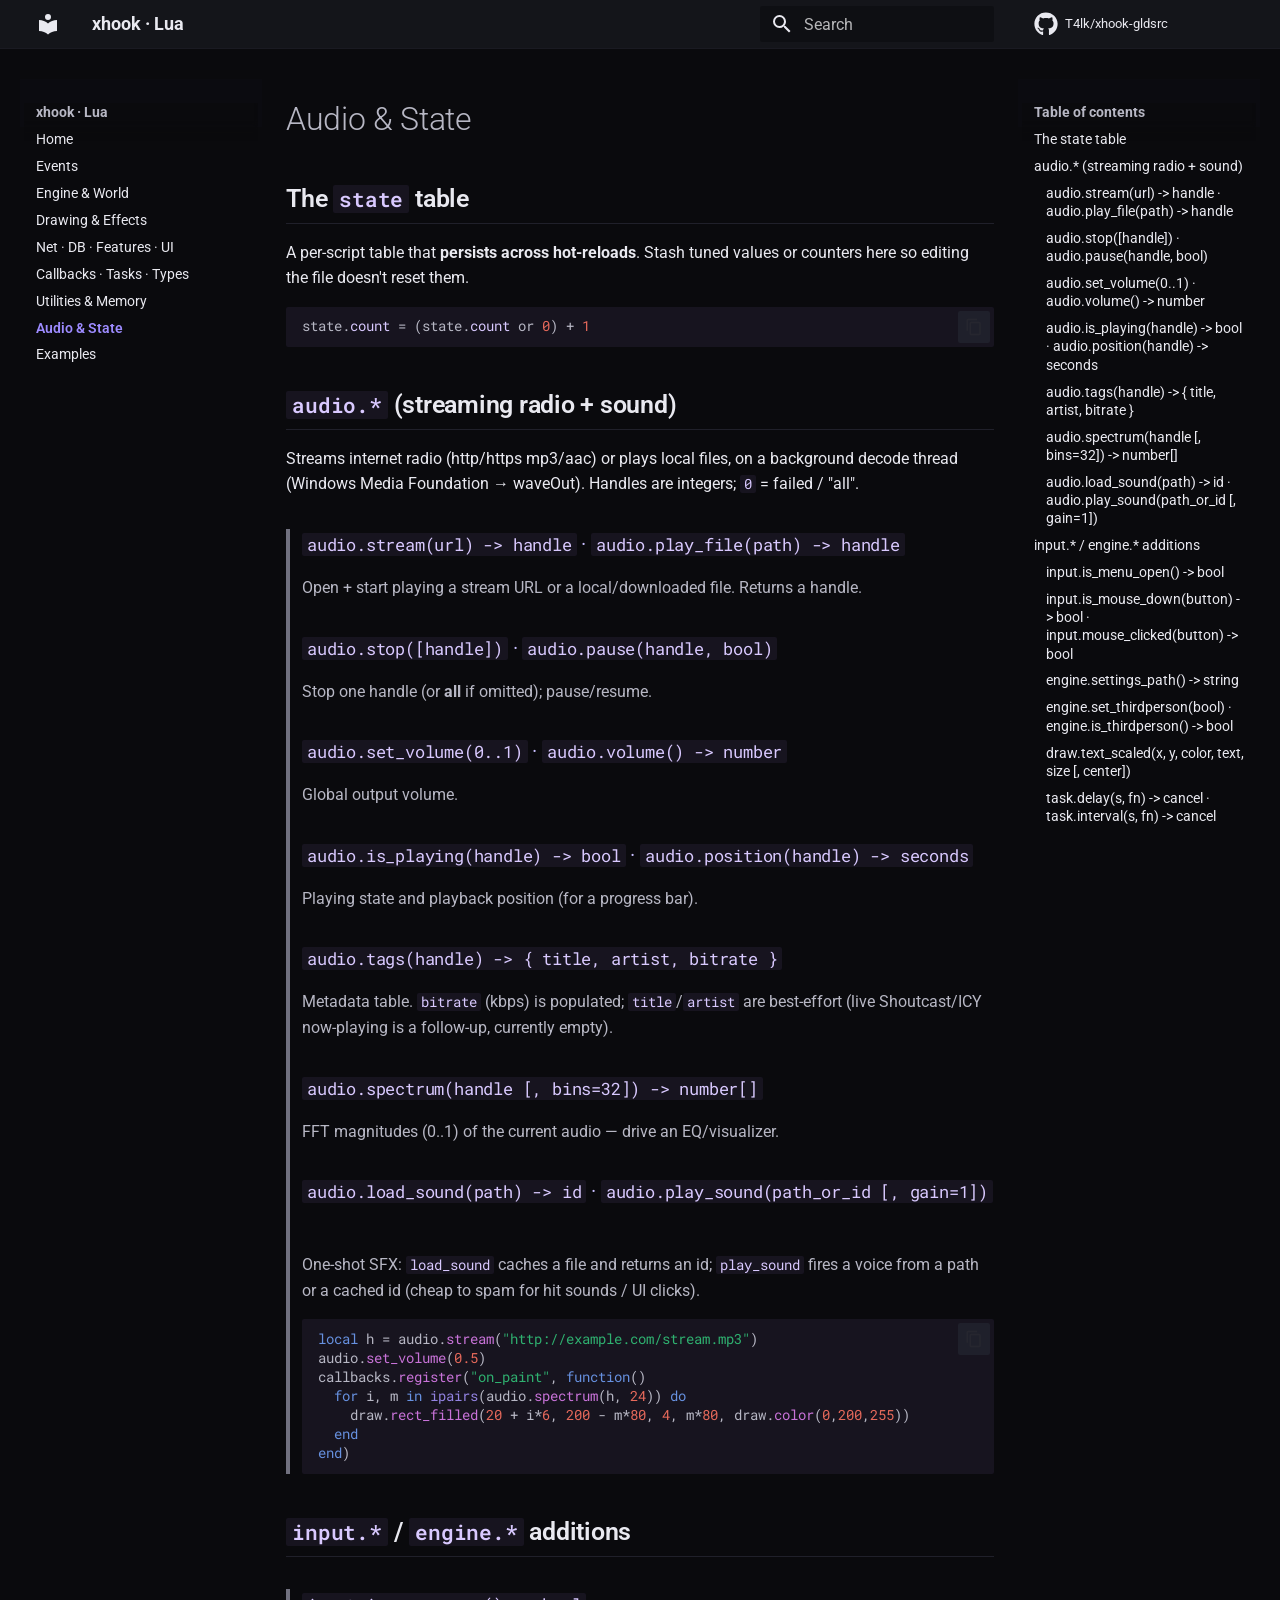
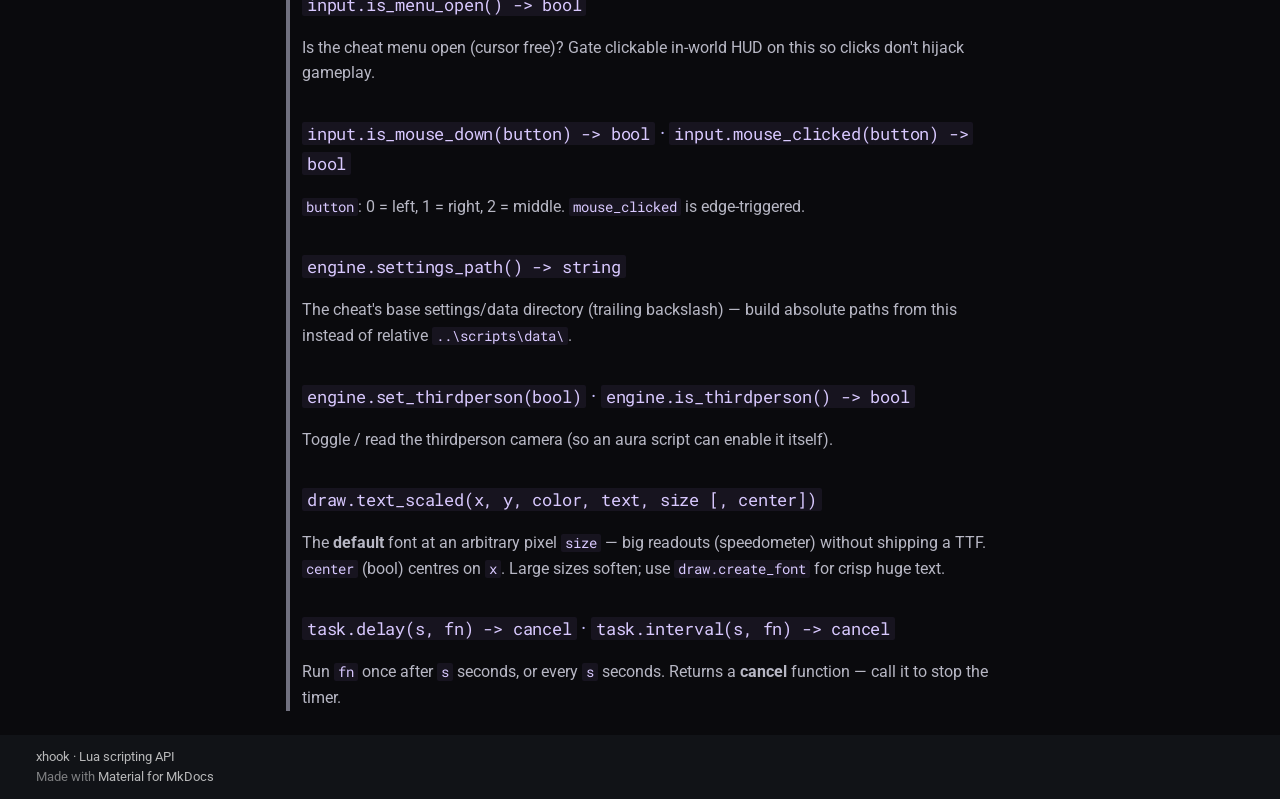
==== commit c80bc59f: "Deployed 3801611 with MkDocs version: 1.6.1" ====
--- a/audio-misc/index.html
+++ b/audio-misc/index.html
@@ -69,7 +69,7 @@
     
     
     
-    <body dir="ltr" data-md-color-scheme="slate" data-md-color-primary="cyan" data-md-color-accent="cyan">
+    <body dir="ltr" data-md-color-scheme="slate" data-md-color-primary="black" data-md-color-accent="deep-purple">
   
     
     <input class="md-toggle" data-md-toggle="drawer" type="checkbox" id="__drawer" autocomplete="off">
@@ -90,7 +90,9 @@
     
       
 
-<header class="md-header" data-md-component="header">
+  
+
+<header class="md-header md-header--shadow" data-md-component="header">
   <nav class="md-header__inner md-grid" aria-label="Header">
     <a href=".." title="xhook · Lua" class="md-header__button md-logo" aria-label="xhook · Lua" data-md-component="logo">
       
@@ -188,188 +190,6 @@
       
         
           
-            
-<nav class="md-tabs" aria-label="Tabs" data-md-component="tabs">
-  <div class="md-grid">
-    <ul class="md-tabs__list">
-      
-        
-  
-  
-  
-  
-    <li class="md-tabs__item">
-      <a href=".." class="md-tabs__link">
-        
-  
-  
-    
-  
-  Home
-
-      </a>
-    </li>
-  
-
-      
-        
-  
-  
-  
-  
-    <li class="md-tabs__item">
-      <a href="../events/" class="md-tabs__link">
-        
-  
-  
-    
-  
-  Events
-
-      </a>
-    </li>
-  
-
-      
-        
-  
-  
-  
-  
-    <li class="md-tabs__item">
-      <a href="../engine-world/" class="md-tabs__link">
-        
-  
-  
-    
-  
-  Engine & World
-
-      </a>
-    </li>
-  
-
-      
-        
-  
-  
-  
-  
-    <li class="md-tabs__item">
-      <a href="../drawing/" class="md-tabs__link">
-        
-  
-  
-    
-  
-  Drawing & Effects
-
-      </a>
-    </li>
-  
-
-      
-        
-  
-  
-  
-  
-    <li class="md-tabs__item">
-      <a href="../systems/" class="md-tabs__link">
-        
-  
-  
-    
-  
-  Net · DB · Features · UI
-
-      </a>
-    </li>
-  
-
-      
-        
-  
-  
-  
-  
-    <li class="md-tabs__item">
-      <a href="../types/" class="md-tabs__link">
-        
-  
-  
-    
-  
-  Callbacks · Tasks · Types
-
-      </a>
-    </li>
-  
-
-      
-        
-  
-  
-  
-  
-    <li class="md-tabs__item">
-      <a href="../utilities/" class="md-tabs__link">
-        
-  
-  
-    
-  
-  Utilities & Memory
-
-      </a>
-    </li>
-  
-
-      
-        
-  
-  
-  
-    
-  
-  
-    <li class="md-tabs__item md-tabs__item--active">
-      <a href="./" class="md-tabs__link">
-        
-  
-  
-    
-  
-  Audio & State
-
-      </a>
-    </li>
-  
-
-      
-        
-  
-  
-  
-  
-    <li class="md-tabs__item">
-      <a href="../examples/" class="md-tabs__link">
-        
-  
-  
-    
-  
-  Examples
-
-      </a>
-    </li>
-  
-
-      
-    </ul>
-  </div>
-</nav>
-          
         
       
       <main class="md-main" data-md-component="main">
@@ -383,10 +203,8 @@
                     
 
 
-  
-
-
-<nav class="md-nav md-nav--primary md-nav--lifted" aria-label="Navigation" data-md-level="0">
+
+<nav class="md-nav md-nav--primary" aria-label="Navigation" data-md-level="0">
   <label class="md-nav__title" for="__drawer">
     <a href=".." title="xhook · Lua" class="md-nav__button md-logo" aria-label="xhook · Lua" data-md-component="logo">
       
@@ -1238,7 +1056,7 @@
     
       
       
-      <script id="__config" type="application/json">{"annotate": null, "base": "..", "features": ["navigation.tabs", "navigation.top", "navigation.instant", "navigation.tracking", "toc.follow", "search.suggest", "search.highlight", "content.code.copy", "content.code.annotate"], "search": "../assets/javascripts/workers/search.2c215733.min.js", "tags": null, "translations": {"clipboard.copied": "Copied to clipboard", "clipboard.copy": "Copy to clipboard", "search.result.more.one": "1 more on this page", "search.result.more.other": "# more on this page", "search.result.none": "No matching documents", "search.result.one": "1 matching document", "search.result.other": "# matching documents", "search.result.placeholder": "Type to start searching", "search.result.term.missing": "Missing", "select.version": "Select version"}, "version": null}</script>
+      <script id="__config" type="application/json">{"annotate": null, "base": "..", "features": ["navigation.sections", "navigation.expand", "navigation.top", "navigation.instant", "navigation.tracking", "toc.follow", "search.suggest", "search.highlight", "content.code.copy", "content.code.annotate"], "search": "../assets/javascripts/workers/search.2c215733.min.js", "tags": null, "translations": {"clipboard.copied": "Copied to clipboard", "clipboard.copy": "Copy to clipboard", "search.result.more.one": "1 more on this page", "search.result.more.other": "# more on this page", "search.result.none": "No matching documents", "search.result.one": "1 matching document", "search.result.other": "# matching documents", "search.result.placeholder": "Type to start searching", "search.result.term.missing": "Missing", "select.version": "Select version"}, "version": null}</script>
     
     
       <script src="../assets/javascripts/bundle.79ae519e.min.js"></script>
--- a/stylesheets/extra.css
+++ b/stylesheets/extra.css
@@ -1,20 +1,47 @@
-/* xhook dark + cyan tuning on top of Material's slate scheme */
+/* xhook · Lua — clean modern dark theme (neutral near-black + refined violet accent) */
+
 [data-md-color-scheme="slate"] {
-  --md-default-bg-color:       #0b0e14;
-  --md-default-bg-color--light: #10151f;
-  --md-primary-fg-color:       #0e1320;   /* dark top bar (not bright cyan) */
-  --md-primary-fg-color--dark: #0b0e14;
-  --md-accent-fg-color:        #19d3ff;
-  --md-typeset-a-color:        #19d3ff;
-  --md-code-bg-color:          #0c111b;
+  /* backgrounds */
+  --md-default-bg-color:        #0a0a0d;
+  --md-default-bg-color--light:  #131318;
+  --md-default-bg-color--lighter:#16161c;
+
+  /* text */
+  --md-default-fg-color:         #e9e9f0;
+  --md-default-fg-color--light:  #b7b7c4;
+  --md-default-fg-color--lighter:#71717f;
+  --md-default-fg-color--lightest:#26262f;
+
+  /* header / accent */
+  --md-primary-fg-color:        #0c0c11;
+  --md-primary-fg-color--dark:  #08080b;
+  --md-primary-bg-color:        #e9e9f0;
+  --md-accent-fg-color:         #8b7bff;
+  --md-typeset-a-color:         #9d8bff;
+
+  /* code */
+  --md-code-bg-color:           #121218;
+  --md-code-fg-color:           #e6e6ee;
 }
 
-/* accent the section headings + inline code */
-[data-md-color-scheme="slate"] .md-typeset h2 { border-bottom: 1px solid #1c2534; padding-bottom: .3rem; }
-[data-md-color-scheme="slate"] .md-typeset h3 { color: #19d3ff; }
-[data-md-color-scheme="slate"] .md-typeset code { color: #ffd27a; }
-[data-md-color-scheme="slate"] .md-typeset a > code { color: #19d3ff; }
+/* subtle 1px separators, no heavy borders */
+[data-md-color-scheme="slate"] .md-header       { border-bottom: 1px solid #1a1a22; box-shadow: none; }
+[data-md-color-scheme="slate"] .md-tabs         { background: transparent; }
+[data-md-color-scheme="slate"] .md-sidebar      { background: #0b0b10; }
+[data-md-color-scheme="slate"] .md-typeset h2   { border-bottom: 1px solid #20202a; padding-bottom: .35rem; font-weight: 600; }
+[data-md-color-scheme="slate"] .md-typeset h3   { color: #c8bfff; }
 
-/* active tab / nav accent */
-[data-md-color-scheme="slate"] .md-tabs__link--active,
-[data-md-color-scheme="slate"] .md-nav__link--active { color: #19d3ff; }
+/* inline code: soft violet tint, readable */
+[data-md-color-scheme="slate"] .md-typeset code { color: #d9c9ff; background: #17141f; }
+[data-md-color-scheme="slate"] .md-typeset a > code { color: #9d8bff; background: #17141f; }
+
+/* active nav item */
+[data-md-color-scheme="slate"] .md-nav__link--active,
+[data-md-color-scheme="slate"] .md-nav__item--active > .md-nav__link { color: #9d8bff; font-weight: 600; }
+
+/* tables + admonitions sit on the darker surface */
+[data-md-color-scheme="slate"] .md-typeset table:not([class]) { background: #101015; border: 1px solid #20202a; }
+[data-md-color-scheme="slate"] .md-typeset table:not([class]) th { background: #14141b; }
+
+/* readable content width */
+.md-grid { max-width: 62rem; }
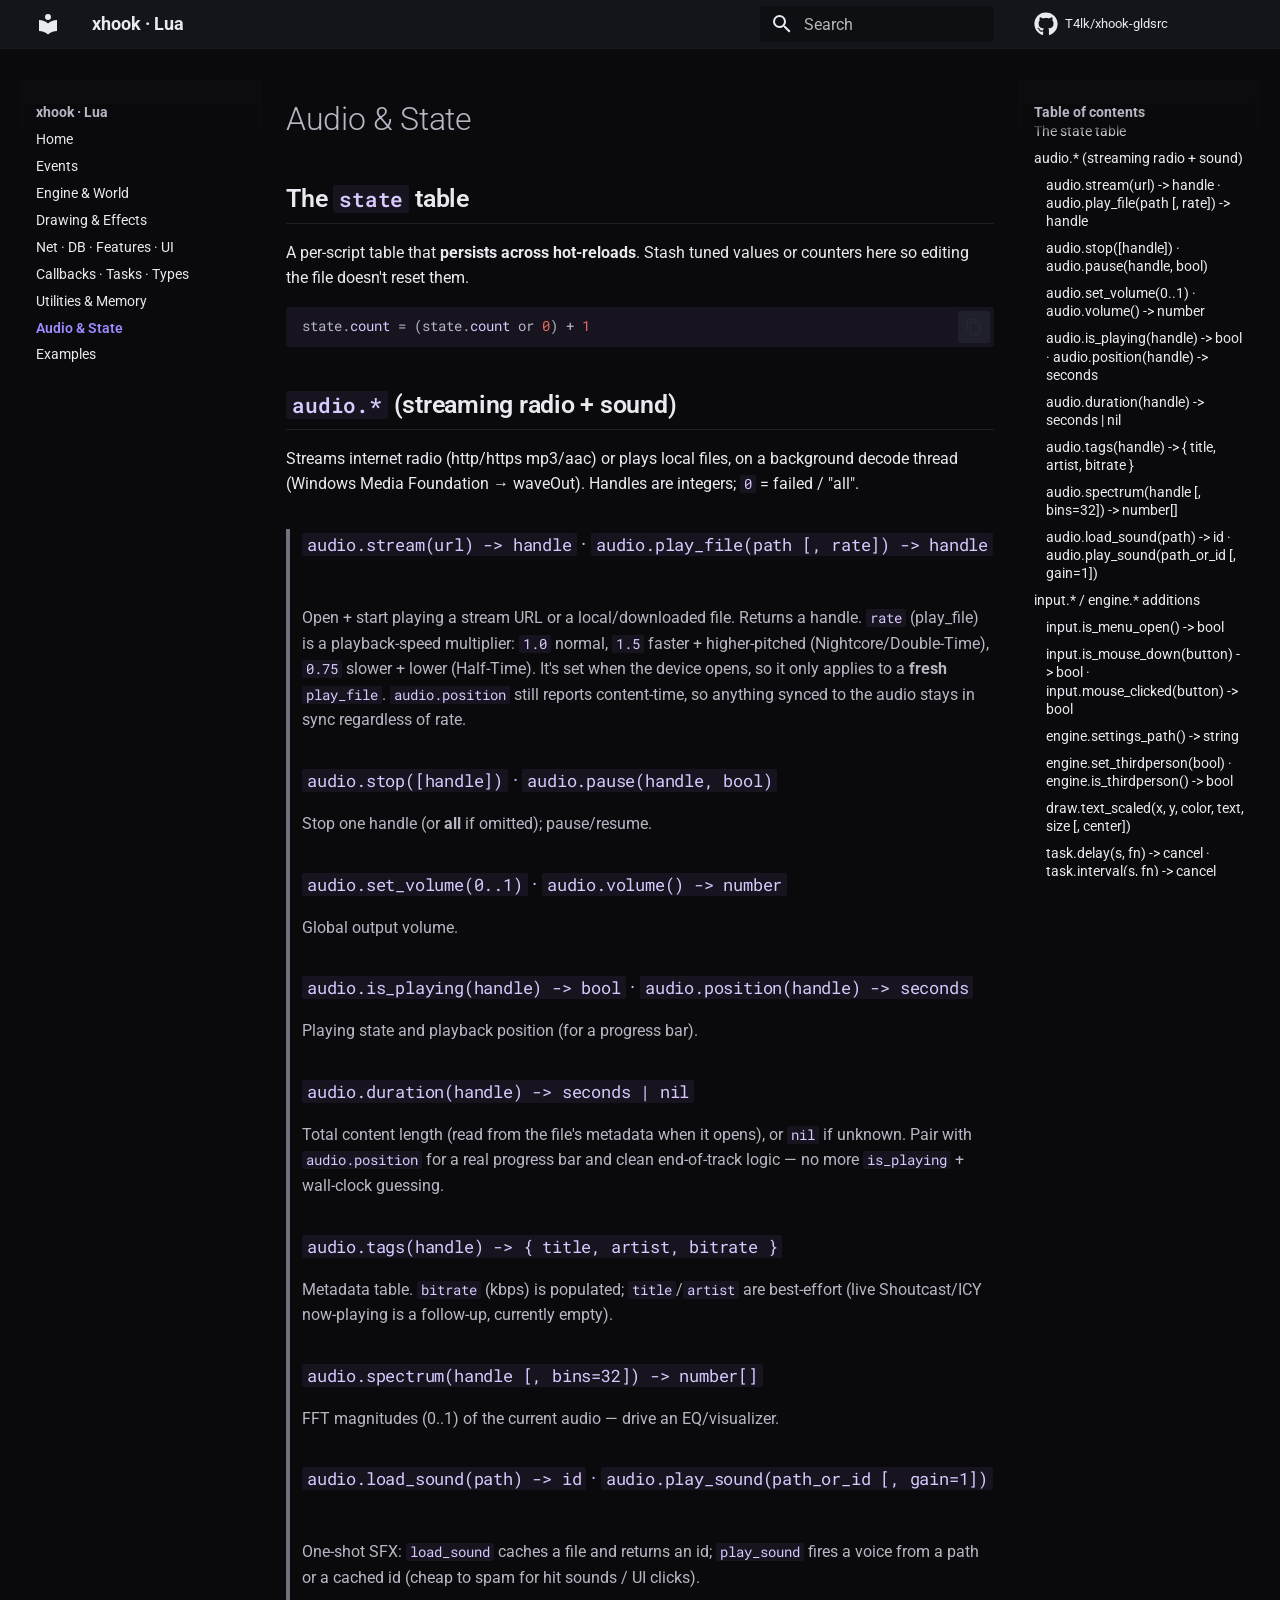
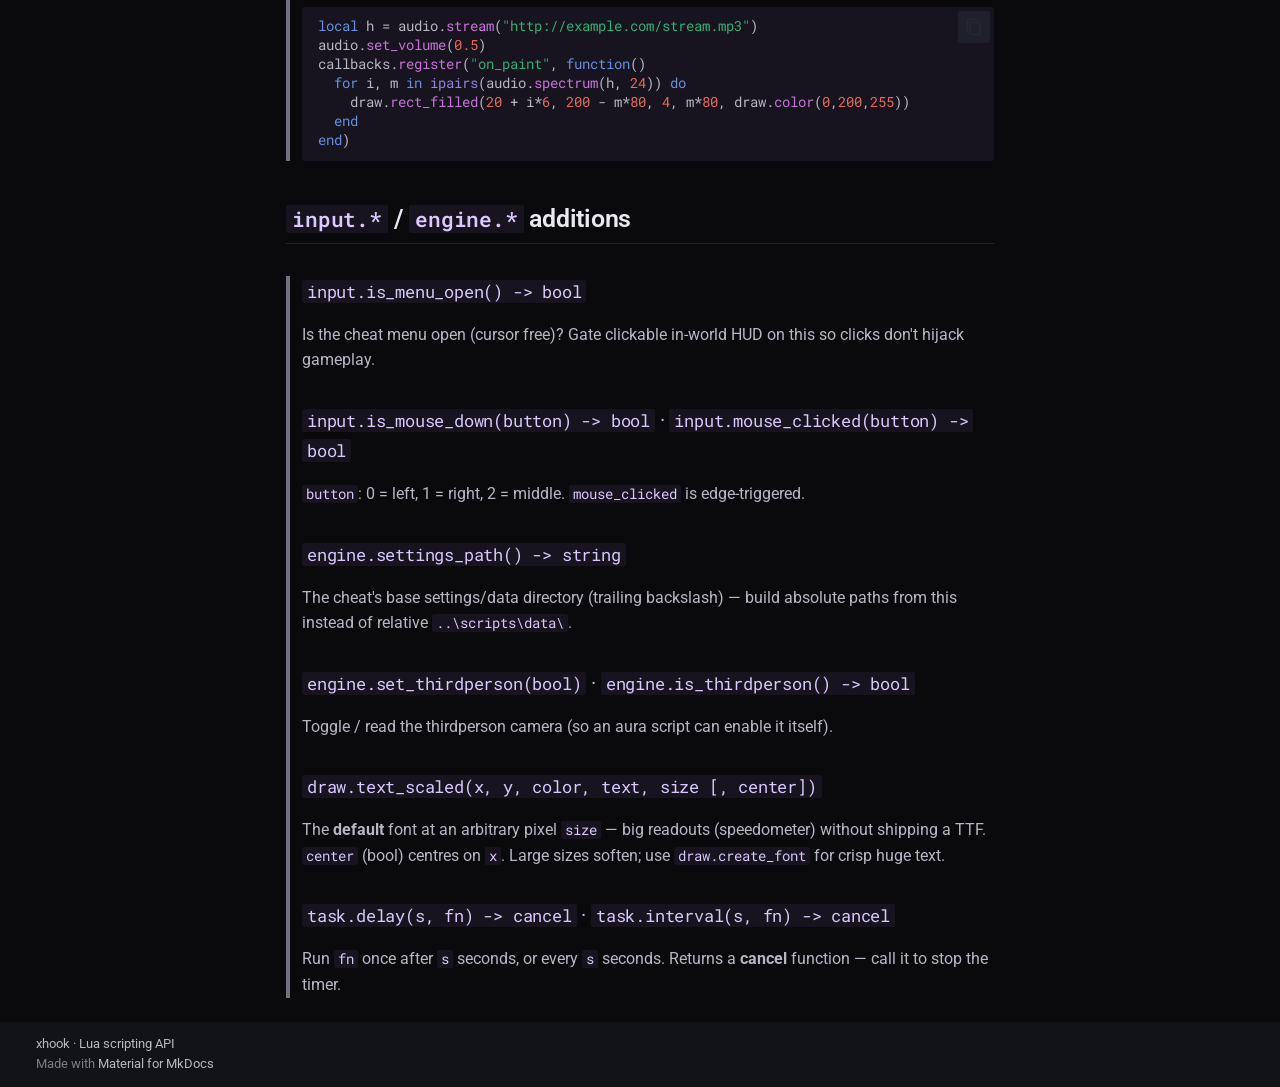
==== commit 6af5fa7a: "Deployed 7bd1e9f with MkDocs version: 1.6.1" ====
--- a/audio-misc/index.html
+++ b/audio-misc/index.html
@@ -508,10 +508,10 @@
       <ul class="md-nav__list">
         
           <li class="md-nav__item">
-  <a href="#audiostreamurl-handle-audioplay_filepath-handle" class="md-nav__link">
-    <span class="md-ellipsis">
-      
-        audio.stream(url) -&gt; handle · audio.play_file(path) -&gt; handle
+  <a href="#audiostreamurl-handle-audioplay_filepath-rate-handle" class="md-nav__link">
+    <span class="md-ellipsis">
+      
+        audio.stream(url) -&gt; handle · audio.play_file(path [, rate]) -&gt; handle
       
     </span>
   </a>
@@ -545,6 +545,17 @@
     <span class="md-ellipsis">
       
         audio.is_playing(handle) -&gt; bool · audio.position(handle) -&gt; seconds
+      
+    </span>
+  </a>
+  
+</li>
+        
+          <li class="md-nav__item">
+  <a href="#audiodurationhandle-seconds-nil" class="md-nav__link">
+    <span class="md-ellipsis">
+      
+        audio.duration(handle) -&gt; seconds | nil
       
     </span>
   </a>
@@ -757,10 +768,10 @@
       <ul class="md-nav__list">
         
           <li class="md-nav__item">
-  <a href="#audiostreamurl-handle-audioplay_filepath-handle" class="md-nav__link">
-    <span class="md-ellipsis">
-      
-        audio.stream(url) -&gt; handle · audio.play_file(path) -&gt; handle
+  <a href="#audiostreamurl-handle-audioplay_filepath-rate-handle" class="md-nav__link">
+    <span class="md-ellipsis">
+      
+        audio.stream(url) -&gt; handle · audio.play_file(path [, rate]) -&gt; handle
       
     </span>
   </a>
@@ -794,6 +805,17 @@
     <span class="md-ellipsis">
       
         audio.is_playing(handle) -&gt; bool · audio.position(handle) -&gt; seconds
+      
+    </span>
+  </a>
+  
+</li>
+        
+          <li class="md-nav__item">
+  <a href="#audiodurationhandle-seconds-nil" class="md-nav__link">
+    <span class="md-ellipsis">
+      
+        audio.duration(handle) -&gt; seconds | nil
       
     </span>
   </a>
@@ -952,14 +974,23 @@
 decode thread (Windows Media Foundation → waveOut). Handles are integers; <code>0</code> =
 failed / "all".</p>
 <blockquote>
-<h3 id="audiostreamurl-handle-audioplay_filepath-handle"><code>audio.stream(url) -&gt; handle</code> · <code>audio.play_file(path) -&gt; handle</code><a class="headerlink" href="#audiostreamurl-handle-audioplay_filepath-handle" title="Permanent link">&para;</a></h3>
-<p>Open + start playing a stream URL or a local/downloaded file. Returns a handle.</p>
+<h3 id="audiostreamurl-handle-audioplay_filepath-rate-handle"><code>audio.stream(url) -&gt; handle</code> · <code>audio.play_file(path [, rate]) -&gt; handle</code><a class="headerlink" href="#audiostreamurl-handle-audioplay_filepath-rate-handle" title="Permanent link">&para;</a></h3>
+<p>Open + start playing a stream URL or a local/downloaded file. Returns a handle.
+<code>rate</code> (play_file) is a playback-speed multiplier: <code>1.0</code> normal, <code>1.5</code> faster +
+higher-pitched (Nightcore/Double-Time), <code>0.75</code> slower + lower (Half-Time). It's
+set when the device opens, so it only applies to a <strong>fresh</strong> <code>play_file</code>.
+<code>audio.position</code> still reports content-time, so anything synced to the audio stays
+in sync regardless of rate.</p>
 <h3 id="audiostophandle-audiopausehandle-bool"><code>audio.stop([handle])</code> · <code>audio.pause(handle, bool)</code><a class="headerlink" href="#audiostophandle-audiopausehandle-bool" title="Permanent link">&para;</a></h3>
 <p>Stop one handle (or <strong>all</strong> if omitted); pause/resume.</p>
 <h3 id="audioset_volume01-audiovolume-number"><code>audio.set_volume(0..1)</code> · <code>audio.volume() -&gt; number</code><a class="headerlink" href="#audioset_volume01-audiovolume-number" title="Permanent link">&para;</a></h3>
 <p>Global output volume.</p>
 <h3 id="audiois_playinghandle-bool-audiopositionhandle-seconds"><code>audio.is_playing(handle) -&gt; bool</code> · <code>audio.position(handle) -&gt; seconds</code><a class="headerlink" href="#audiois_playinghandle-bool-audiopositionhandle-seconds" title="Permanent link">&para;</a></h3>
 <p>Playing state and playback position (for a progress bar).</p>
+<h3 id="audiodurationhandle-seconds-nil"><code>audio.duration(handle) -&gt; seconds | nil</code><a class="headerlink" href="#audiodurationhandle-seconds-nil" title="Permanent link">&para;</a></h3>
+<p>Total content length (read from the file's metadata when it opens), or <code>nil</code> if
+unknown. Pair with <code>audio.position</code> for a real progress bar and clean end-of-track
+logic — no more <code>is_playing</code> + wall-clock guessing.</p>
 <h3 id="audiotagshandle-title-artist-bitrate"><code>audio.tags(handle) -&gt; { title, artist, bitrate }</code><a class="headerlink" href="#audiotagshandle-title-artist-bitrate" title="Permanent link">&para;</a></h3>
 <p>Metadata table. <code>bitrate</code> (kbps) is populated; <code>title</code>/<code>artist</code> are best-effort
 (live Shoutcast/ICY now-playing is a follow-up, currently empty).</p>
